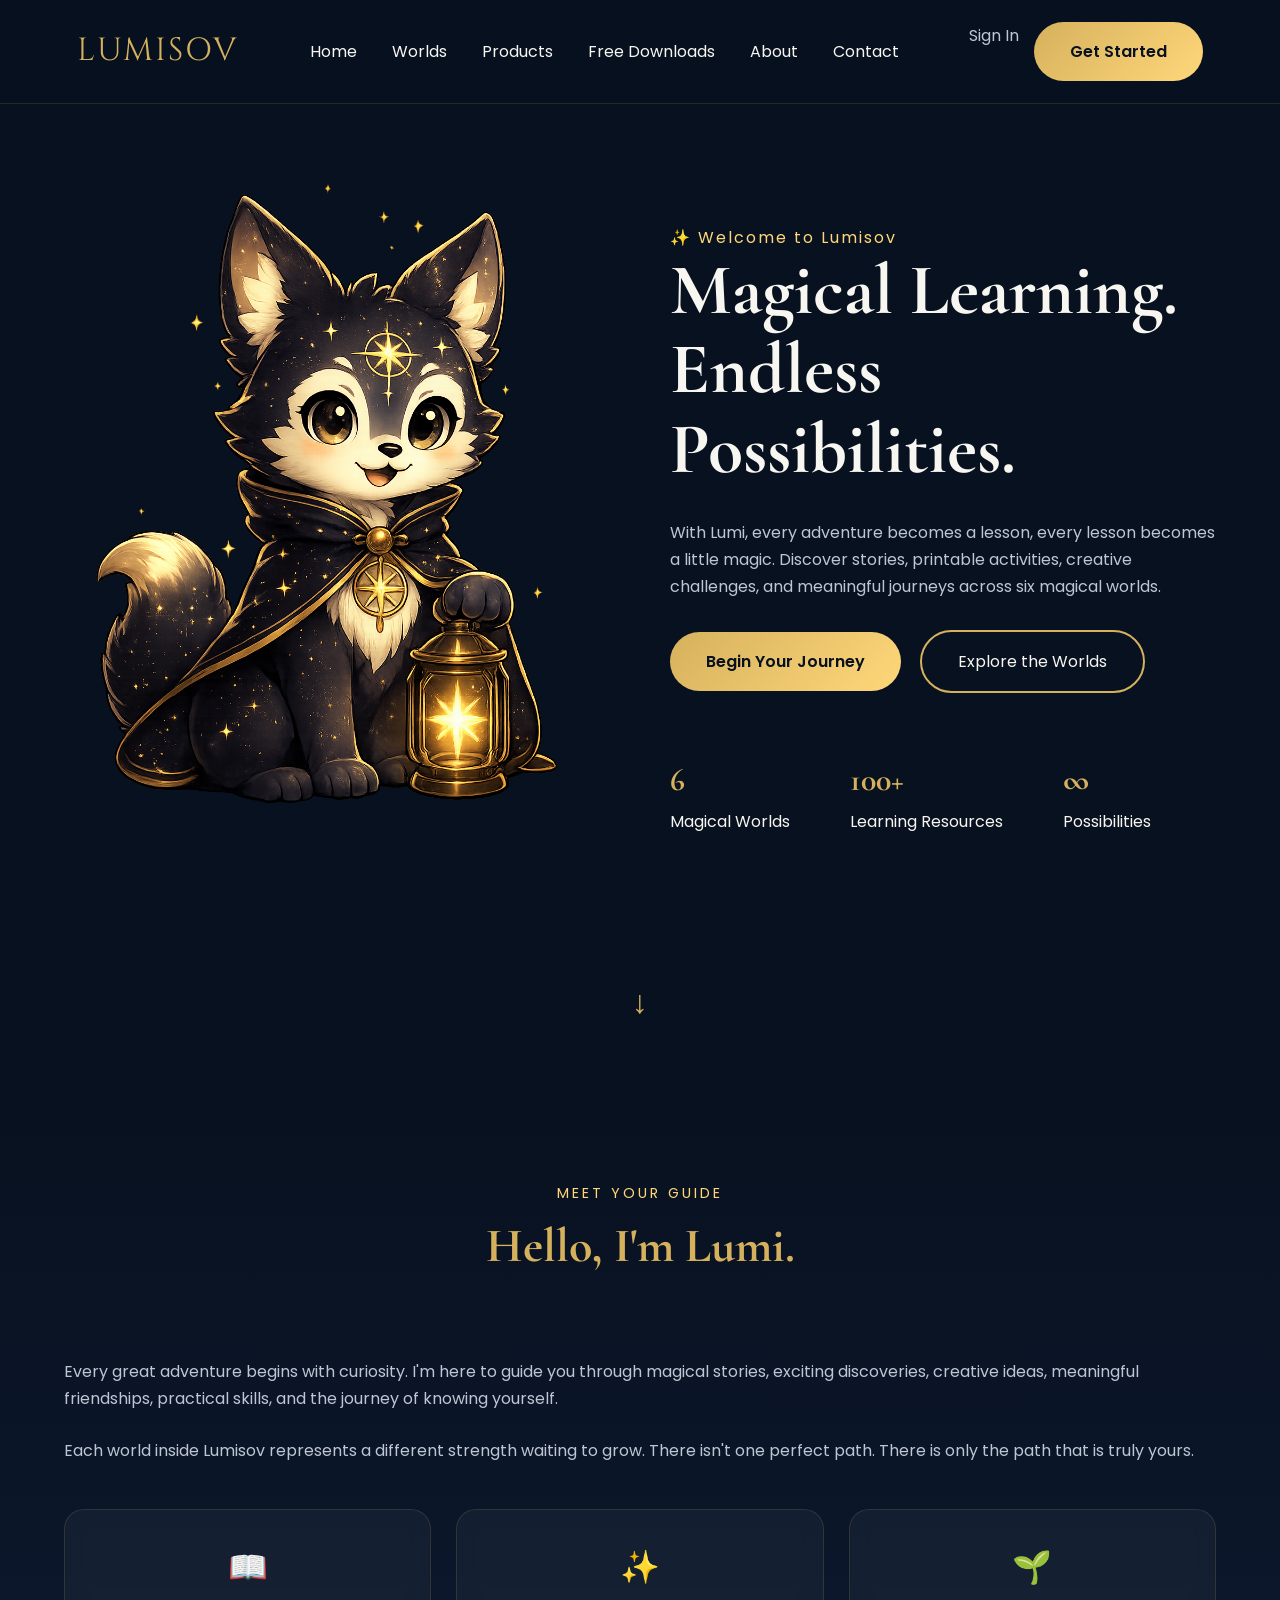
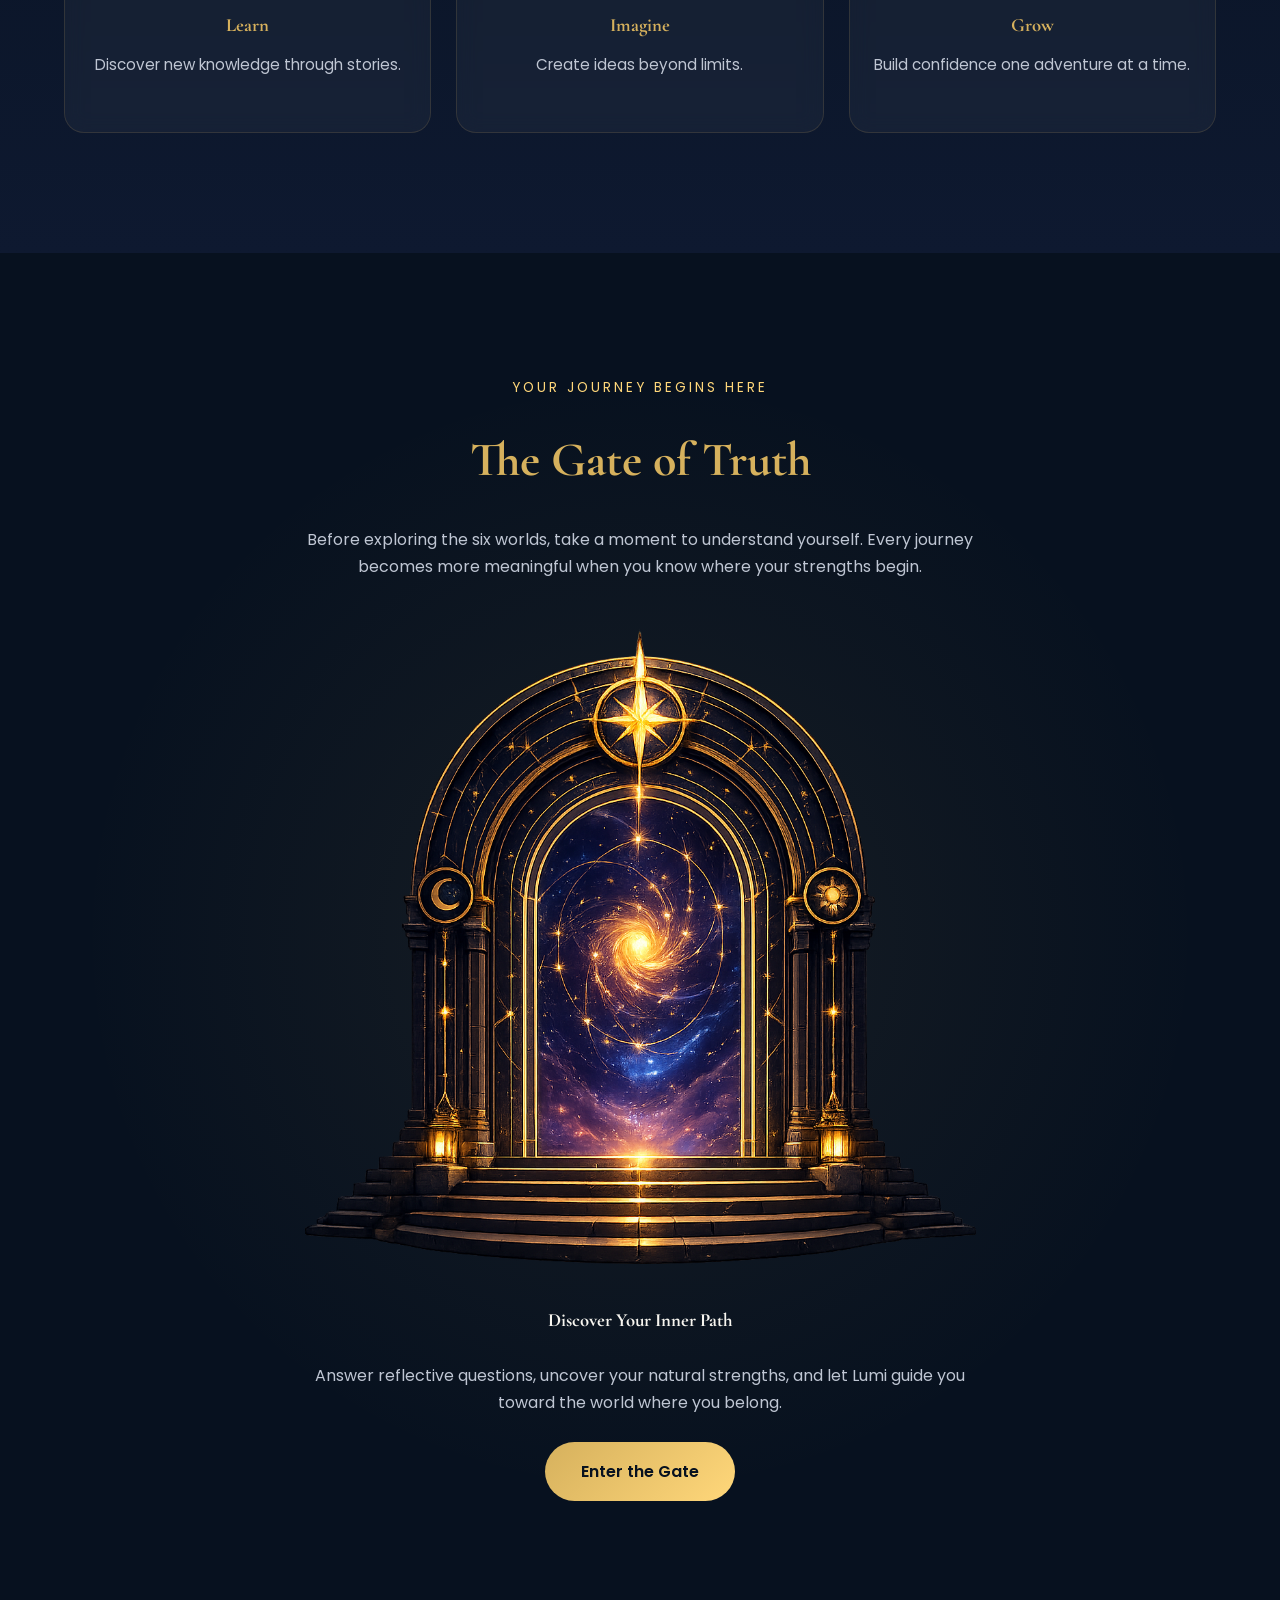
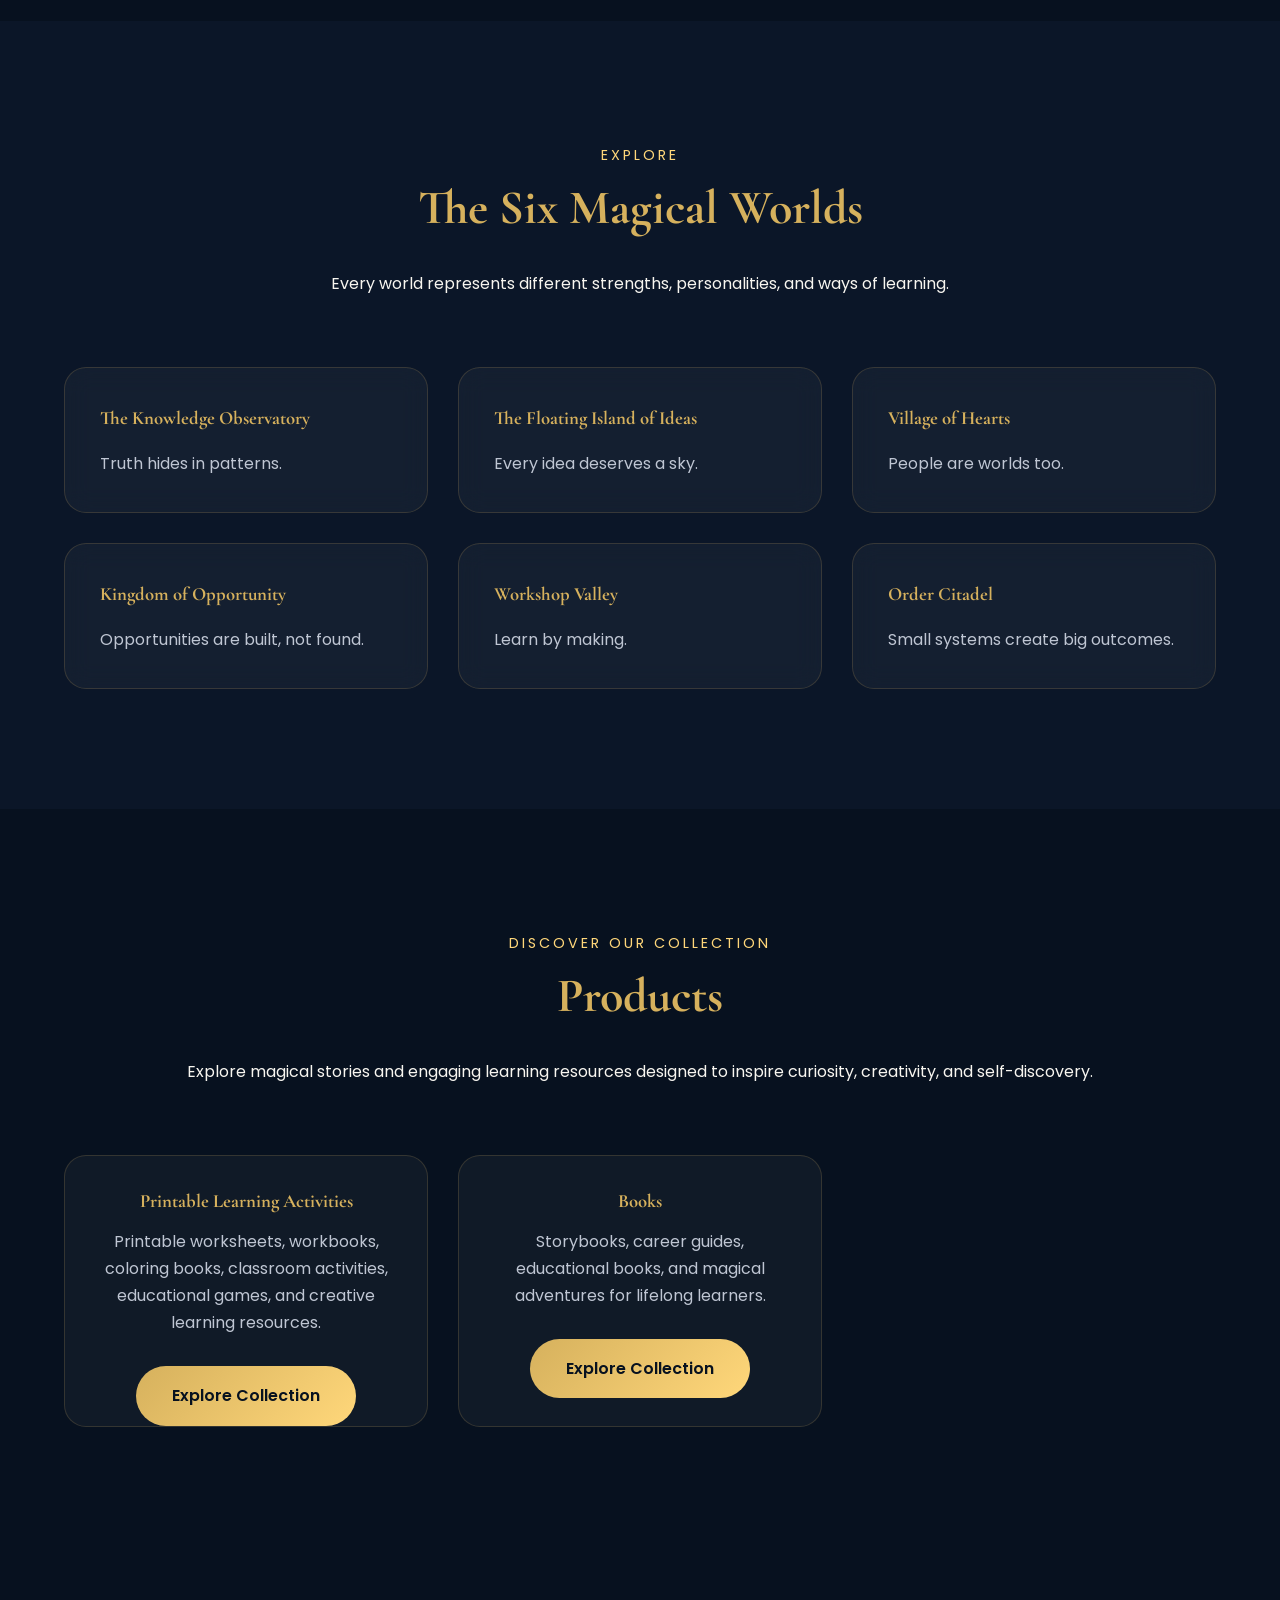
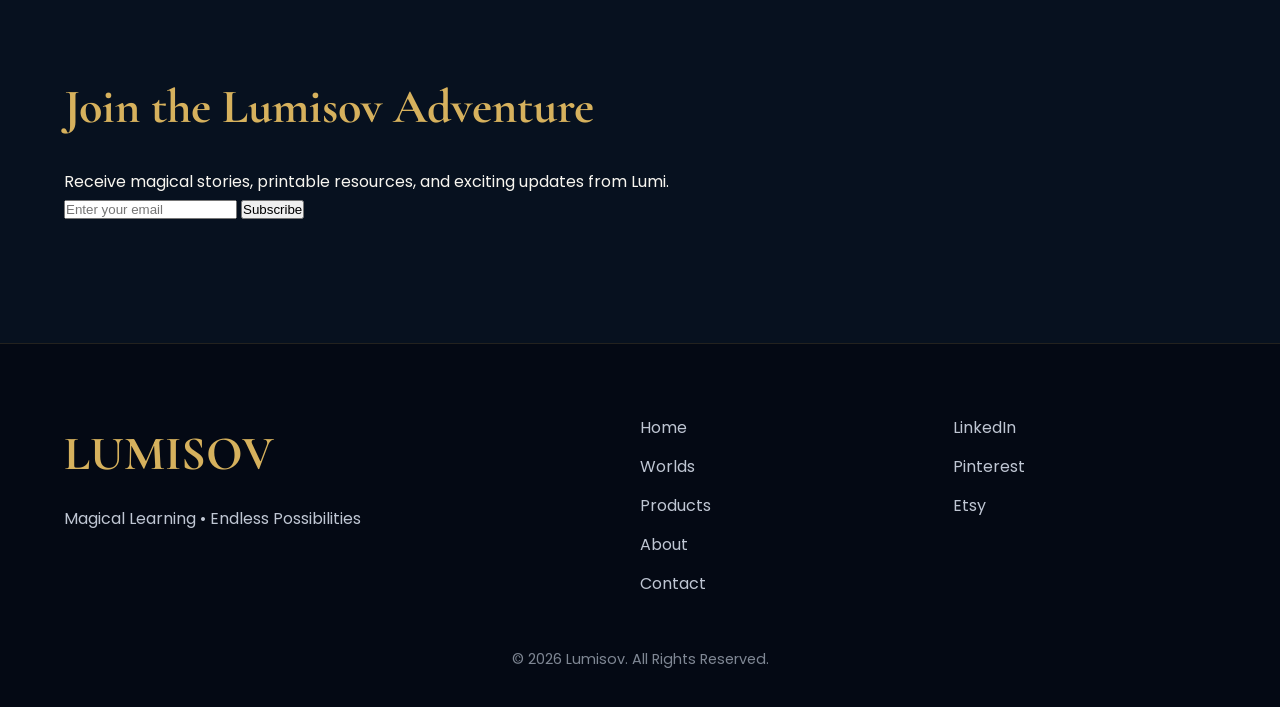
==== index.html @ 6437d445 "Update index.html" ====
<!DOCTYPE html>
<html lang="en">

<head>
<meta name="p:domain_verify" content="77ea2662620d0b95d9fd816de4dc7692"/>
    <!-- Basic -->
    <meta charset="UTF-8">
    <meta name="viewport" content="width=device-width, initial-scale=1.0">

    <title>Lumisov | Magical Learning • Endless Possibilities</title>

    <meta name="description"
        content="Lumisov is a magical learning universe where stories, creativity, discovery, and personal growth come together through six inspiring worlds.">

    <meta name="keywords"
        content="Lumisov, Education, Printable, Etsy, Storybook, Learning, Kids, Career Mapping">

    <meta name="author" content="Lumisov">

    <!-- Open Graph -->

    <meta property="og:title" content="Lumisov">

    <meta property="og:description"
        content="Magical Learning • Endless Possibilities">

    <meta property="og:type" content="website">

    <meta property="og:image" content="assets/images/banner.jpg">

    <!-- Theme -->

    <meta name="theme-color" content="#091221">

    <!-- Fonts -->

    <link rel="preconnect" href="https://fonts.googleapis.com">

    <link rel="preconnect" href="https://fonts.gstatic.com" crossorigin>

    <link href="https://fonts.googleapis.com/css2?family=Cinzel:wght@500;700&family=Cormorant+Garamond:wght@500;600;700&family=Poppins:wght@300;400;500;600&display=swap"
        rel="stylesheet">

    <!-- CSS -->

    <link rel="stylesheet" href="style.css">

</head>

<body>

    <!-- ===================================================== -->
    <!-- LOADING SCREEN -->
    <!-- ===================================================== -->

    <div id="loader">

        <div class="loader-logo">

            LUMISOV

        </div>

        <p>

            Every great journey begins with discovering who you are.

        </p>

    </div>

    <!-- ===================================================== -->
    <!-- HEADER -->
    <!-- ===================================================== -->

    <header>

        <nav class="navbar">

            <a href="#" class="logo">

                LUMISOV

            </a>

           <ul class="nav-menu">

<li><a href="index.html">Home</a></li>

<li><a href="#worlds">Worlds</a></li>

<li><a href="#products">Products</a></li>

<li><a href="free-downloads.html">Free Downloads</a></li>

<li><a href="#about">About</a></li>

<li><a href="#contact">Contact</a></li>

</ul>

            <div class="nav-buttons">

                <a href="#" class="btn-login">

                    Sign In

                </a>

                <a href="#" class="btn-primary">

                    Get Started

                </a>

            </div>

        </nav>

    </header>

    <!-- ===================================================== -->
    <!-- HERO -->
    <!-- ===================================================== -->

    <section id="hero">

        <div class="hero-overlay"></div>

        <div class="hero-container">

            <div class="hero-left">

                <img src="assets/images/lumi.png"
                    alt="Lumi">

            </div>

            <div class="hero-right">

                <span class="hero-tag">

                    ✨ Welcome to Lumisov

                </span>

                <h1>

                    Magical Learning.<br>

                    Endless Possibilities.

                </h1>

                <p>

                    With Lumi, every adventure becomes a lesson,
                    every lesson becomes a little magic.

                    Discover stories, printable activities,
                    creative challenges, and meaningful journeys
                    across six magical worlds.

                </p>

                <div class="hero-buttons">

                    <a href="#gate" class="btn-primary">

                        Begin Your Journey

                    </a>

                    <a href="#worlds" class="btn-secondary">

                        Explore the Worlds

                    </a>

                </div>

                <div class="hero-stats">

                    <div class="stat">

                        <h3>6</h3>

                        <span>Magical Worlds</span>

                    </div>

                    <div class="stat">

                        <h3>100+</h3>

                        <span>Learning Resources</span>

                    </div>

                    <div class="stat">

                        <h3>∞</h3>

                        <span>Possibilities</span>

                    </div>

                </div>

            </div>

        </div>

        <div class="scroll-down">

            ↓

        </div>

    </section>
        <!-- ===================================================== -->
    <!-- MEET LUMI -->
    <!-- ===================================================== -->

    <section id="lumi">

        <div class="container">

            <div class="section-title">

                <span>Meet Your Guide</span>

                <h2>Hello, I'm Lumi.</h2>

            </div>

            <div class="lumi-content">

                </div>

                <div class="lumi-text">

                    <p>

                        Every great adventure begins with curiosity.

                        I'm here to guide you through magical stories,
                        exciting discoveries, creative ideas,
                        meaningful friendships,
                        practical skills,
                        and the journey of knowing yourself.

                    </p>

                    <p>

                        Each world inside Lumisov represents a different
                        strength waiting to grow.

                        There isn't one perfect path.

                        There is only the path that is truly yours.

                    </p>

                    <div class="lumi-features">

                        <div class="feature-card">

                            <span>📖</span>

                            <h3>Learn</h3>

                            <p>Discover new knowledge through stories.</p>

                        </div>

                        <div class="feature-card">

                            <span>✨</span>

                            <h3>Imagine</h3>

                            <p>Create ideas beyond limits.</p>

                        </div>

                        <div class="feature-card">

                            <span>🌱</span>

                            <h3>Grow</h3>

                            <p>Build confidence one adventure at a time.</p>

                        </div>

                    </div>

                </div>

            </div>

        </div>

    </section>

    <!-- ===================================================== -->
    <!-- GATE OF TRUTH -->
    <!-- ===================================================== -->

    <section id="gate">

        <div class="container gate-container">

            <span class="section-subtitle">

                Your Journey Begins Here

            </span>

            <h2>

                The Gate of Truth

            </h2>

            <p>

                Before exploring the six worlds,
                take a moment to understand yourself.

                Every journey becomes more meaningful
                when you know where your strengths begin.

            </p>

            <div class="gate-content">

               <img
                src="assets/images/gate-of-truth.png"
                alt="Gate of Truth"
                class="gate-image">

                <h3>

                    Discover Your Inner Path

                </h3>

                <p>

                    Answer reflective questions,
                    uncover your natural strengths,
                    and let Lumi guide you toward
                    the world where you belong.

                </p>

                <a href="#" class="btn-primary">

                    Enter the Gate

                </a>

            </div>

        </div>

    </section>
        <!-- ===================================================== -->
    <!-- SIX WORLDS -->
    <!-- ===================================================== -->

    <section id="worlds">

        <div class="container">

            <div class="section-title">

                <span>Explore</span>

                <h2>The Six Magical Worlds</h2>

                <p>

                    Every world represents different strengths,
                    personalities, and ways of learning.

                </p>

            </div>

            <div class="world-grid">

                <article class="world-card">

                    <h3>The Knowledge Observatory</h3>

                    <p>Truth hides in patterns.</p>

                </article>

                <article class="world-card">

                    <h3>The Floating Island of Ideas</h3>

                    <p>Every idea deserves a sky.</p>

                </article>

                <article class="world-card">

                    <h3>Village of Hearts</h3>

                    <p>People are worlds too.</p>

                </article>

                <article class="world-card">

                    <h3>Kingdom of Opportunity</h3>

                    <p>Opportunities are built, not found.</p>

                </article>

                <article class="world-card">

                    <h3>Workshop Valley</h3>

                    <p>Learn by making.</p>

                </article>

                <article class="world-card">

                    <h3>Order Citadel</h3>

                    <p>Small systems create big outcomes.</p>

                </article>

            </div>

        </div>

    </section>

<!-- ===================================================== -->
<!-- PRODUCTS -->
<!-- ===================================================== -->

<section id="products">

    <div class="container">

        <div class="section-title">

            <span>DISCOVER OUR COLLECTION</span>

            <h2>Products</h2>

            <p>
                Explore magical stories and engaging learning resources designed to inspire curiosity, creativity, and self-discovery.
            </p>

        </div>

        <div class="product-grid">

            <article class="product-card">

                <h3>Printable Learning Activities</h3>

                <p>
                    Printable worksheets, workbooks, coloring books,
                    classroom activities, educational games,
                    and creative learning resources.
                </p>

                <a href="printables.html" class="btn-primary">
                    Explore Collection
                </a>

            </article>

            <article class="product-card">

                <h3>Books</h3>

                <p>
                    Storybooks, career guides,
                    educational books,
                    and magical adventures
                    for lifelong learners.
                </p>

                <a href="books.html" class="btn-primary">
                    Explore Collection
                </a>

            </article>

        </div>

    </div>

</section>

    <!-- ===================================================== -->
    <!-- NEWSLETTER -->
    <!-- ===================================================== -->

    <section id="newsletter">

        <div class="container">

            <div class="newsletter-box">

                <h2>

                    Join the Lumisov Adventure

                </h2>

                <p>

                    Receive magical stories,
                    printable resources,
                    and exciting updates from Lumi.

                </p>

                <form>

                    <input
                        type="email"
                        placeholder="Enter your email">

                    <button type="submit">

                        Subscribe

                    </button>

                </form>

            </div>

        </div>

    </section>

    <!-- ===================================================== -->
    <!-- FOOTER -->
    <!-- ===================================================== -->

    <footer id="contact">

        <div class="container footer-content">

            <div class="footer-logo">

                <h2>LUMISOV</h2>

                <p>

                    Magical Learning • Endless Possibilities

                </p>

            </div>

            <div class="footer-links">

                <a href="#">Home</a>

                <a href="#">Worlds</a>

                <a href="#">Products</a>

                <a href="#">About</a>

                <a href="mailto:nindi@lumisov.com">Contact</a>

            </div>

            <div class="footer-social">

<a href="https://www.linkedin.com/company/lumisov/" target="_blank">LinkedIn</a>
<a href="https://id.pinterest.com/Lumisov/" target="_blank">Pinterest</a>
<a href="https://www.etsy.com/shop/Lumisov" target="_blank">Etsy</a>

            </div>

        </div>

        <div class="copyright">

            © 2026 Lumisov. All Rights Reserved.

        </div>

    </footer>
<!-- World Popup -->

<div id="world-popup" class="popup">

    <div class="popup-content">

        <span class="close-popup">&times;</span>

        <h2>✨</h2>

        <h3>This world has not been unlocked yet.</h3>

        <p>

            Lumi is still preparing this magical place
            for future explorers.

            <br><br>

            Come back soon.

        </p>

    </div>

</div>
    <script src="script.js"></script>

</body>

</html>
---- style.css ----
/* ==========================================================
   LUMISOV
   Magical Learning • Endless Possibilities
========================================================== */

/* GOOGLE RESET */

*{
    margin:0;
    padding:0;
    box-sizing:border-box;
}

html{
    scroll-behavior:smooth;
}

body{

    font-family:'Poppins',sans-serif;

    background:#07111F;

    color:#F8F6F0;

    overflow-x:hidden;

    line-height:1.7;

}


/* ==========================================================
COLORS
========================================================== */

:root{

    --bg:#07111F;

    --bg2:#0E1930;

    --gold:#D6B15D;

    --gold-light:#FFD77A;

    --white:#F8F6F0;

    --gray:#BFC6D3;

    --card:#132340;

}


/* ==========================================================
GENERAL
========================================================== */

.container{

    width:90%;

    max-width:1280px;

    margin:auto;

}

section{

    padding:120px 0;

}

img{

    width:100%;

    display:block;

}

a{

    text-decoration:none;

    color:inherit;

}

ul{

    list-style:none;

}


/* ==========================================================
HEADINGS
========================================================== */

h1,h2,h3{

    font-family:'Cormorant Garamond',serif;

    font-weight:700;

}

h1{

    font-size:4.5rem;

    line-height:1.1;

}

h2{

    font-size:3rem;

    color:var(--gold);

    margin-bottom:20px;

}

.section-title{

    text-align:center;

    margin-bottom:70px;

}

.section-title span{

    color:var(--gold-light);

    letter-spacing:3px;

    text-transform:uppercase;

    font-size:.9rem;

}


/* ==========================================================
BUTTONS
========================================================== */

.btn-primary{

    display:inline-block;

    padding:16px 36px;

    background:linear-gradient(135deg,#D6B15D,#FFD77A);

    color:#07111F;

    border-radius:50px;

    font-weight:600;

    transition:.3s;

}

.btn-primary:hover{

    transform:translateY(-3px);

    box-shadow:0 0 25px rgba(255,215,122,.45);

}

.btn-secondary{

    display:inline-block;

    padding:16px 36px;

    border:2px solid var(--gold);

    border-radius:50px;

    margin-left:15px;

    transition:.3s;

}

.btn-secondary:hover{

    background:rgba(255,255,255,.08);

}


/* ==========================================================
NAVBAR
========================================================== */

.navbar{

    position:fixed;

    width:100%;

    top:0;

    left:0;

    z-index:1000;

    padding:22px 6%;

    display:flex;

    justify-content:space-between;

    align-items:center;

    background:rgba(7,17,31,.65);

    backdrop-filter:blur(12px);

    border-bottom:1px solid rgba(214,177,93,.15);

}

.logo{

    font-family:'Cinzel',serif;

    font-size:2rem;

    color:var(--gold);

    letter-spacing:2px;

}

.nav-menu{

    display:flex;

    gap:35px;

}

.nav-menu a{

    transition:.3s;

}

.nav-menu a:hover{

    color:var(--gold-light);

}

.nav-buttons{

    display:flex;

    gap:15px;

}

.btn-login{

    color:var(--gray);

}


/* ==========================================================
LOADER
========================================================== */

#loader{

    position:fixed;

    inset:0;

    background:#07111F;

    display:flex;

    flex-direction:column;

    justify-content:center;

    align-items:center;

    z-index:9999;

}

.loader-logo{

    font-family:'Cinzel',serif;

    font-size:4rem;

    color:var(--gold);

    margin-bottom:20px;

}


/* ==========================================================
HERO
========================================================== */

#hero{

    min-height:100vh;

    display:flex;

    align-items:center;

    position:relative;

    padding-top:120px;

    overflow:hidden;

}

.hero-container{

    width:90%;

    max-width:1280px;

    margin:auto;

    display:grid;

    grid-template-columns:1fr 1fr;

    align-items:center;

    gap:60px;

}

.hero-tag{

    color:var(--gold-light);

    letter-spacing:2px;

}

.hero-right p{

    margin:30px 0;

    color:var(--gray);

    max-width:600px;

}

.hero-stats{

    display:flex;

    gap:60px;

    margin-top:60px;

}

.stat h3{

    color:var(--gold);

    font-size:2rem;

}

.scroll-down{

    position:absolute;

    bottom:30px;

    left:50%;

    transform:translateX(-50%);

    font-size:2rem;

    color:var(--gold);

    animation:bounce 2s infinite;

}


/* ==========================================================
ANIMATION
========================================================== */

@keyframes bounce{

    0%,20%,50%,80%,100%{

        transform:translate(-50%,0);

    }

    40%{

        transform:translate(-50%,-12px);

    }

    60%{

        transform:translate(-50%,-6px);

    }

}
/* ==========================================================
MEET LUMI
========================================================== */

#lumi{

    background:linear-gradient(180deg,#07111F,#0E1930);

}

.lumi-content{
    max-width: 800px;
    margin: 0 auto;
}

.lumi-text p{

    color:var(--gray);

    margin-bottom:25px;

}

.lumi-features{

    display:grid;

    grid-template-columns:repeat(3,1fr);

    gap:25px;

    margin-top:45px;

}

.feature-card{

    background:rgba(255,255,255,.04);

    border:1px solid rgba(214,177,93,.15);

    border-radius:20px;

    padding:30px 22px;

    text-align:center;

    transition:.35s;

    backdrop-filter:blur(10px);

}

.feature-card:hover{

    transform:translateY(-8px);

    border-color:var(--gold);

    box-shadow:0 0 30px rgba(214,177,93,.15);

}

.feature-card span{

    font-size:2rem;

    display:block;

    margin-bottom:15px;

}

.feature-card h3{

    color:var(--gold);

    margin-bottom:10px;

}

.feature-card p{

    font-size:.95rem;

    color:var(--gray);

}


/* ==========================================================
GATE OF TRUTH
========================================================== */

#gate{

    background:

    radial-gradient(circle at center,
    rgba(214,177,93,.08),
    transparent 60%),

    #07111F;

    text-align:center;

}

.gate-container{

    max-width:900px;

}

.section-subtitle{

    display:inline-block;

    color:var(--gold-light);

    text-transform:uppercase;

    letter-spacing:3px;

    margin-bottom:20px;

    font-size:.85rem;

}

#gate p{

    color:var(--gray);

    max-width:700px;

    margin:25px auto;

}

.gate-content{

    max-width:700px;

    margin:10px auto 0;

    text-align:center;

}

}

.gate-image{

    width:170px;
    max-width:80%;
    display:block;
    margin: 20px auto;

    filter:drop-shadow(0 0 35px rgba(255,210,90,.45));

    animation:gateFloat 5s ease-in-out infinite;

}

/* ==========================================================
SECTION SPACING
========================================================== */

#lumi,
#gate{

    position:relative;

    overflow:hidden;

}
/* ==========================================================
SIX WORLDS
========================================================== */

#worlds{

    background:#0B1628;

}

.world-grid{

    display:grid;

    grid-template-columns:repeat(3,1fr);

    gap:30px;

}

.world-card{

    background:rgba(255,255,255,.04);

    border:1px solid rgba(214,177,93,.18);

    border-radius:22px;

    padding:35px;

    transition:.35s;

    backdrop-filter:blur(12px);

}

.world-card:hover{

    transform:translateY(-10px);

    border-color:var(--gold);

    box-shadow:0 0 35px rgba(214,177,93,.18);

}

.world-card h3{

    color:var(--gold);

    margin-bottom:15px;

}

.world-card p{

    color:var(--gray);

}


/* ==========================================================
FEATURED PRODUCTS
========================================================== */

#products{

    background:#07111F;

}

.product-grid{

    display:grid;

    grid-template-columns:repeat(3,1fr);

    gap:30px;

}

.product-card{

    background:rgba(255,255,255,.04);

    border-radius:22px;

    border:1px solid rgba(214,177,93,.18);

    overflow:hidden;

    transition:.35s;

}

.product-card:hover{

    transform:translateY(-10px);

    border-color:var(--gold);

    box-shadow:0 0 35px rgba(214,177,93,.18);

}

.product-card h3{

    color:var(--gold);

    padding:30px 30px 10px;

}

.product-card p{

    padding:0 30px 30px;

    color:var(--gray);

}


/* ==========================================================
FOOTER
========================================================== */

footer{

    background:#040914;

    border-top:1px solid rgba(214,177,93,.15);

    padding:70px 0 35px;

}

.footer-content{

    display:grid;

    grid-template-columns:2fr 1fr 1fr;

    gap:50px;

}

.footer-logo h2{

    color:var(--gold);

    margin-bottom:10px;

}

.footer-logo p{

    color:var(--gray);

}

.footer-links{

    display:flex;

    flex-direction:column;

    gap:12px;

}

.footer-links a{

    color:var(--gray);

    transition:.3s;

}

.footer-links a:hover{

    color:var(--gold-light);

}

.footer-social{

    display:flex;

    flex-direction:column;

    gap:12px;

}

.footer-social a{

    color:var(--gray);

    transition:.3s;

}

.footer-social a:hover{

    color:var(--gold-light);

}

.copyright{

    margin-top:50px;

    text-align:center;

    color:#7f8794;

    font-size:.9rem;

}


/* ==========================================================
RESPONSIVE
========================================================== */

@media(max-width:992px){

    .hero-container,
    .lumi-content{

        grid-template-columns:1fr;

        text-align:center;

    }

    .hero-stats{

        justify-content:center;

    }

    .world-grid,
    .product-grid{

        grid-template-columns:1fr 1fr;

    }

    .footer-content{

        grid-template-columns:1fr;

        text-align:center;

    }

}

@media(max-width:768px){

    h1{

        font-size:3rem;

    }

    h2{

        font-size:2.3rem;

    }

    .nav-menu{

        display:none;

    }

    .hero-buttons{

        display:flex;

        flex-direction:column;

        gap:20px;

    }

    .btn-secondary{

        margin-left:0;

    }

    .world-grid,
    .product-grid,
    .lumi-features{

        grid-template-columns:1fr;

    }

}
@keyframes gateFloat{

0%{
transform:translateY(0);
}

50%{
transform:translateY(-10px);
}

100%{
transform:translateY(0);
}

}
.product-card{

    text-decoration:none;
    text-align:center;
    color:inherit;

}

.product-card img{

    width:220px;

    max-width:100%;

    display:block;

    margin:30px auto 20px;

    border-radius:14px;

}
.popup{

    display:none;

    position:fixed;

    inset:0;

    background:rgba(0,0,0,.65);

    z-index:9999;

    justify-content:center;

    align-items:center;

}

.popup-content{

    background:#0f1728;

    color:white;

    padding:40px;

    border-radius:20px;

    width:90%;

    max-width:500px;

    text-align:center;

    box-shadow:0 20px 50px rgba(0,0,0,.4);

}

.close-popup{

    float:right;

    cursor:pointer;

    font-size:28px;

}
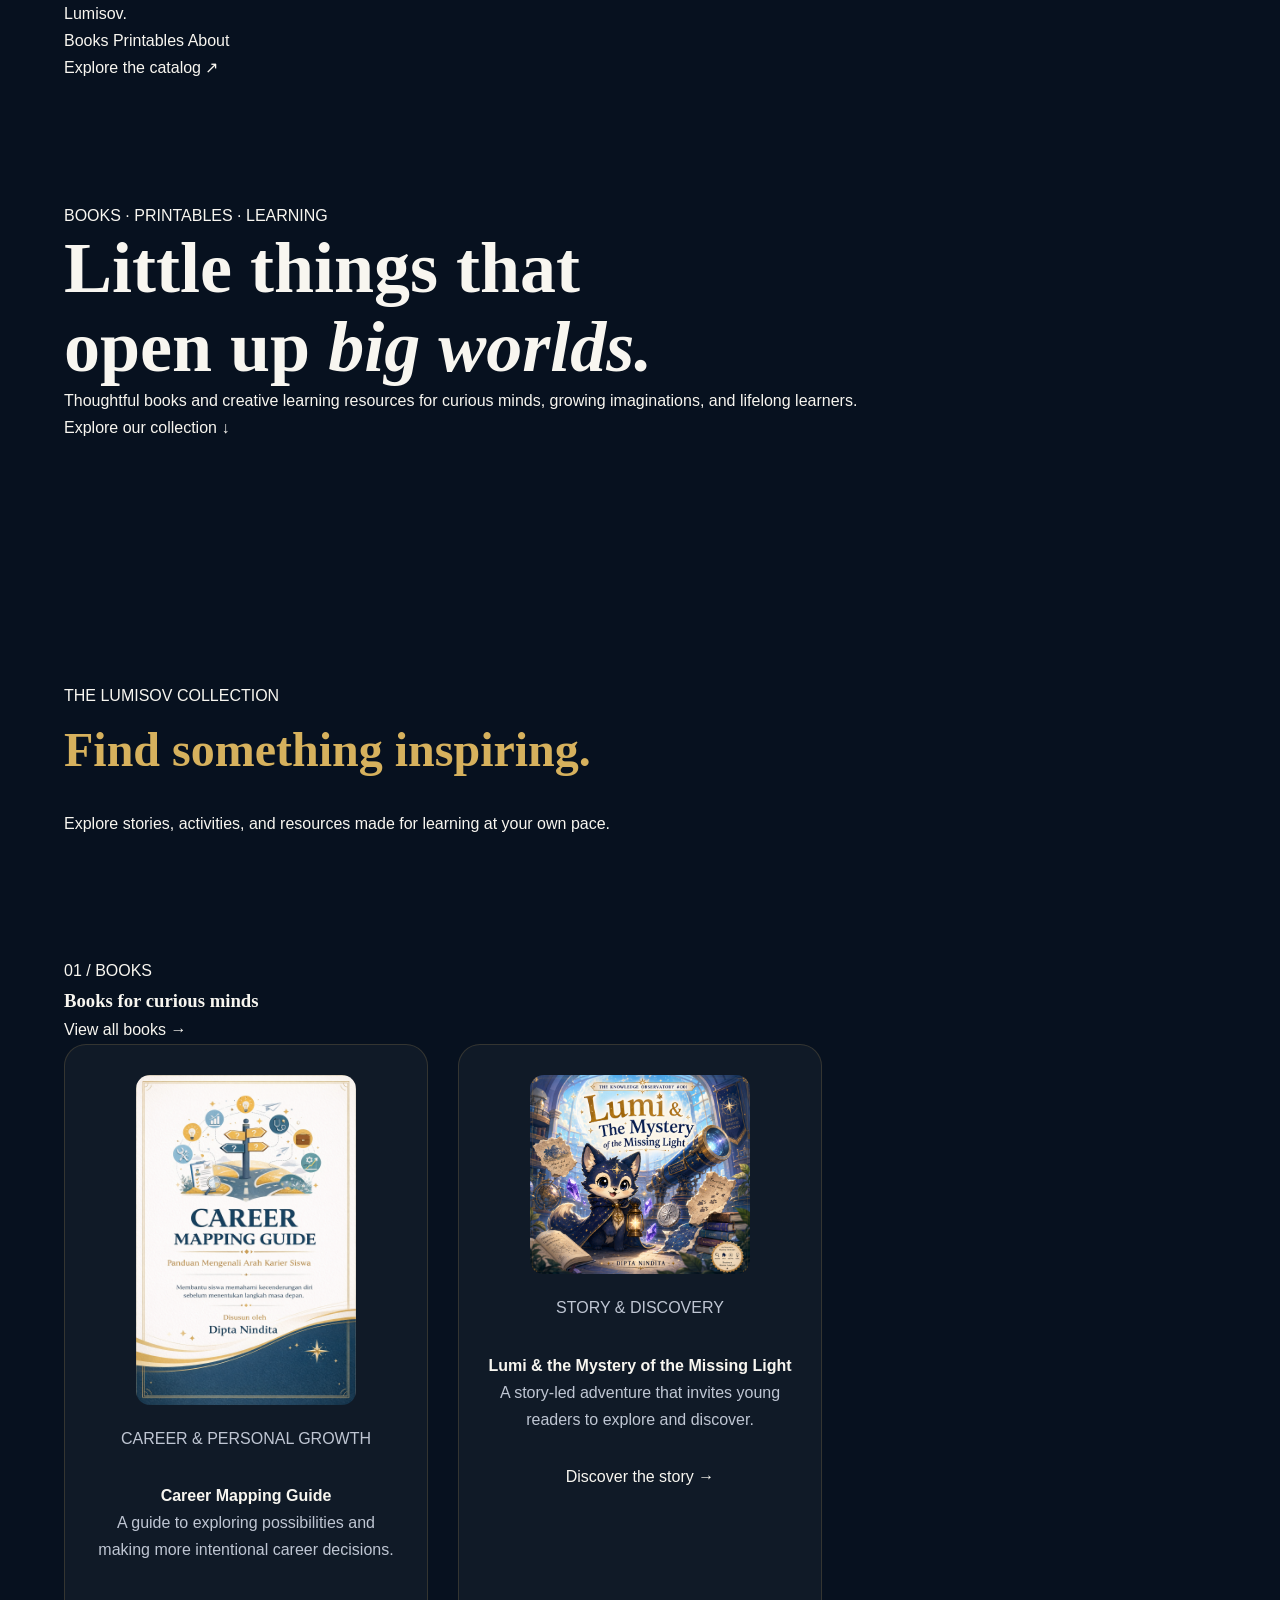
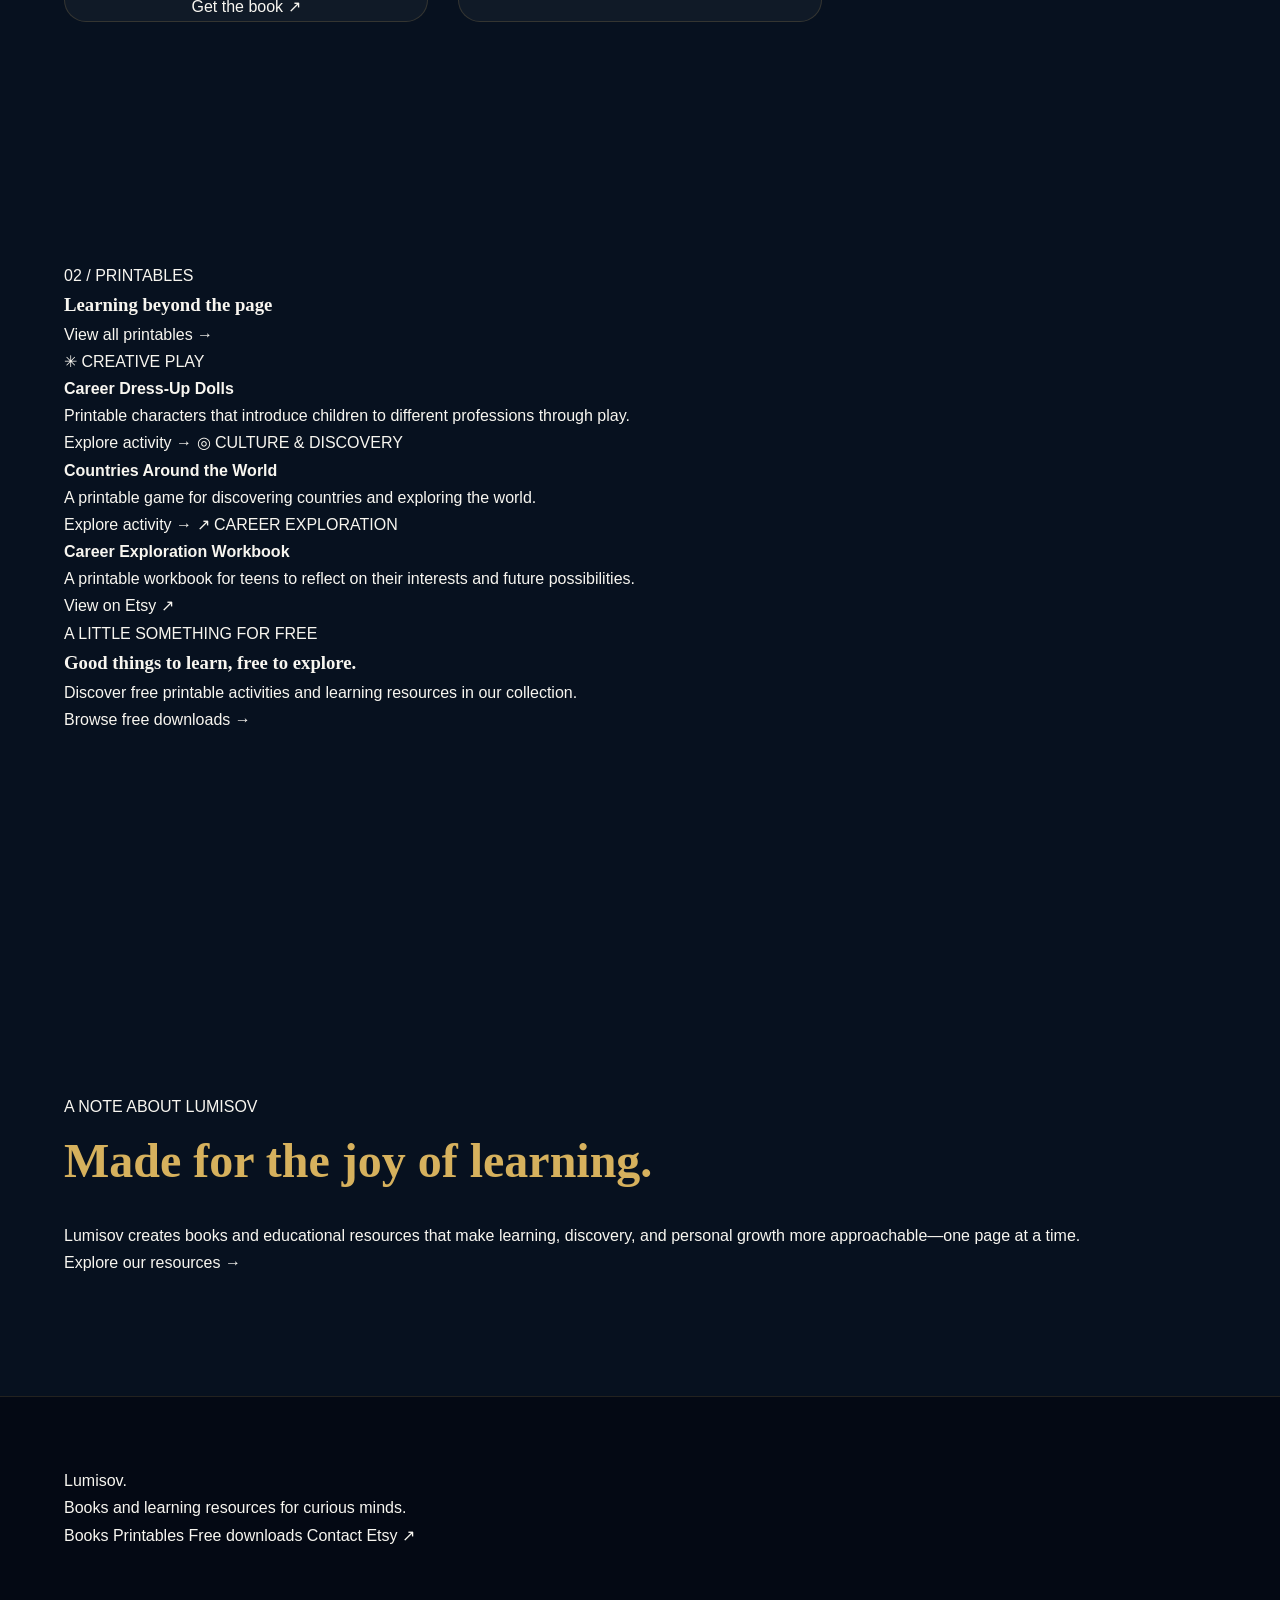
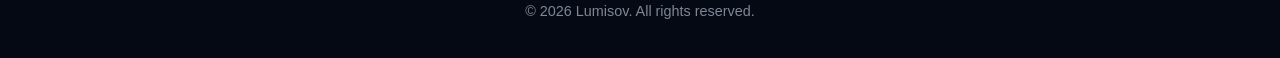
==== commit 3e039938: "Update index.html" ====
--- a/index.html
+++ b/index.html
@@ -1,636 +1,212 @@
+
 <!DOCTYPE html>
 <html lang="en">
-
 <head>
-<meta name="p:domain_verify" content="77ea2662620d0b95d9fd816de4dc7692"/>
-    <!-- Basic -->
-    <meta charset="UTF-8">
-    <meta name="viewport" content="width=device-width, initial-scale=1.0">
-
-    <title>Lumisov | Magical Learning • Endless Possibilities</title>
-
-    <meta name="description"
-        content="Lumisov is a magical learning universe where stories, creativity, discovery, and personal growth come together through six inspiring worlds.">
-
-    <meta name="keywords"
-        content="Lumisov, Education, Printable, Etsy, Storybook, Learning, Kids, Career Mapping">
-
-    <meta name="author" content="Lumisov">
-
-    <!-- Open Graph -->
-
-    <meta property="og:title" content="Lumisov">
-
-    <meta property="og:description"
-        content="Magical Learning • Endless Possibilities">
-
-    <meta property="og:type" content="website">
-
-    <meta property="og:image" content="assets/images/banner.jpg">
-
-    <!-- Theme -->
-
-    <meta name="theme-color" content="#091221">
-
-    <!-- Fonts -->
-
-    <link rel="preconnect" href="https://fonts.googleapis.com">
-
-    <link rel="preconnect" href="https://fonts.gstatic.com" crossorigin>
-
-    <link href="https://fonts.googleapis.com/css2?family=Cinzel:wght@500;700&family=Cormorant+Garamond:wght@500;600;700&family=Poppins:wght@300;400;500;600&display=swap"
-        rel="stylesheet">
-
-    <!-- CSS -->
-
-    <link rel="stylesheet" href="style.css">
-
+  <meta charset="UTF-8">
+  <meta name="viewport" content="width=device-width, initial-scale=1.0">
+
+  <title>Lumisov — Books & Learning Resources</title>
+  <meta
+    name="description"
+    content="Explore books, printable activities, and educational resources for curious minds from Lumisov."
+  >
+  <meta name="theme-color" content="#f8f7f2">
+
+  <link rel="canonical" href="https://lumisov.com/">
+  <link rel="stylesheet" href="style.css">
+
+  <link rel="preconnect" href="https://fonts.googleapis.com">
+  <link rel="preconnect" href="https://fonts.gstatic.com" crossorigin>
+  <link
+    href="https://fonts.googleapis.com/css2?family=DM+Sans:wght@400;500;600;700&family=Playfair+Display:wght@400;500;600;700&display=swap"
+    rel="stylesheet"
+  >
 </head>
 
 <body>
-
-    <!-- ===================================================== -->
-    <!-- LOADING SCREEN -->
-    <!-- ===================================================== -->
-
-    <div id="loader">
-
-        <div class="loader-logo">
-
-            LUMISOV
-
+  <header class="site-header">
+    <div class="container header-inner">
+      <a class="brand" href="index.html" aria-label="Lumisov home">
+        Lumisov<span class="brand-dot">.</span>
+      </a>
+
+      <nav class="main-nav" aria-label="Main navigation">
+        <a href="#books">Books</a>
+        <a href="#printables">Printables</a>
+        <a href="#about">About</a>
+      </nav>
+
+      <a class="header-link" href="#catalog">Explore the catalog <span aria-hidden="true">↗</span></a>
+    </div>
+  </header>
+
+  <main>
+    <section class="intro-section">
+      <div class="container intro-inner">
+        <p class="eyebrow">BOOKS · PRINTABLES · LEARNING</p>
+
+        <h1>Little things that<br>open up <em>big worlds.</em></h1>
+
+        <p class="intro-copy">
+          Thoughtful books and creative learning resources for curious minds,
+          growing imaginations, and lifelong learners.
+        </p>
+
+        <a class="button button-dark" href="#catalog">
+          Explore our collection <span aria-hidden="true">↓</span>
+        </a>
+      </div>
+    </section>
+
+    <section class="catalog-section" id="catalog">
+      <div class="container">
+        <div class="section-heading">
+          <div>
+            <p class="eyebrow">THE LUMISOV COLLECTION</p>
+            <h2>Find something inspiring.</h2>
+          </div>
+          <p class="section-note">
+            Explore stories, activities, and resources made for learning at your own pace.
+          </p>
         </div>
 
+        <section class="catalog-category" id="books">
+          <div class="category-heading">
+            <div>
+              <span class="category-number">01 / BOOKS</span>
+              <h3>Books for curious minds</h3>
+            </div>
+            <a class="text-link" href="books.html">
+              View all books <span aria-hidden="true">→</span>
+            </a>
+          </div>
+
+          <div class="product-grid">
+            <article class="product-card">
+              <a class="product-image-link" href="https://play.google.com/store/books/details?id=F7fYEQAAQBAJ" target="_blank" rel="noopener noreferrer" aria-label="View Career Mapping Guide on Google Play Books">
+                <div class="product-image product-image-cover">
+                  <img
+                    src="assets/images/career-mapping-guide.png"
+                    alt="Career Mapping Guide book cover"
+                    loading="lazy"
+                  >
+                </div>
+              </a>
+              <div class="product-info">
+                <p class="product-type">CAREER & PERSONAL GROWTH</p>
+                <h4>Career Mapping Guide</h4>
+                <p>A guide to exploring possibilities and making more intentional career decisions.</p>
+                <a class="text-link" href="https://play.google.com/store/books/details?id=F7fYEQAAQBAJ" target="_blank" rel="noopener noreferrer">
+                  Get the book <span aria-hidden="true">↗</span>
+                </a>
+              </div>
+            </article>
+
+            <article class="product-card">
+              <a class="product-image-link" href="lumi-mystery-missing-light.html" aria-label="Discover Lumi and the Mystery of the Missing Light">
+                <div class="product-image product-image-cover">
+                  <img
+                    src="assets/images/tko-book-cover.png"
+                    alt="Lumi and the Mystery of the Missing Light book cover"
+                    loading="lazy"
+                  >
+                </div>
+              </a>
+              <div class="product-info">
+                <p class="product-type">STORY & DISCOVERY</p>
+                <h4>Lumi & the Mystery of the Missing Light</h4>
+                <p>A story-led adventure that invites young readers to explore and discover.</p>
+                <a class="text-link" href="lumi-mystery-missing-light.html">
+                  Discover the story <span aria-hidden="true">→</span>
+                </a>
+              </div>
+            </article>
+          </div>
+        </section>
+
+        <section class="catalog-category" id="printables">
+          <div class="category-heading">
+            <div>
+              <span class="category-number">02 / PRINTABLES</span>
+              <h3>Learning beyond the page</h3>
+            </div>
+            <a class="text-link" href="printables.html">
+              View all printables <span aria-hidden="true">→</span>
+            </a>
+          </div>
+
+          <div class="printable-grid">
+            <a class="printable-card" href="career-dress-up-dolls.html">
+              <span class="printable-icon" aria-hidden="true">✳</span>
+              <span class="printable-label">CREATIVE PLAY</span>
+              <h4>Career Dress-Up Dolls</h4>
+              <p>Printable characters that introduce children to different professions through play.</p>
+              <span class="text-link">Explore activity <span aria-hidden="true">→</span></span>
+            </a>
+
+            <a class="printable-card" href="culture-around-the-world-game.html">
+              <span class="printable-icon" aria-hidden="true">◎</span>
+              <span class="printable-label">CULTURE & DISCOVERY</span>
+              <h4>Countries Around the World</h4>
+              <p>A printable game for discovering countries and exploring the world.</p>
+              <span class="text-link">Explore activity <span aria-hidden="true">→</span></span>
+            </a>
+
+            <a class="printable-card" href="https://www.etsy.com/listing/4509457602/career-exploration-workbook-for-teens" target="_blank" rel="noopener noreferrer">
+              <span class="printable-icon" aria-hidden="true">↗</span>
+              <span class="printable-label">CAREER EXPLORATION</span>
+              <h4>Career Exploration Workbook</h4>
+              <p>A printable workbook for teens to reflect on their interests and future possibilities.</p>
+              <span class="text-link">View on Etsy <span aria-hidden="true">↗</span></span>
+            </a>
+          </div>
+
+          <div class="free-downloads-banner" id="free-downloads">
+            <div>
+              <p class="eyebrow">A LITTLE SOMETHING FOR FREE</p>
+              <h3>Good things to learn, free to explore.</h3>
+              <p>Discover free printable activities and learning resources in our collection.</p>
+            </div>
+            <a class="button button-light" href="printables.html#free-downloads">
+              Browse free downloads <span aria-hidden="true">→</span>
+            </a>
+          </div>
+        </section>
+      </div>
+    </section>
+
+    <section class="about-section" id="about">
+      <div class="container about-inner">
+        <p class="eyebrow">A NOTE ABOUT LUMISOV</p>
+        <h2>Made for the joy of learning.</h2>
         <p>
-
-            Every great journey begins with discovering who you are.
-
+          Lumisov creates books and educational resources that make learning,
+          discovery, and personal growth more approachable—one page at a time.
         </p>
-
+        <a class="text-link" href="printables.html">
+          Explore our resources <span aria-hidden="true">→</span>
+        </a>
+      </div>
+    </section>
+  </main>
+
+  <footer class="site-footer">
+    <div class="container footer-inner">
+      <div>
+        <a class="brand footer-brand" href="index.html">Lumisov<span class="brand-dot">.</span></a>
+        <p class="footer-tagline">Books and learning resources for curious minds.</p>
+      </div>
+
+      <nav class="footer-nav" aria-label="Footer navigation">
+        <a href="books.html">Books</a>
+        <a href="printables.html">Printables</a>
+        <a href="printables.html#free-downloads">Free downloads</a>
+        <a href="mailto:nindi@lumisov.com">Contact</a>
+        <a href="https://www.etsy.com/shop/Lumisov" target="_blank" rel="noopener noreferrer">Etsy <span aria-hidden="true">↗</span></a>
+      </nav>
+
+      <p class="copyright">© 2026 Lumisov. All rights reserved.</p>
     </div>
-
-    <!-- ===================================================== -->
-    <!-- HEADER -->
-    <!-- ===================================================== -->
-
-    <header>
-
-        <nav class="navbar">
-
-            <a href="#" class="logo">
-
-                LUMISOV
-
-            </a>
-
-           <ul class="nav-menu">
-
-<li><a href="index.html">Home</a></li>
-
-<li><a href="#worlds">Worlds</a></li>
-
-<li><a href="#products">Products</a></li>
-
-<li><a href="free-downloads.html">Free Downloads</a></li>
-
-<li><a href="#about">About</a></li>
-
-<li><a href="#contact">Contact</a></li>
-
-</ul>
-
-            <div class="nav-buttons">
-
-                <a href="#" class="btn-login">
-
-                    Sign In
-
-                </a>
-
-                <a href="#" class="btn-primary">
-
-                    Get Started
-
-                </a>
-
-            </div>
-
-        </nav>
-
-    </header>
-
-    <!-- ===================================================== -->
-    <!-- HERO -->
-    <!-- ===================================================== -->
-
-    <section id="hero">
-
-        <div class="hero-overlay"></div>
-
-        <div class="hero-container">
-
-            <div class="hero-left">
-
-                <img src="assets/images/lumi.png"
-                    alt="Lumi">
-
-            </div>
-
-            <div class="hero-right">
-
-                <span class="hero-tag">
-
-                    ✨ Welcome to Lumisov
-
-                </span>
-
-                <h1>
-
-                    Magical Learning.<br>
-
-                    Endless Possibilities.
-
-                </h1>
-
-                <p>
-
-                    With Lumi, every adventure becomes a lesson,
-                    every lesson becomes a little magic.
-
-                    Discover stories, printable activities,
-                    creative challenges, and meaningful journeys
-                    across six magical worlds.
-
-                </p>
-
-                <div class="hero-buttons">
-
-                    <a href="#gate" class="btn-primary">
-
-                        Begin Your Journey
-
-                    </a>
-
-                    <a href="#worlds" class="btn-secondary">
-
-                        Explore the Worlds
-
-                    </a>
-
-                </div>
-
-                <div class="hero-stats">
-
-                    <div class="stat">
-
-                        <h3>6</h3>
-
-                        <span>Magical Worlds</span>
-
-                    </div>
-
-                    <div class="stat">
-
-                        <h3>100+</h3>
-
-                        <span>Learning Resources</span>
-
-                    </div>
-
-                    <div class="stat">
-
-                        <h3>∞</h3>
-
-                        <span>Possibilities</span>
-
-                    </div>
-
-                </div>
-
-            </div>
-
-        </div>
-
-        <div class="scroll-down">
-
-            ↓
-
-        </div>
-
-    </section>
-        <!-- ===================================================== -->
-    <!-- MEET LUMI -->
-    <!-- ===================================================== -->
-
-    <section id="lumi">
-
-        <div class="container">
-
-            <div class="section-title">
-
-                <span>Meet Your Guide</span>
-
-                <h2>Hello, I'm Lumi.</h2>
-
-            </div>
-
-            <div class="lumi-content">
-
-                </div>
-
-                <div class="lumi-text">
-
-                    <p>
-
-                        Every great adventure begins with curiosity.
-
-                        I'm here to guide you through magical stories,
-                        exciting discoveries, creative ideas,
-                        meaningful friendships,
-                        practical skills,
-                        and the journey of knowing yourself.
-
-                    </p>
-
-                    <p>
-
-                        Each world inside Lumisov represents a different
-                        strength waiting to grow.
-
-                        There isn't one perfect path.
-
-                        There is only the path that is truly yours.
-
-                    </p>
-
-                    <div class="lumi-features">
-
-                        <div class="feature-card">
-
-                            <span>📖</span>
-
-                            <h3>Learn</h3>
-
-                            <p>Discover new knowledge through stories.</p>
-
-                        </div>
-
-                        <div class="feature-card">
-
-                            <span>✨</span>
-
-                            <h3>Imagine</h3>
-
-                            <p>Create ideas beyond limits.</p>
-
-                        </div>
-
-                        <div class="feature-card">
-
-                            <span>🌱</span>
-
-                            <h3>Grow</h3>
-
-                            <p>Build confidence one adventure at a time.</p>
-
-                        </div>
-
-                    </div>
-
-                </div>
-
-            </div>
-
-        </div>
-
-    </section>
-
-    <!-- ===================================================== -->
-    <!-- GATE OF TRUTH -->
-    <!-- ===================================================== -->
-
-    <section id="gate">
-
-        <div class="container gate-container">
-
-            <span class="section-subtitle">
-
-                Your Journey Begins Here
-
-            </span>
-
-            <h2>
-
-                The Gate of Truth
-
-            </h2>
-
-            <p>
-
-                Before exploring the six worlds,
-                take a moment to understand yourself.
-
-                Every journey becomes more meaningful
-                when you know where your strengths begin.
-
-            </p>
-
-            <div class="gate-content">
-
-               <img
-                src="assets/images/gate-of-truth.png"
-                alt="Gate of Truth"
-                class="gate-image">
-
-                <h3>
-
-                    Discover Your Inner Path
-
-                </h3>
-
-                <p>
-
-                    Answer reflective questions,
-                    uncover your natural strengths,
-                    and let Lumi guide you toward
-                    the world where you belong.
-
-                </p>
-
-                <a href="#" class="btn-primary">
-
-                    Enter the Gate
-
-                </a>
-
-            </div>
-
-        </div>
-
-    </section>
-        <!-- ===================================================== -->
-    <!-- SIX WORLDS -->
-    <!-- ===================================================== -->
-
-    <section id="worlds">
-
-        <div class="container">
-
-            <div class="section-title">
-
-                <span>Explore</span>
-
-                <h2>The Six Magical Worlds</h2>
-
-                <p>
-
-                    Every world represents different strengths,
-                    personalities, and ways of learning.
-
-                </p>
-
-            </div>
-
-            <div class="world-grid">
-
-                <article class="world-card">
-
-                    <h3>The Knowledge Observatory</h3>
-
-                    <p>Truth hides in patterns.</p>
-
-                </article>
-
-                <article class="world-card">
-
-                    <h3>The Floating Island of Ideas</h3>
-
-                    <p>Every idea deserves a sky.</p>
-
-                </article>
-
-                <article class="world-card">
-
-                    <h3>Village of Hearts</h3>
-
-                    <p>People are worlds too.</p>
-
-                </article>
-
-                <article class="world-card">
-
-                    <h3>Kingdom of Opportunity</h3>
-
-                    <p>Opportunities are built, not found.</p>
-
-                </article>
-
-                <article class="world-card">
-
-                    <h3>Workshop Valley</h3>
-
-                    <p>Learn by making.</p>
-
-                </article>
-
-                <article class="world-card">
-
-                    <h3>Order Citadel</h3>
-
-                    <p>Small systems create big outcomes.</p>
-
-                </article>
-
-            </div>
-
-        </div>
-
-    </section>
-
-<!-- ===================================================== -->
-<!-- PRODUCTS -->
-<!-- ===================================================== -->
-
-<section id="products">
-
-    <div class="container">
-
-        <div class="section-title">
-
-            <span>DISCOVER OUR COLLECTION</span>
-
-            <h2>Products</h2>
-
-            <p>
-                Explore magical stories and engaging learning resources designed to inspire curiosity, creativity, and self-discovery.
-            </p>
-
-        </div>
-
-        <div class="product-grid">
-
-            <article class="product-card">
-
-                <h3>Printable Learning Activities</h3>
-
-                <p>
-                    Printable worksheets, workbooks, coloring books,
-                    classroom activities, educational games,
-                    and creative learning resources.
-                </p>
-
-                <a href="printables.html" class="btn-primary">
-                    Explore Collection
-                </a>
-
-            </article>
-
-            <article class="product-card">
-
-                <h3>Books</h3>
-
-                <p>
-                    Storybooks, career guides,
-                    educational books,
-                    and magical adventures
-                    for lifelong learners.
-                </p>
-
-                <a href="books.html" class="btn-primary">
-                    Explore Collection
-                </a>
-
-            </article>
-
-        </div>
-
-    </div>
-
-</section>
-
-    <!-- ===================================================== -->
-    <!-- NEWSLETTER -->
-    <!-- ===================================================== -->
-
-    <section id="newsletter">
-
-        <div class="container">
-
-            <div class="newsletter-box">
-
-                <h2>
-
-                    Join the Lumisov Adventure
-
-                </h2>
-
-                <p>
-
-                    Receive magical stories,
-                    printable resources,
-                    and exciting updates from Lumi.
-
-                </p>
-
-                <form>
-
-                    <input
-                        type="email"
-                        placeholder="Enter your email">
-
-                    <button type="submit">
-
-                        Subscribe
-
-                    </button>
-
-                </form>
-
-            </div>
-
-        </div>
-
-    </section>
-
-    <!-- ===================================================== -->
-    <!-- FOOTER -->
-    <!-- ===================================================== -->
-
-    <footer id="contact">
-
-        <div class="container footer-content">
-
-            <div class="footer-logo">
-
-                <h2>LUMISOV</h2>
-
-                <p>
-
-                    Magical Learning • Endless Possibilities
-
-                </p>
-
-            </div>
-
-            <div class="footer-links">
-
-                <a href="#">Home</a>
-
-                <a href="#">Worlds</a>
-
-                <a href="#">Products</a>
-
-                <a href="#">About</a>
-
-                <a href="mailto:nindi@lumisov.com">Contact</a>
-
-            </div>
-
-            <div class="footer-social">
-
-<a href="https://www.linkedin.com/company/lumisov/" target="_blank">LinkedIn</a>
-<a href="https://id.pinterest.com/Lumisov/" target="_blank">Pinterest</a>
-<a href="https://www.etsy.com/shop/Lumisov" target="_blank">Etsy</a>
-
-            </div>
-
-        </div>
-
-        <div class="copyright">
-
-            © 2026 Lumisov. All Rights Reserved.
-
-        </div>
-
-    </footer>
-<!-- World Popup -->
-
-<div id="world-popup" class="popup">
-
-    <div class="popup-content">
-
-        <span class="close-popup">&times;</span>
-
-        <h2>✨</h2>
-
-        <h3>This world has not been unlocked yet.</h3>
-
-        <p>
-
-            Lumi is still preparing this magical place
-            for future explorers.
-
-            <br><br>
-
-            Come back soon.
-
-        </p>
-
-    </div>
-
-</div>
-    <script src="script.js"></script>
-
+  </footer>
 </body>
-
 </html>
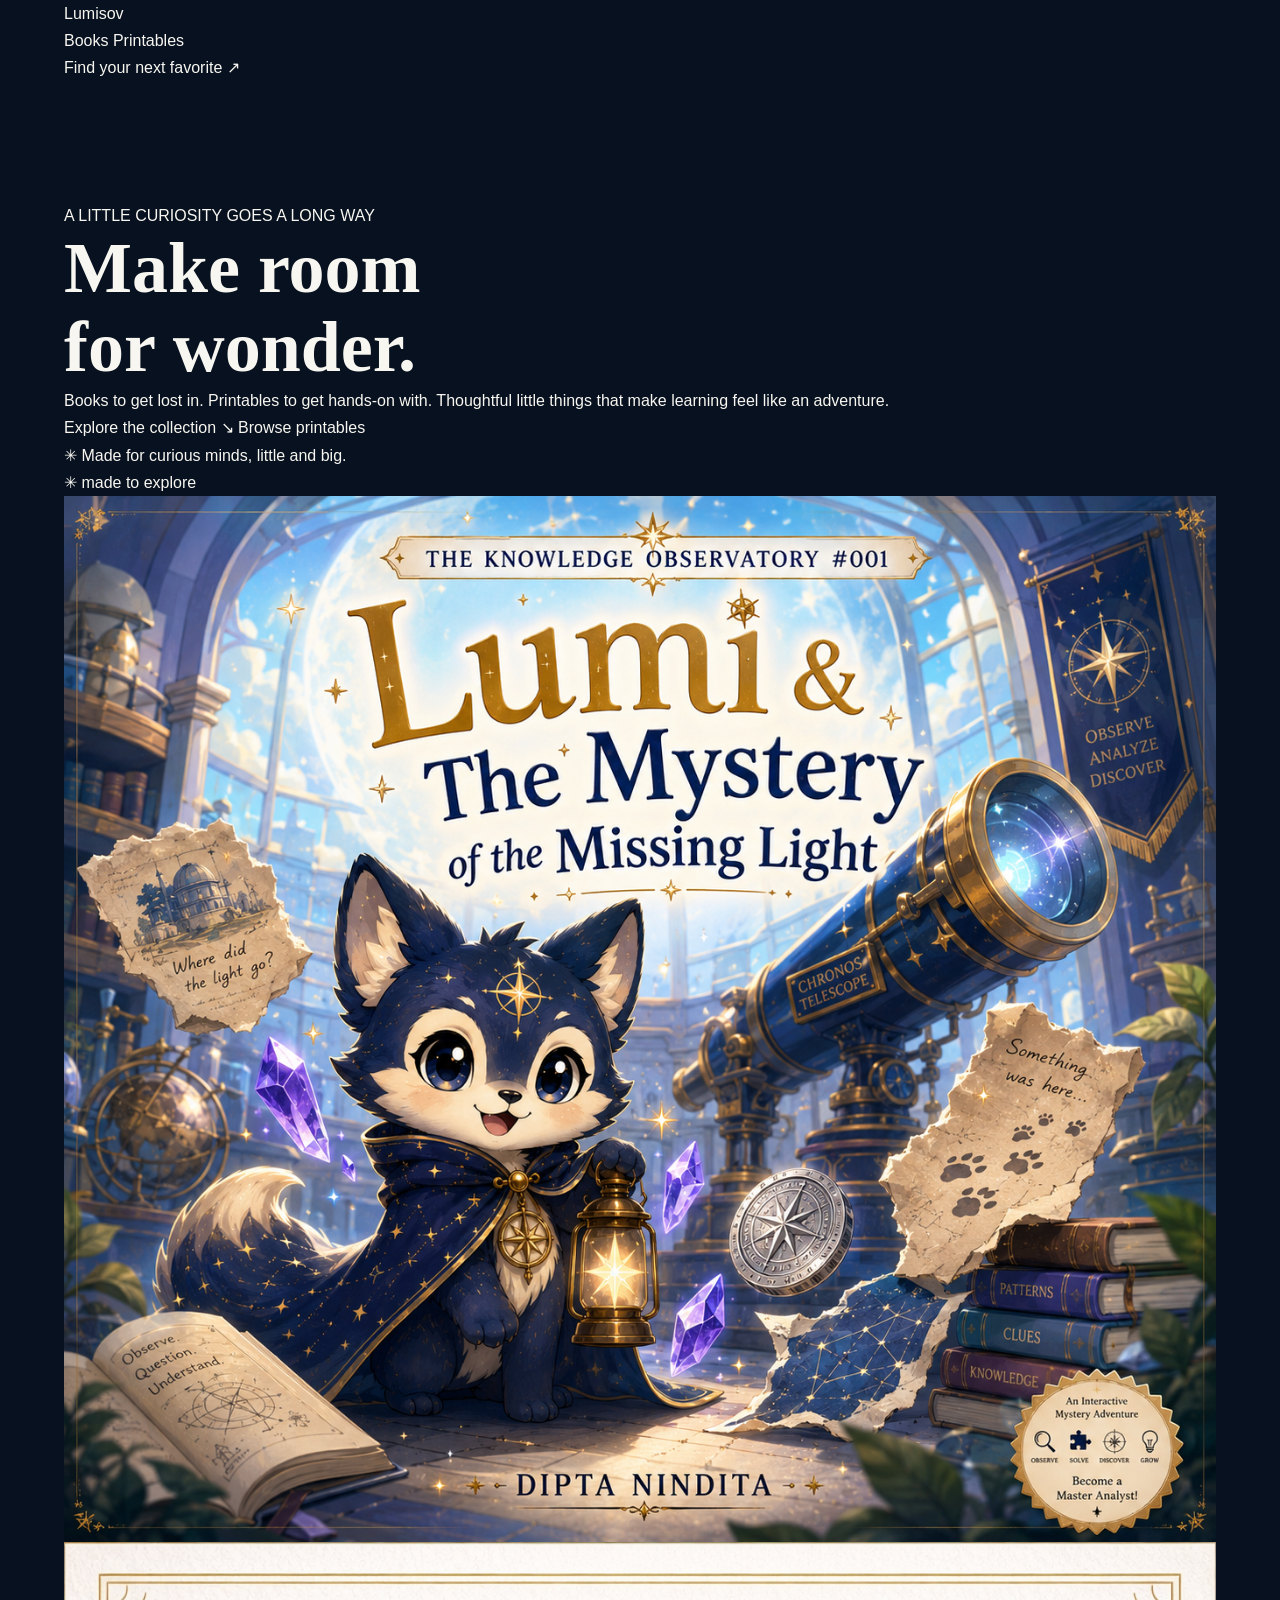
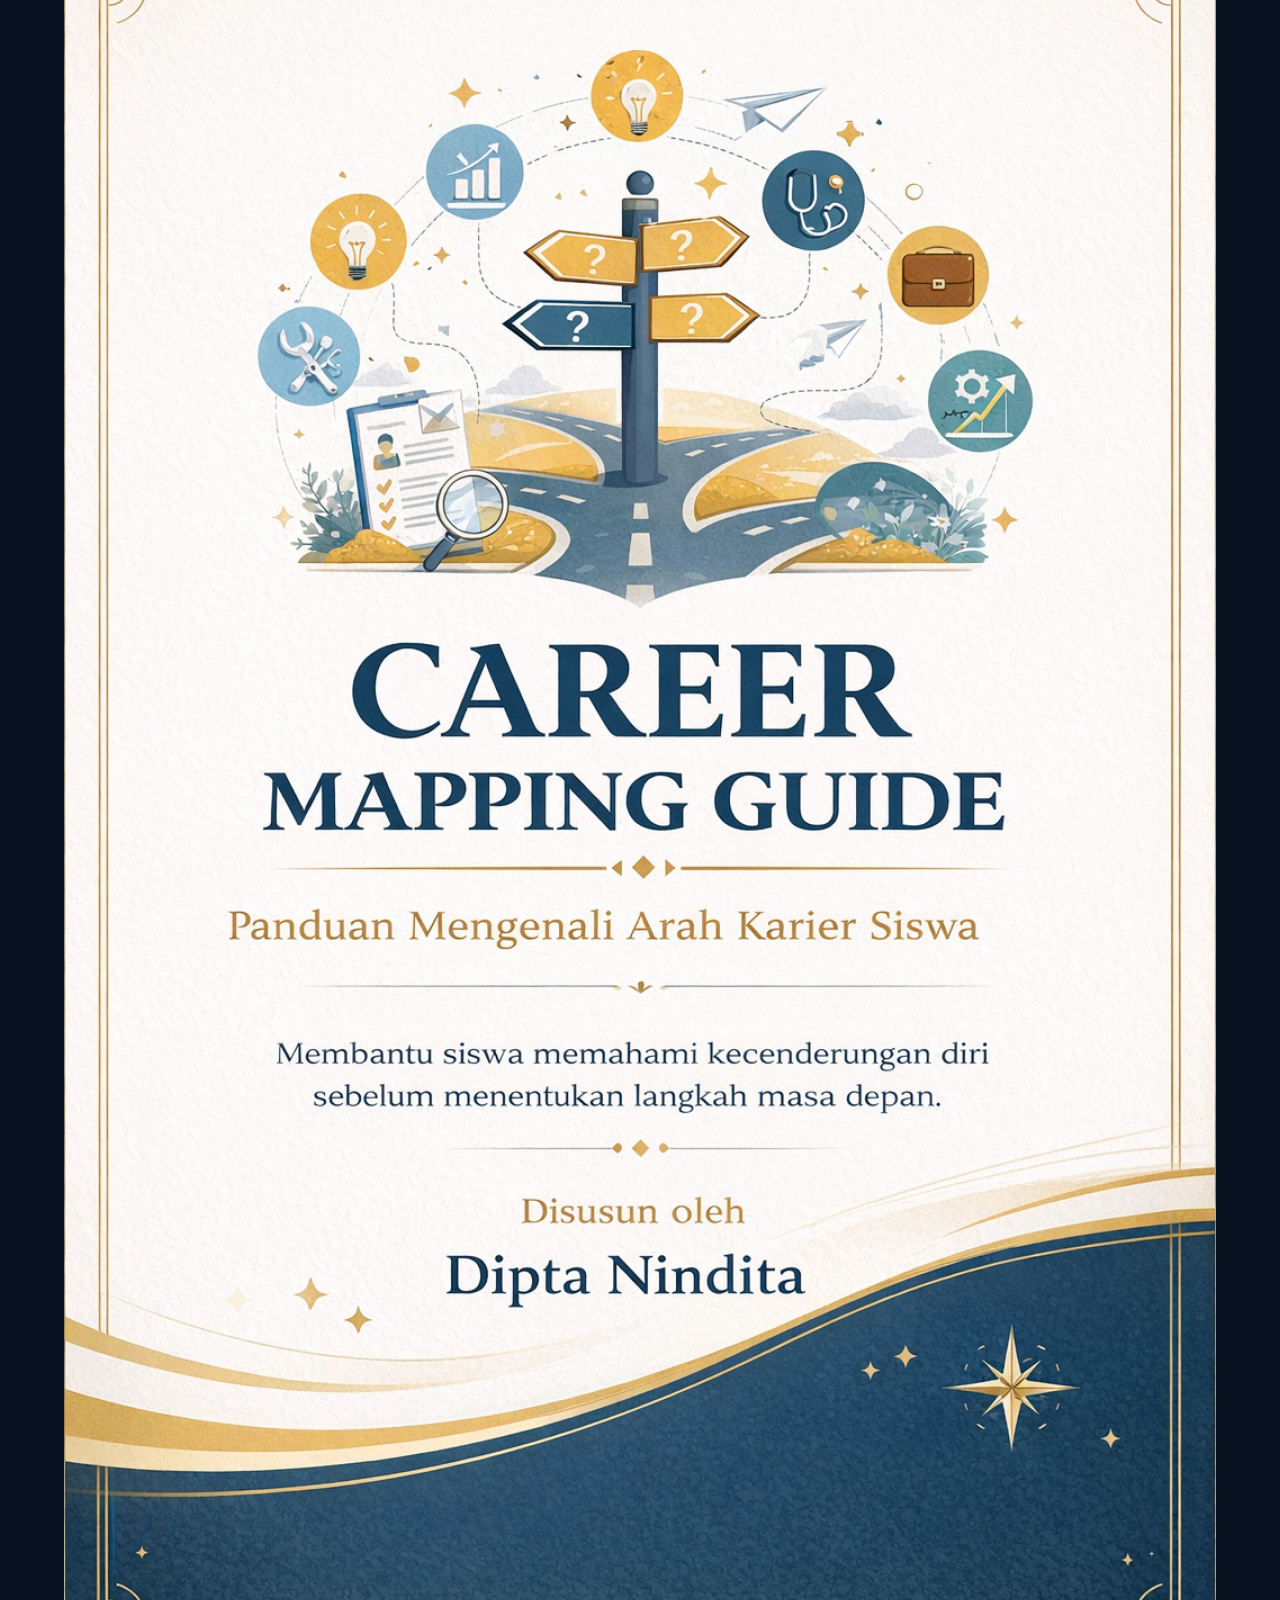
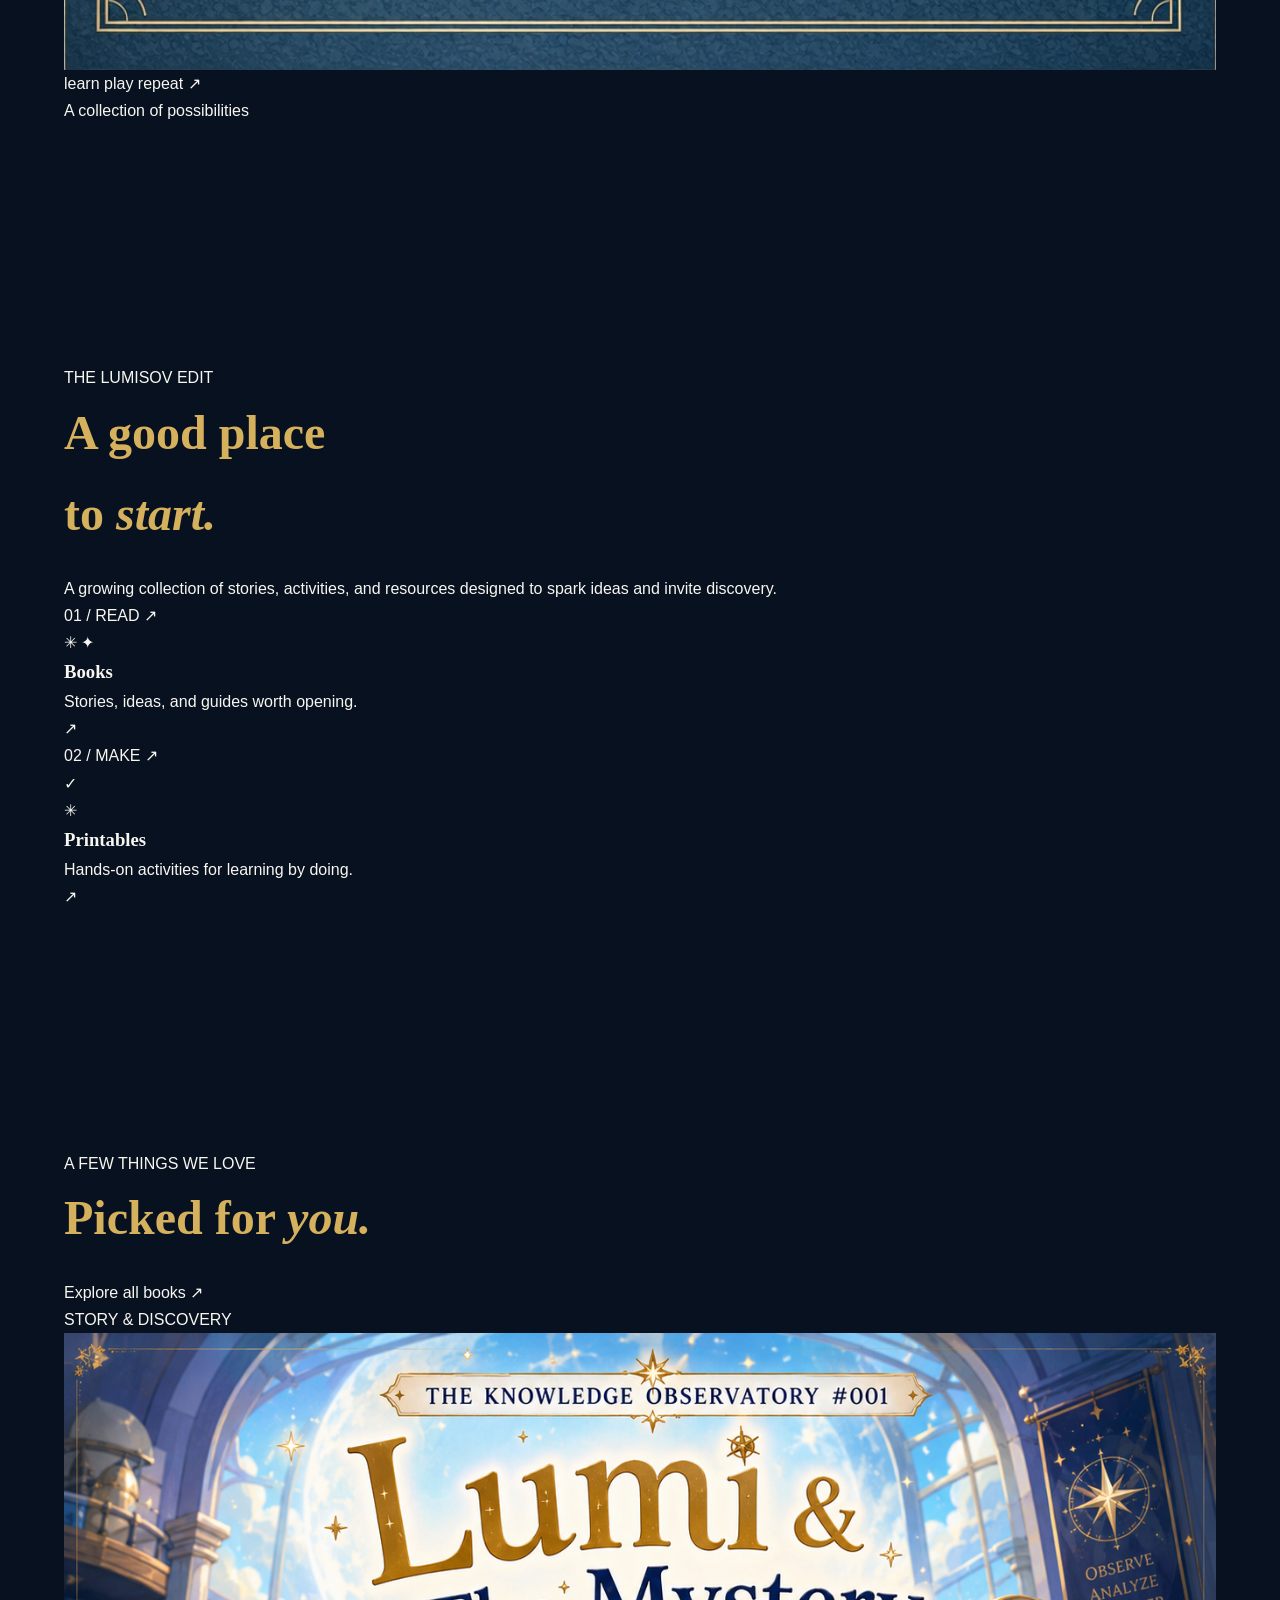
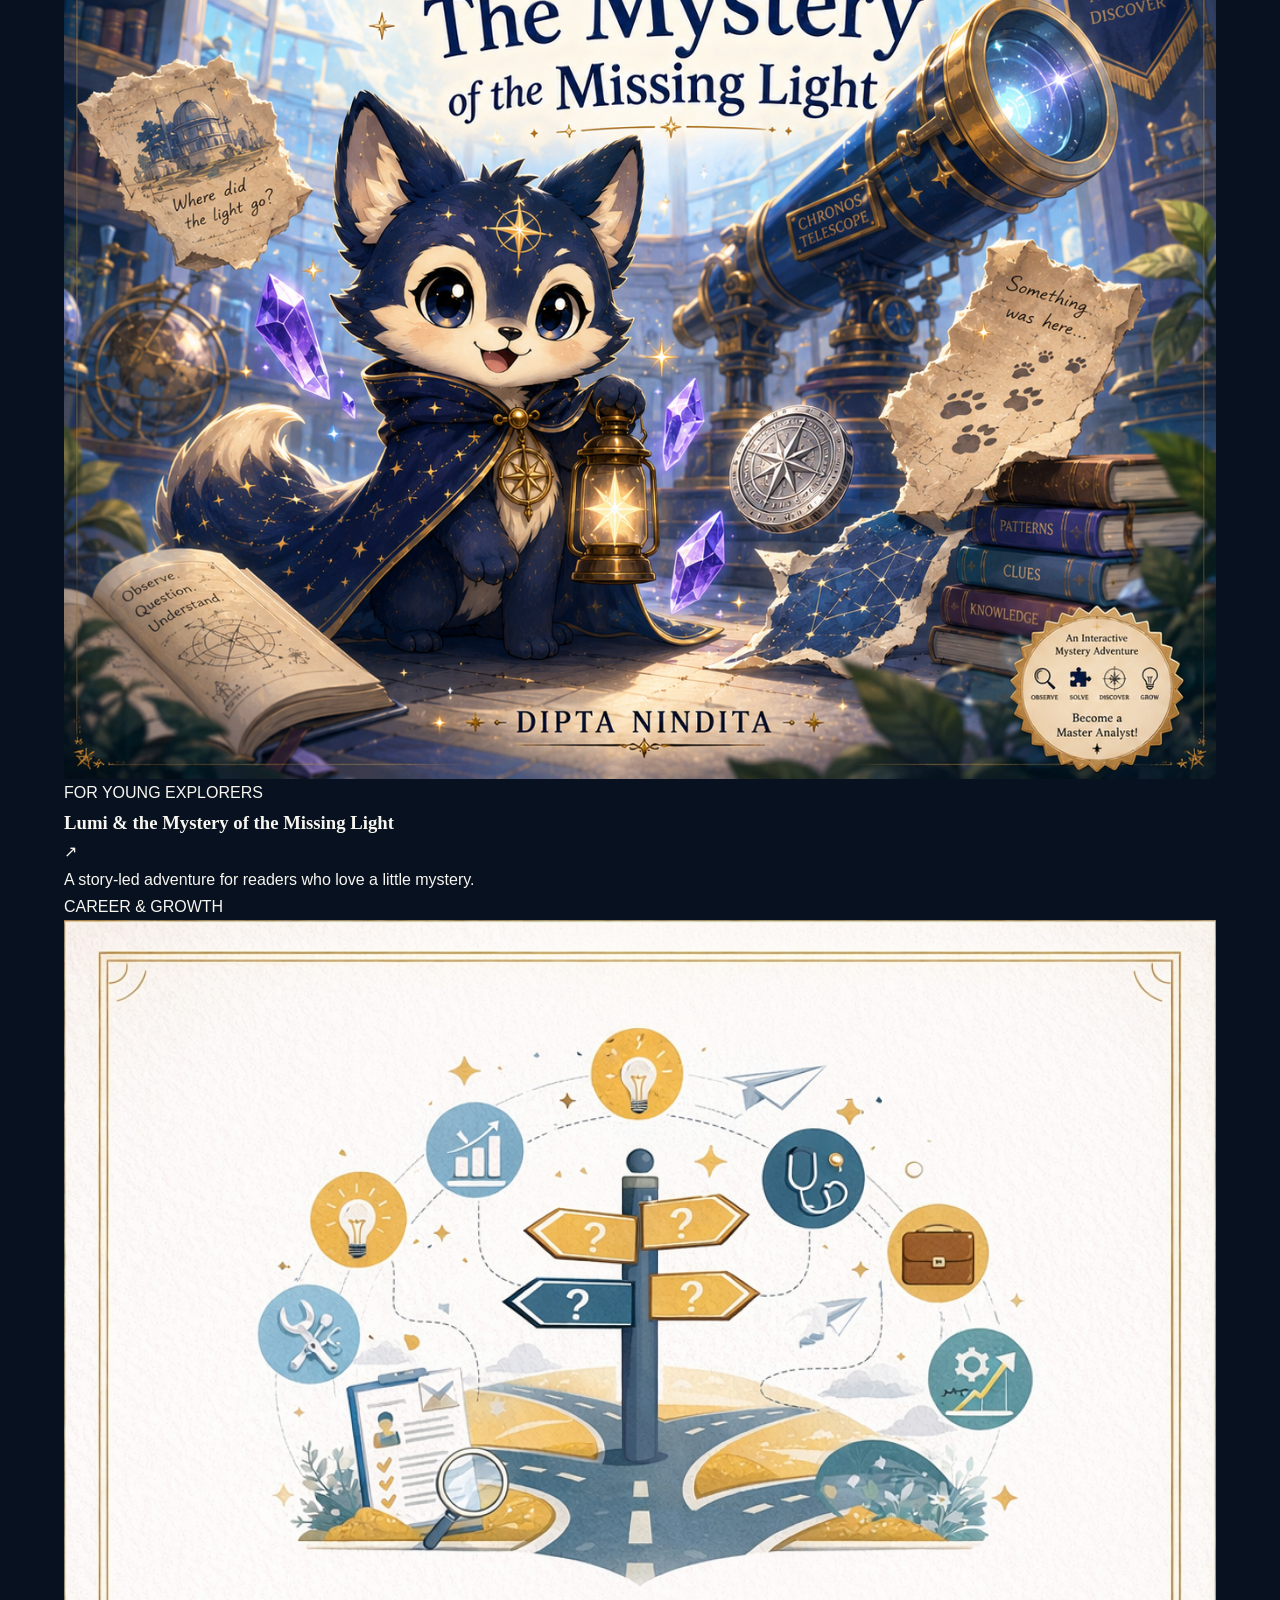
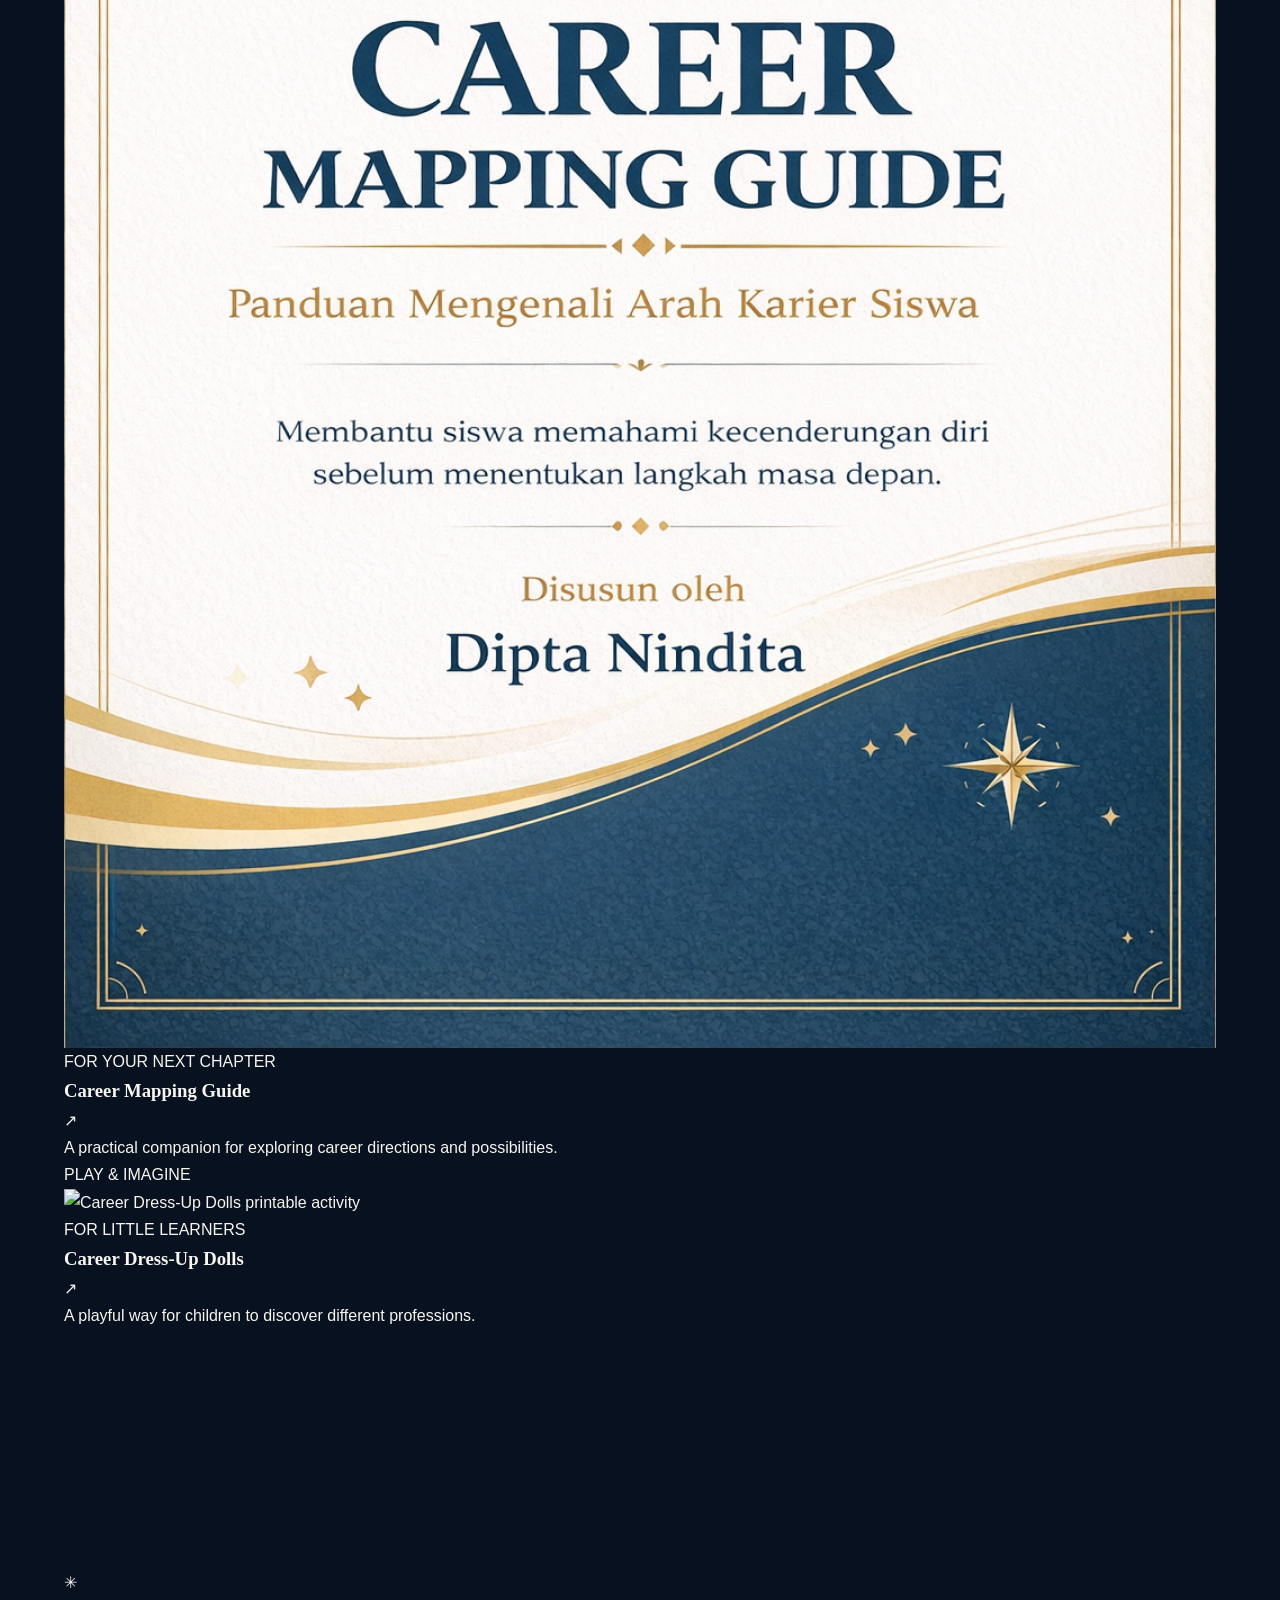
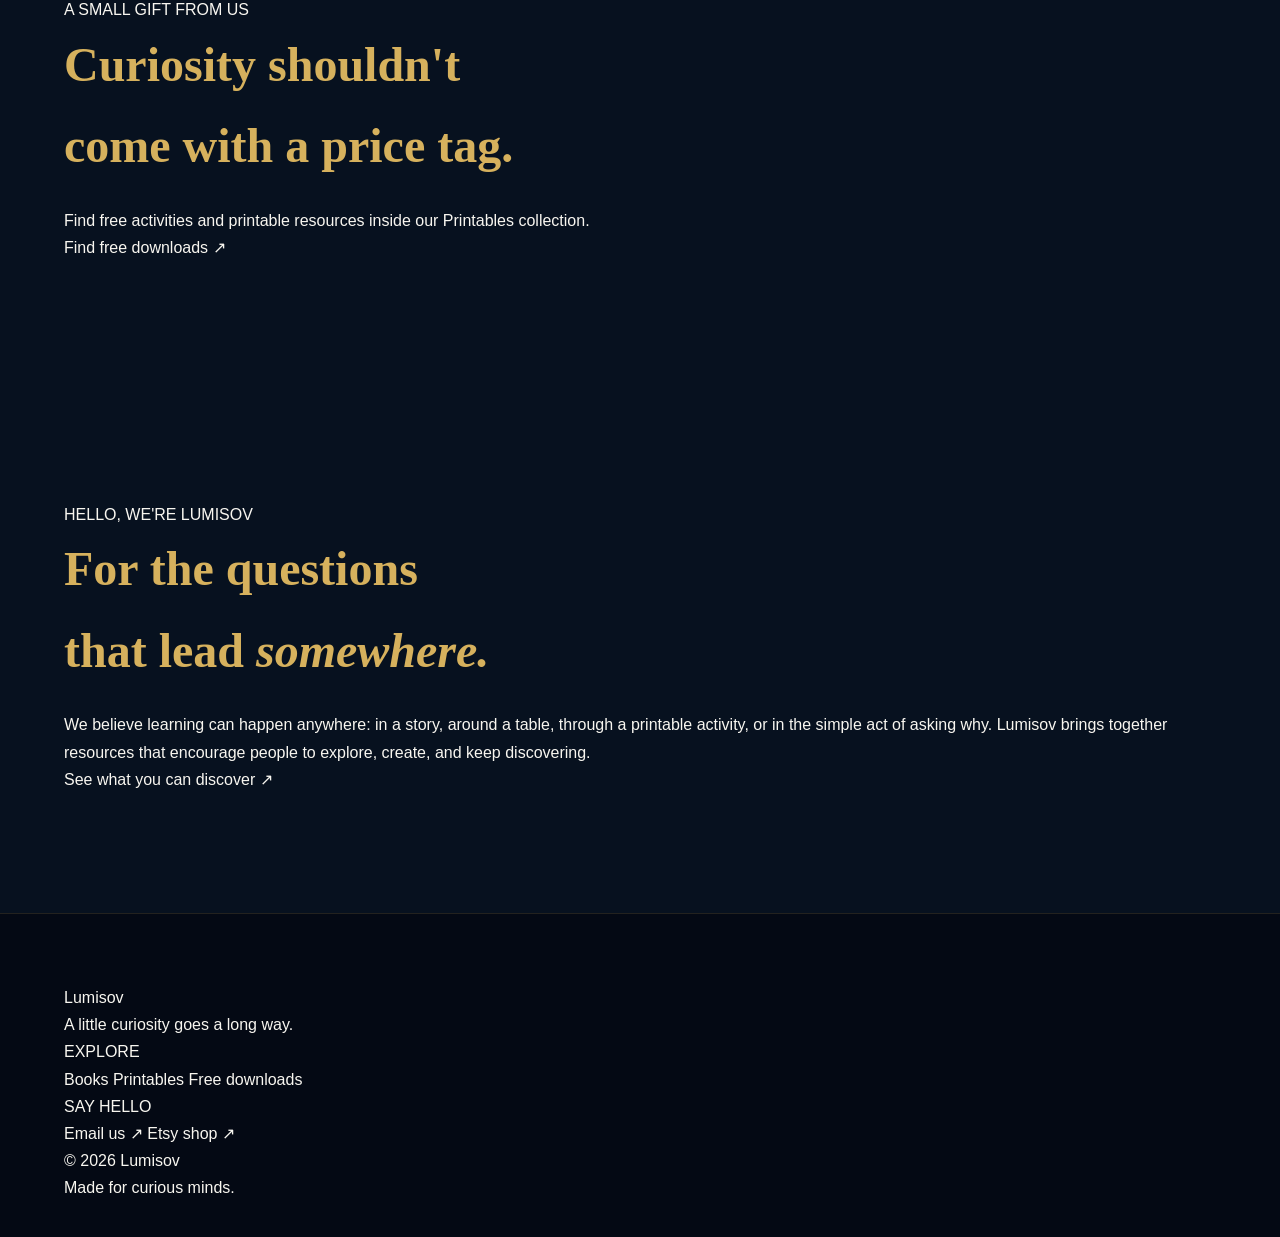
==== commit 958e0911: "Update index.html" ====
--- a/index.html
+++ b/index.html
@@ -3,209 +3,275 @@
 <html lang="en">
 <head>
   <meta charset="UTF-8">
-  <meta name="viewport" content="width=device-width, initial-scale=1.0">
-
-  <title>Lumisov — Books & Learning Resources</title>
-  <meta
-    name="description"
-    content="Explore books, printable activities, and educational resources for curious minds from Lumisov."
-  >
-  <meta name="theme-color" content="#f8f7f2">
+  <meta name="viewport" content="width=device-width, initial-scale=1">
+
+  <title>Lumisov — Books & Creative Learning Resources</title>
+  <meta name="description" content="Discover thoughtful books, playful printables, and creative educational resources from Lumisov.">
+  <meta name="theme-color" content="#f7f5ed">
 
   <link rel="canonical" href="https://lumisov.com/">
   <link rel="stylesheet" href="style.css">
 
   <link rel="preconnect" href="https://fonts.googleapis.com">
   <link rel="preconnect" href="https://fonts.gstatic.com" crossorigin>
-  <link
-    href="https://fonts.googleapis.com/css2?family=DM+Sans:wght@400;500;600;700&family=Playfair+Display:wght@400;500;600;700&display=swap"
-    rel="stylesheet"
-  >
+  <link href="https://fonts.googleapis.com/css2?family=DM+Sans:wght@400;500;600;700&family=Manrope:wght@400;500;600;700;800&family=Playfair+Display:ital,wght@0,500;0,600;0,700;1,500;1,600&display=swap" rel="stylesheet">
 </head>
 
 <body>
   <header class="site-header">
     <div class="container header-inner">
-      <a class="brand" href="index.html" aria-label="Lumisov home">
-        Lumisov<span class="brand-dot">.</span>
+      <a class="brand" href="index.html" aria-label="Lumisov home">Lumisov</a>
+
+      <nav class="main-nav" aria-label="Main navigation">
+        <a href="books.html">Books</a>
+        <a href="printables.html">Printables</a>
+      </nav>
+
+      <a class="header-cta" href="printables.html">
+        Find your next favorite <span aria-hidden="true">↗</span>
       </a>
-
-      <nav class="main-nav" aria-label="Main navigation">
-        <a href="#books">Books</a>
-        <a href="#printables">Printables</a>
-        <a href="#about">About</a>
-      </nav>
-
-      <a class="header-link" href="#catalog">Explore the catalog <span aria-hidden="true">↗</span></a>
     </div>
   </header>
 
   <main>
-    <section class="intro-section">
-      <div class="container intro-inner">
-        <p class="eyebrow">BOOKS · PRINTABLES · LEARNING</p>
-
-        <h1>Little things that<br>open up <em>big worlds.</em></h1>
-
-        <p class="intro-copy">
-          Thoughtful books and creative learning resources for curious minds,
-          growing imaginations, and lifelong learners.
-        </p>
-
-        <a class="button button-dark" href="#catalog">
-          Explore our collection <span aria-hidden="true">↓</span>
+    <section class="hero">
+      <div class="hero-shape hero-shape-one" aria-hidden="true"></div>
+      <div class="hero-shape hero-shape-two" aria-hidden="true"></div>
+
+      <div class="container hero-grid">
+        <div class="hero-copy">
+          <p class="eyebrow"><span class="eyebrow-dot"></span> A LITTLE CURIOSITY GOES A LONG WAY</p>
+
+          <h1>Make room<br>for <span class="highlight-word">wonder.</span></h1>
+
+          <p class="hero-description">
+            Books to get lost in. Printables to get hands-on with.
+            Thoughtful little things that make learning feel like an adventure.
+          </p>
+
+          <div class="hero-actions">
+            <a class="button button-primary" href="#collection">
+              Explore the collection <span aria-hidden="true">↘</span>
+            </a>
+            <a class="button button-text" href="printables.html">
+              Browse printables
+            </a>
+          </div>
+
+          <div class="hero-footnote">
+            <span class="footnote-star" aria-hidden="true">✳</span>
+            <span>Made for curious minds, little and big.</span>
+          </div>
+        </div>
+
+        <div class="hero-art" aria-label="A preview of books and learning resources">
+          <div class="art-backdrop"></div>
+
+          <div class="art-note art-note-top">
+            <span class="note-sparkle" aria-hidden="true">✳</span>
+            made to explore
+          </div>
+
+          <div class="hero-book hero-book-main">
+            <img src="assets/images/tko-book-cover.png" alt="Lumi and the Mystery of the Missing Light book cover">
+          </div>
+
+          <div class="hero-book hero-book-secondary">
+            <img src="assets/images/career-mapping-guide.png" alt="Career Mapping Guide cover">
+          </div>
+
+          <div class="art-sticker">
+            <span>learn</span>
+            <span>play</span>
+            <span>repeat ↗</span>
+          </div>
+
+          <div class="art-note art-note-bottom">A collection of possibilities</div>
+        </div>
+      </div>
+    </section>
+
+    <section class="collection section-space" id="collection">
+      <div class="container">
+        <div class="section-intro">
+          <div>
+            <p class="eyebrow">THE LUMISOV EDIT</p>
+            <h2>A good place<br>to <em>start.</em></h2>
+          </div>
+          <p class="section-description">
+            A growing collection of stories, activities, and resources
+            designed to spark ideas and invite discovery.
+          </p>
+        </div>
+
+        <div class="category-grid">
+          <a class="category-card category-books" href="books.html">
+            <div class="category-card-top">
+              <span class="category-index">01 / READ</span>
+              <span class="category-arrow" aria-hidden="true">↗</span>
+            </div>
+
+            <div class="category-illustration books-illustration" aria-hidden="true">
+              <div class="mini-book mini-book-left"></div>
+              <div class="mini-book mini-book-middle"></div>
+              <div class="mini-book mini-book-right"></div>
+              <span class="illustration-sparkle sparkle-one">✳</span>
+              <span class="illustration-sparkle sparkle-two">✦</span>
+            </div>
+
+            <div class="category-card-bottom">
+              <div>
+                <h3>Books</h3>
+                <p>Stories, ideas, and guides worth opening.</p>
+              </div>
+              <span class="round-arrow" aria-hidden="true">↗</span>
+            </div>
+          </a>
+
+          <a class="category-card category-printables" href="printables.html">
+            <div class="category-card-top">
+              <span class="category-index">02 / MAKE</span>
+              <span class="category-arrow" aria-hidden="true">↗</span>
+            </div>
+
+            <div class="category-illustration printable-illustration" aria-hidden="true">
+              <div class="paper paper-back"></div>
+              <div class="paper paper-front">
+                <span class="paper-sun"></span>
+                <span class="paper-line line-one"></span>
+                <span class="paper-line line-two"></span>
+                <span class="paper-line line-three"></span>
+                <span class="paper-check">✓</span>
+              </div>
+              <span class="illustration-sparkle printable-sparkle">✳</span>
+            </div>
+
+            <div class="category-card-bottom">
+              <div>
+                <h3>Printables</h3>
+                <p>Hands-on activities for learning by doing.</p>
+              </div>
+              <span class="round-arrow" aria-hidden="true">↗</span>
+            </div>
+          </a>
+        </div>
+      </div>
+    </section>
+
+    <section class="featured section-space">
+      <div class="container">
+        <div class="featured-heading">
+          <div>
+            <p class="eyebrow">A FEW THINGS WE LOVE</p>
+            <h2>Picked for <em>you.</em></h2>
+          </div>
+          <a class="text-link" href="books.html">Explore all books <span aria-hidden="true">↗</span></a>
+        </div>
+
+        <div class="featured-grid">
+          <article class="featured-card featured-card-book">
+            <a class="featured-image featured-image-book" href="lumi-mystery-missing-light.html" aria-label="Discover Lumi and the Mystery of the Missing Light">
+              <span class="image-label">STORY & DISCOVERY</span>
+              <img src="assets/images/tko-book-cover.png" alt="Lumi and the Mystery of the Missing Light book cover" loading="lazy">
+            </a>
+            <div class="featured-meta">
+              <div>
+                <p class="product-category">FOR YOUNG EXPLORERS</p>
+                <h3>Lumi & the Mystery of the Missing Light</h3>
+              </div>
+              <a class="icon-link" href="lumi-mystery-missing-light.html" aria-label="Discover the book">↗</a>
+            </div>
+            <p class="product-description">A story-led adventure for readers who love a little mystery.</p>
+          </article>
+
+          <article class="featured-card featured-card-guide">
+            <a class="featured-image featured-image-guide" href="https://play.google.com/store/books/details?id=F7fYEQAAQBAJ" target="_blank" rel="noopener noreferrer" aria-label="Get Career Mapping Guide on Google Play Books">
+              <span class="image-label">CAREER & GROWTH</span>
+              <img src="assets/images/career-mapping-guide.png" alt="Career Mapping Guide book cover" loading="lazy">
+            </a>
+            <div class="featured-meta">
+              <div>
+                <p class="product-category">FOR YOUR NEXT CHAPTER</p>
+                <h3>Career Mapping Guide</h3>
+              </div>
+              <a class="icon-link" href="https://play.google.com/store/books/details?id=F7fYEQAAQBAJ" target="_blank" rel="noopener noreferrer" aria-label="Get the book">↗</a>
+            </div>
+            <p class="product-description">A practical companion for exploring career directions and possibilities.</p>
+          </article>
+
+          <article class="featured-card featured-card-activity">
+            <a class="featured-image featured-image-activity" href="career-dress-up-dolls.html" aria-label="Explore Career Dress-Up Dolls">
+              <span class="image-label">PLAY & IMAGINE</span>
+              <img src="assets/images/career-dress-up-dolls.png" alt="Career Dress-Up Dolls printable activity" loading="lazy">
+            </a>
+            <div class="featured-meta">
+              <div>
+                <p class="product-category">FOR LITTLE LEARNERS</p>
+                <h3>Career Dress-Up Dolls</h3>
+              </div>
+              <a class="icon-link" href="career-dress-up-dolls.html" aria-label="Explore the activity">↗</a>
+            </div>
+            <p class="product-description">A playful way for children to discover different professions.</p>
+          </article>
+        </div>
+      </div>
+    </section>
+
+    <section class="freebie-strip">
+      <div class="container freebie-inner">
+        <div class="freebie-symbol" aria-hidden="true">✳</div>
+        <div class="freebie-copy">
+          <p class="eyebrow">A SMALL GIFT FROM US</p>
+          <h2>Curiosity shouldn't<br>come with a price tag.</h2>
+          <p>Find free activities and printable resources inside our Printables collection.</p>
+        </div>
+        <a class="button button-light" href="printables.html#free-downloads">
+          Find free downloads <span aria-hidden="true">↗</span>
         </a>
       </div>
     </section>
 
-    <section class="catalog-section" id="catalog">
-      <div class="container">
-        <div class="section-heading">
-          <div>
-            <p class="eyebrow">THE LUMISOV COLLECTION</p>
-            <h2>Find something inspiring.</h2>
-          </div>
-          <p class="section-note">
-            Explore stories, activities, and resources made for learning at your own pace.
+    <section class="about-section section-space" id="about">
+      <div class="container about-grid">
+        <p class="eyebrow">HELLO, WE'RE LUMISOV</p>
+        <div>
+          <h2>For the questions<br>that lead <em>somewhere.</em></h2>
+          <p>
+            We believe learning can happen anywhere: in a story, around a table,
+            through a printable activity, or in the simple act of asking why.
+            Lumisov brings together resources that encourage people to explore,
+            create, and keep discovering.
           </p>
-        </div>
-
-        <section class="catalog-category" id="books">
-          <div class="category-heading">
-            <div>
-              <span class="category-number">01 / BOOKS</span>
-              <h3>Books for curious minds</h3>
-            </div>
-            <a class="text-link" href="books.html">
-              View all books <span aria-hidden="true">→</span>
-            </a>
-          </div>
-
-          <div class="product-grid">
-            <article class="product-card">
-              <a class="product-image-link" href="https://play.google.com/store/books/details?id=F7fYEQAAQBAJ" target="_blank" rel="noopener noreferrer" aria-label="View Career Mapping Guide on Google Play Books">
-                <div class="product-image product-image-cover">
-                  <img
-                    src="assets/images/career-mapping-guide.png"
-                    alt="Career Mapping Guide book cover"
-                    loading="lazy"
-                  >
-                </div>
-              </a>
-              <div class="product-info">
-                <p class="product-type">CAREER & PERSONAL GROWTH</p>
-                <h4>Career Mapping Guide</h4>
-                <p>A guide to exploring possibilities and making more intentional career decisions.</p>
-                <a class="text-link" href="https://play.google.com/store/books/details?id=F7fYEQAAQBAJ" target="_blank" rel="noopener noreferrer">
-                  Get the book <span aria-hidden="true">↗</span>
-                </a>
-              </div>
-            </article>
-
-            <article class="product-card">
-              <a class="product-image-link" href="lumi-mystery-missing-light.html" aria-label="Discover Lumi and the Mystery of the Missing Light">
-                <div class="product-image product-image-cover">
-                  <img
-                    src="assets/images/tko-book-cover.png"
-                    alt="Lumi and the Mystery of the Missing Light book cover"
-                    loading="lazy"
-                  >
-                </div>
-              </a>
-              <div class="product-info">
-                <p class="product-type">STORY & DISCOVERY</p>
-                <h4>Lumi & the Mystery of the Missing Light</h4>
-                <p>A story-led adventure that invites young readers to explore and discover.</p>
-                <a class="text-link" href="lumi-mystery-missing-light.html">
-                  Discover the story <span aria-hidden="true">→</span>
-                </a>
-              </div>
-            </article>
-          </div>
-        </section>
-
-        <section class="catalog-category" id="printables">
-          <div class="category-heading">
-            <div>
-              <span class="category-number">02 / PRINTABLES</span>
-              <h3>Learning beyond the page</h3>
-            </div>
-            <a class="text-link" href="printables.html">
-              View all printables <span aria-hidden="true">→</span>
-            </a>
-          </div>
-
-          <div class="printable-grid">
-            <a class="printable-card" href="career-dress-up-dolls.html">
-              <span class="printable-icon" aria-hidden="true">✳</span>
-              <span class="printable-label">CREATIVE PLAY</span>
-              <h4>Career Dress-Up Dolls</h4>
-              <p>Printable characters that introduce children to different professions through play.</p>
-              <span class="text-link">Explore activity <span aria-hidden="true">→</span></span>
-            </a>
-
-            <a class="printable-card" href="culture-around-the-world-game.html">
-              <span class="printable-icon" aria-hidden="true">◎</span>
-              <span class="printable-label">CULTURE & DISCOVERY</span>
-              <h4>Countries Around the World</h4>
-              <p>A printable game for discovering countries and exploring the world.</p>
-              <span class="text-link">Explore activity <span aria-hidden="true">→</span></span>
-            </a>
-
-            <a class="printable-card" href="https://www.etsy.com/listing/4509457602/career-exploration-workbook-for-teens" target="_blank" rel="noopener noreferrer">
-              <span class="printable-icon" aria-hidden="true">↗</span>
-              <span class="printable-label">CAREER EXPLORATION</span>
-              <h4>Career Exploration Workbook</h4>
-              <p>A printable workbook for teens to reflect on their interests and future possibilities.</p>
-              <span class="text-link">View on Etsy <span aria-hidden="true">↗</span></span>
-            </a>
-          </div>
-
-          <div class="free-downloads-banner" id="free-downloads">
-            <div>
-              <p class="eyebrow">A LITTLE SOMETHING FOR FREE</p>
-              <h3>Good things to learn, free to explore.</h3>
-              <p>Discover free printable activities and learning resources in our collection.</p>
-            </div>
-            <a class="button button-light" href="printables.html#free-downloads">
-              Browse free downloads <span aria-hidden="true">→</span>
-            </a>
-          </div>
-        </section>
-      </div>
-    </section>
-
-    <section class="about-section" id="about">
-      <div class="container about-inner">
-        <p class="eyebrow">A NOTE ABOUT LUMISOV</p>
-        <h2>Made for the joy of learning.</h2>
-        <p>
-          Lumisov creates books and educational resources that make learning,
-          discovery, and personal growth more approachable—one page at a time.
-        </p>
-        <a class="text-link" href="printables.html">
-          Explore our resources <span aria-hidden="true">→</span>
-        </a>
+          <a class="text-link" href="printables.html">See what you can discover <span aria-hidden="true">↗</span></a>
+        </div>
       </div>
     </section>
   </main>
 
   <footer class="site-footer">
-    <div class="container footer-inner">
-      <div>
-        <a class="brand footer-brand" href="index.html">Lumisov<span class="brand-dot">.</span></a>
-        <p class="footer-tagline">Books and learning resources for curious minds.</p>
-      </div>
-
-      <nav class="footer-nav" aria-label="Footer navigation">
+    <div class="container footer-main">
+      <div class="footer-brand-group">
+        <a class="brand footer-brand" href="index.html">Lumisov</a>
+        <p>A little curiosity goes a long way.</p>
+      </div>
+
+      <div class="footer-column">
+        <p class="footer-heading">EXPLORE</p>
         <a href="books.html">Books</a>
         <a href="printables.html">Printables</a>
         <a href="printables.html#free-downloads">Free downloads</a>
-        <a href="mailto:nindi@lumisov.com">Contact</a>
-        <a href="https://www.etsy.com/shop/Lumisov" target="_blank" rel="noopener noreferrer">Etsy <span aria-hidden="true">↗</span></a>
-      </nav>
-
-      <p class="copyright">© 2026 Lumisov. All rights reserved.</p>
+      </div>
+
+      <div class="footer-column">
+        <p class="footer-heading">SAY HELLO</p>
+        <a href="mailto:nindi@lumisov.com">Email us ↗</a>
+        <a href="https://www.etsy.com/shop/Lumisov" target="_blank" rel="noopener noreferrer">Etsy shop ↗</a>
+      </div>
+    </div>
+
+    <div class="container footer-bottom">
+      <p>© 2026 Lumisov</p>
+      <p>Made for curious minds.</p>
     </div>
   </footer>
 </body>
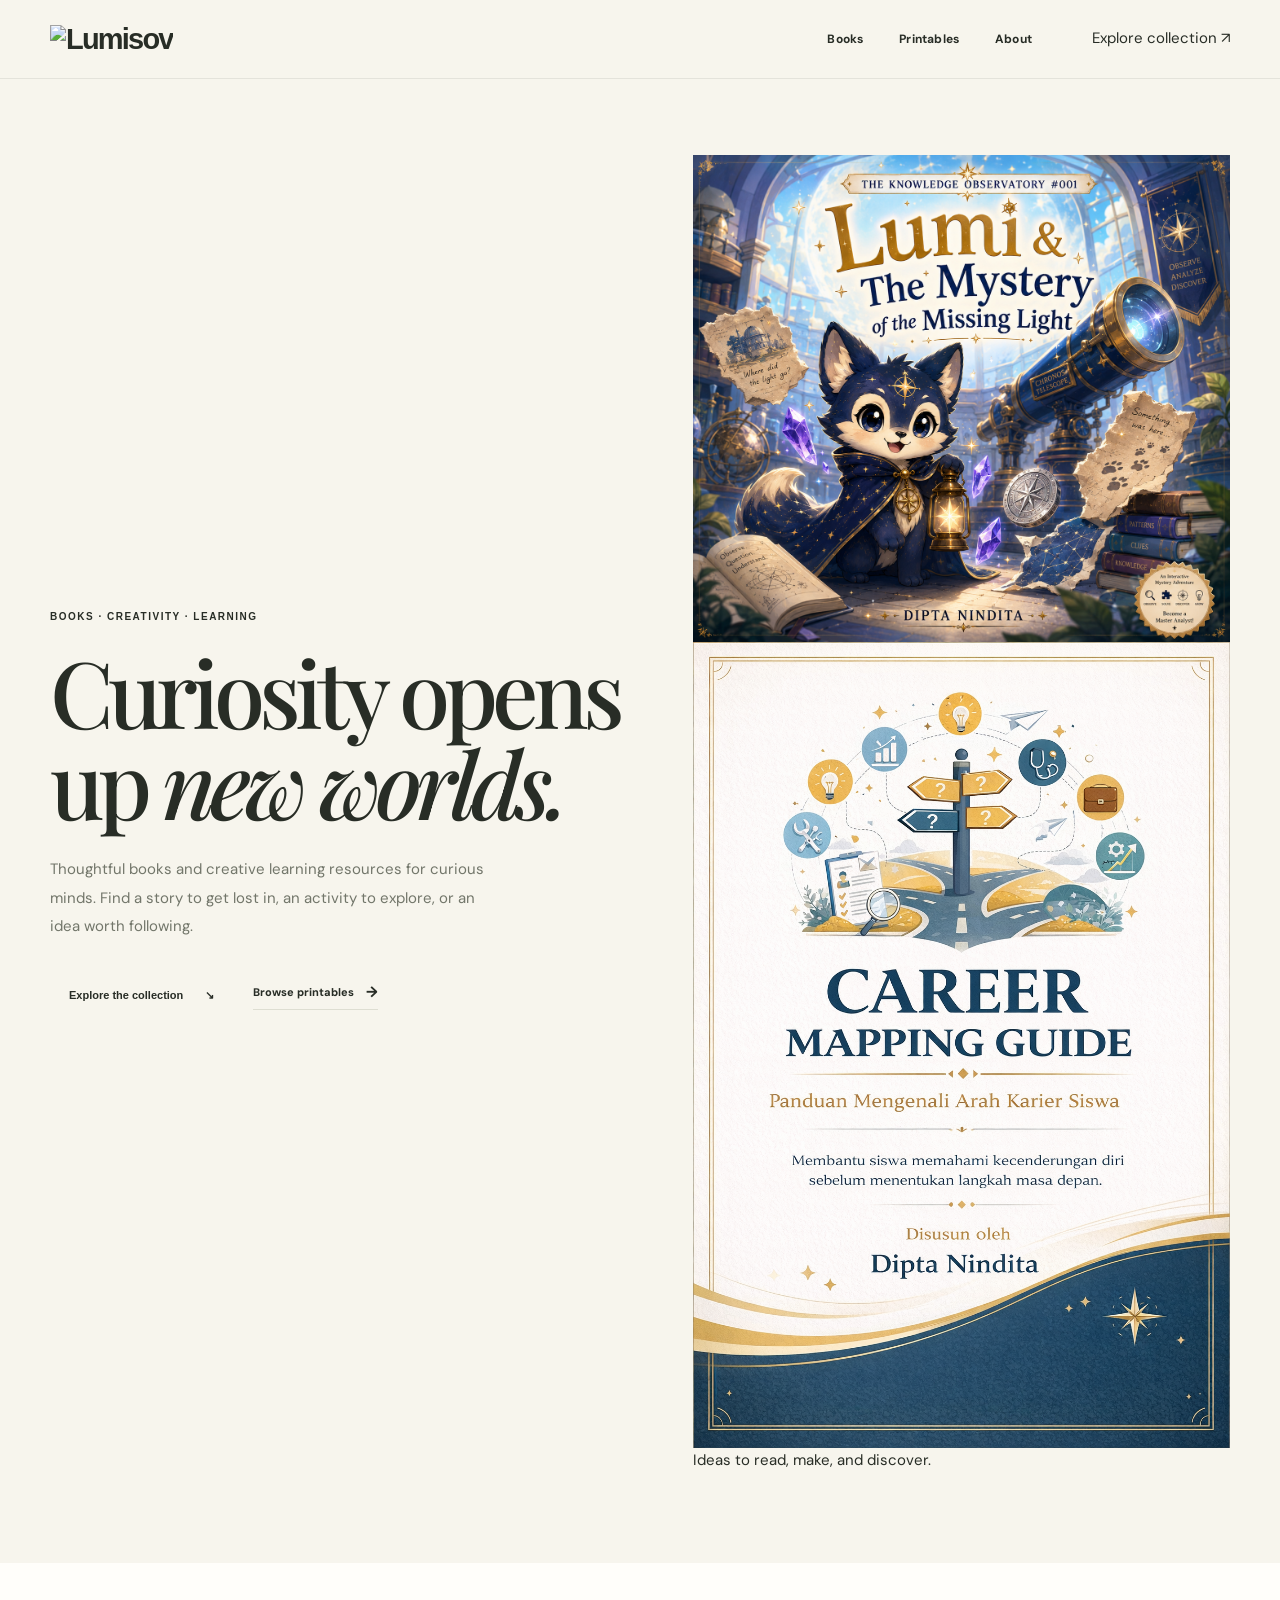
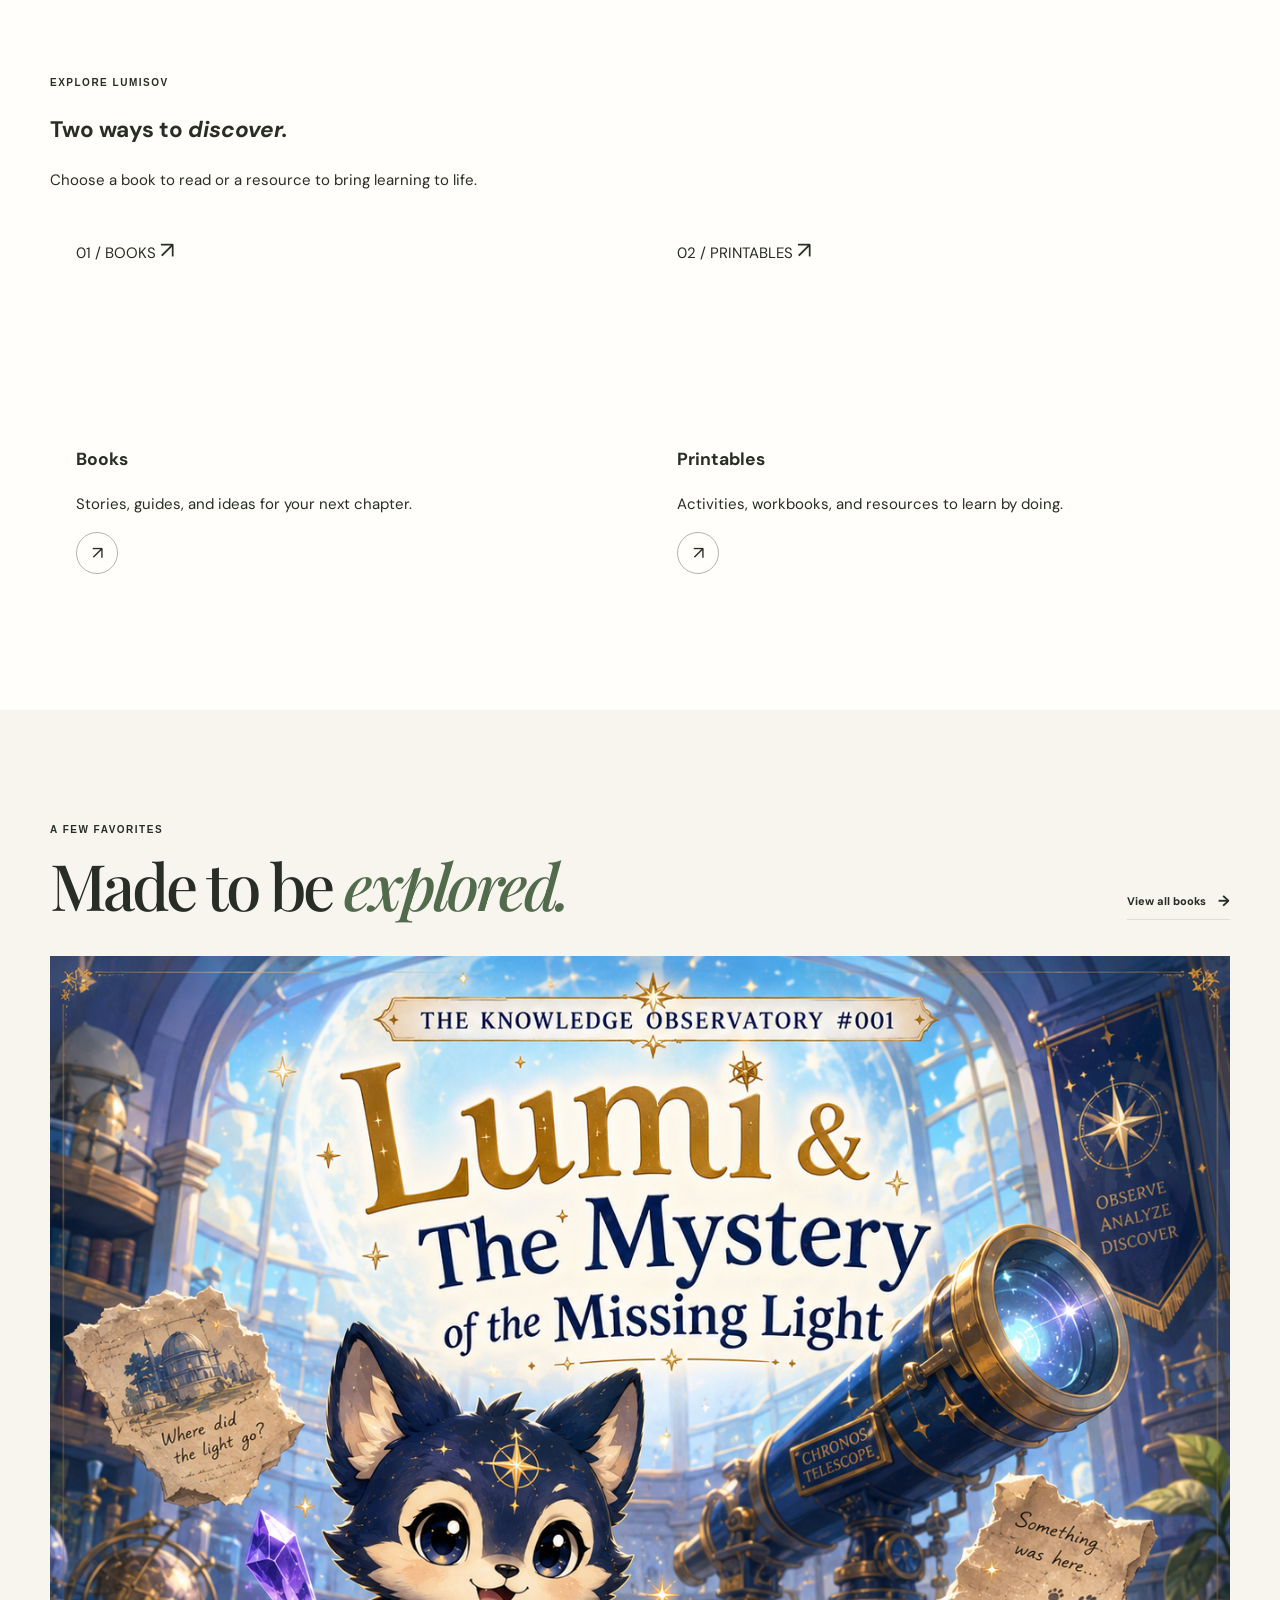
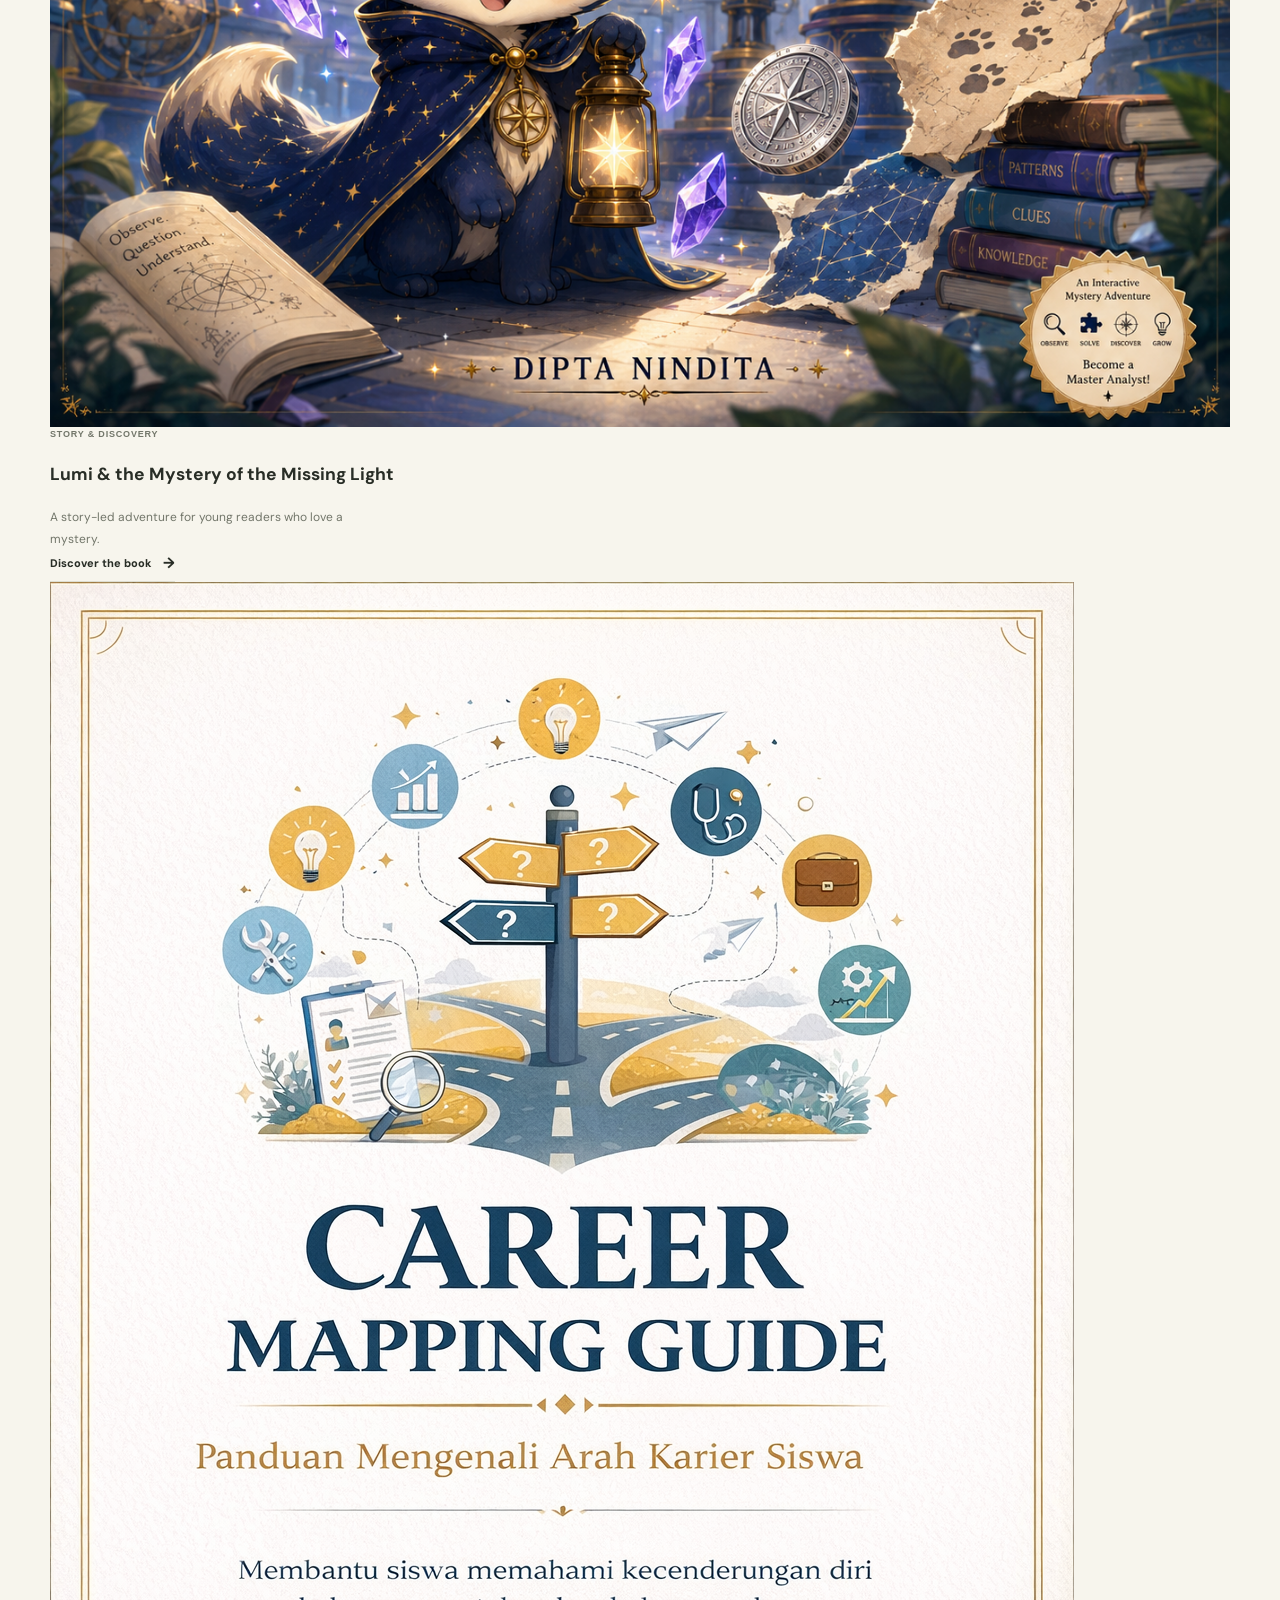
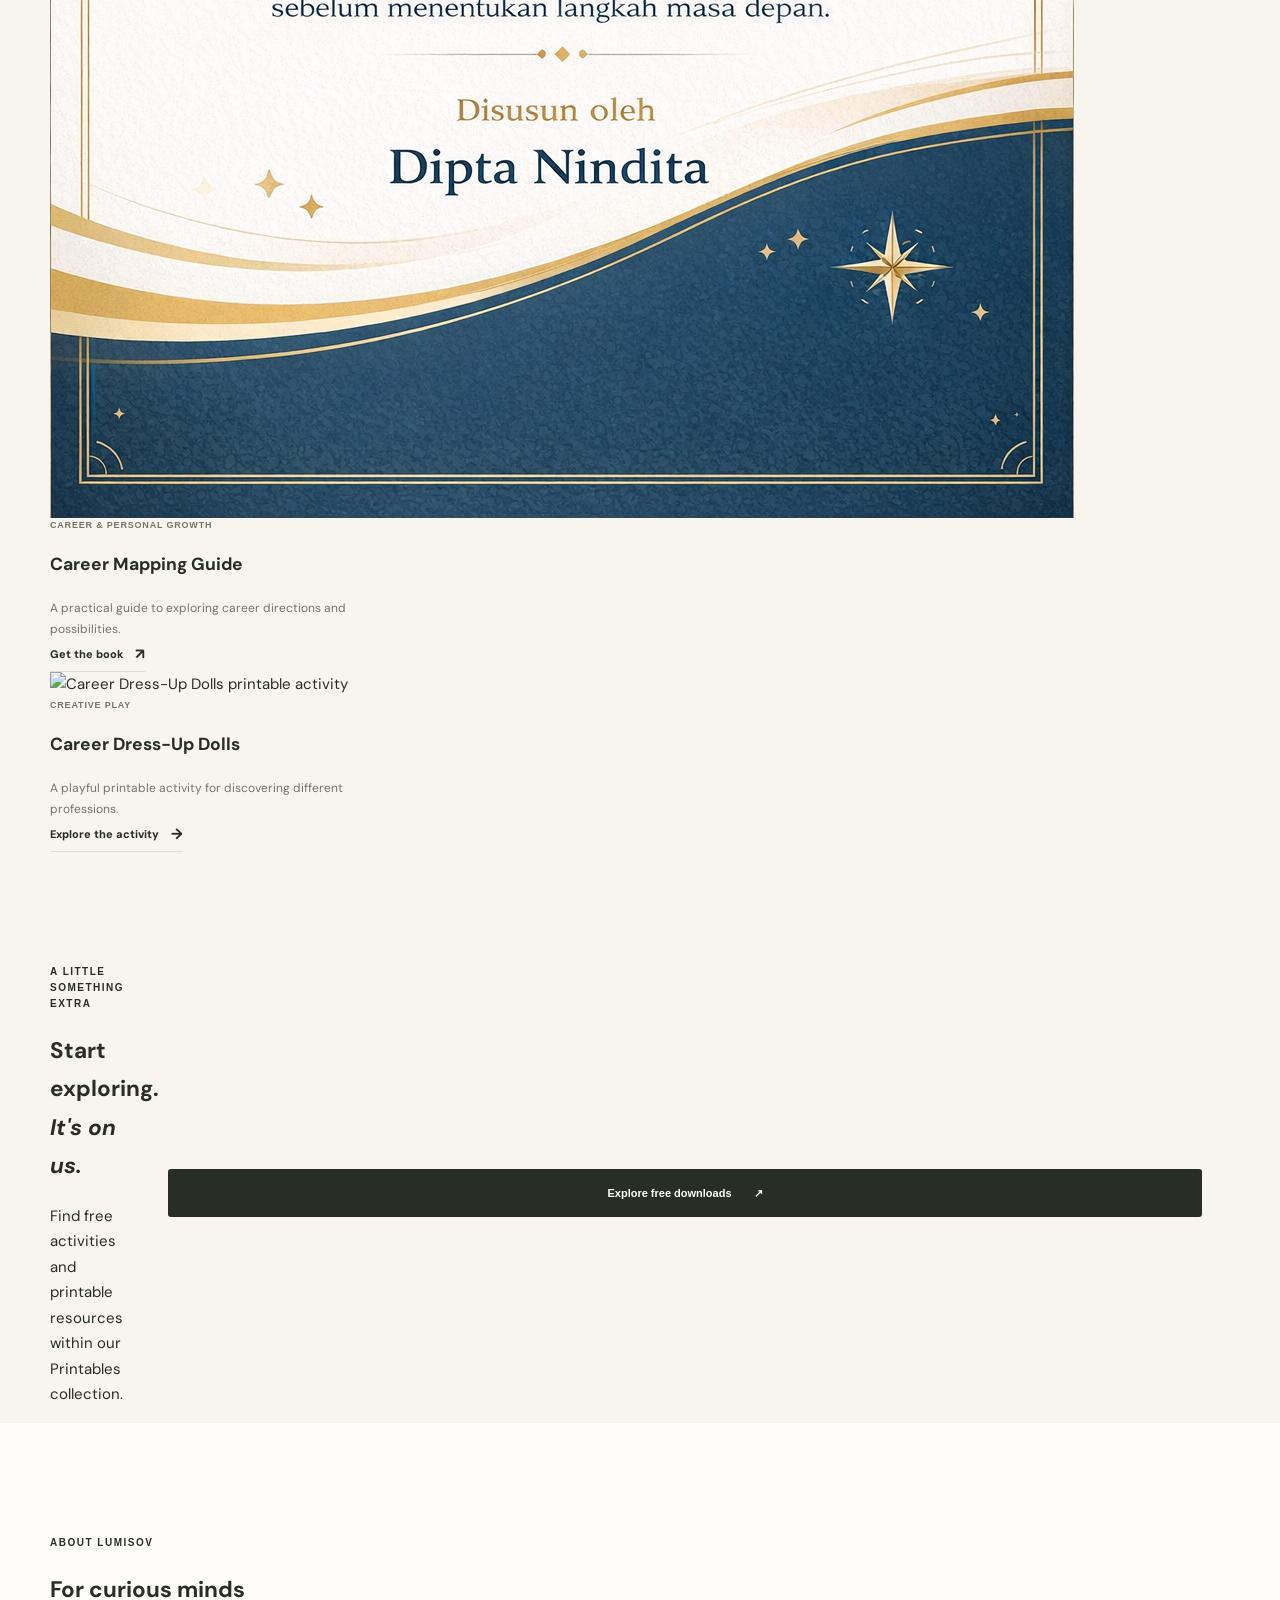
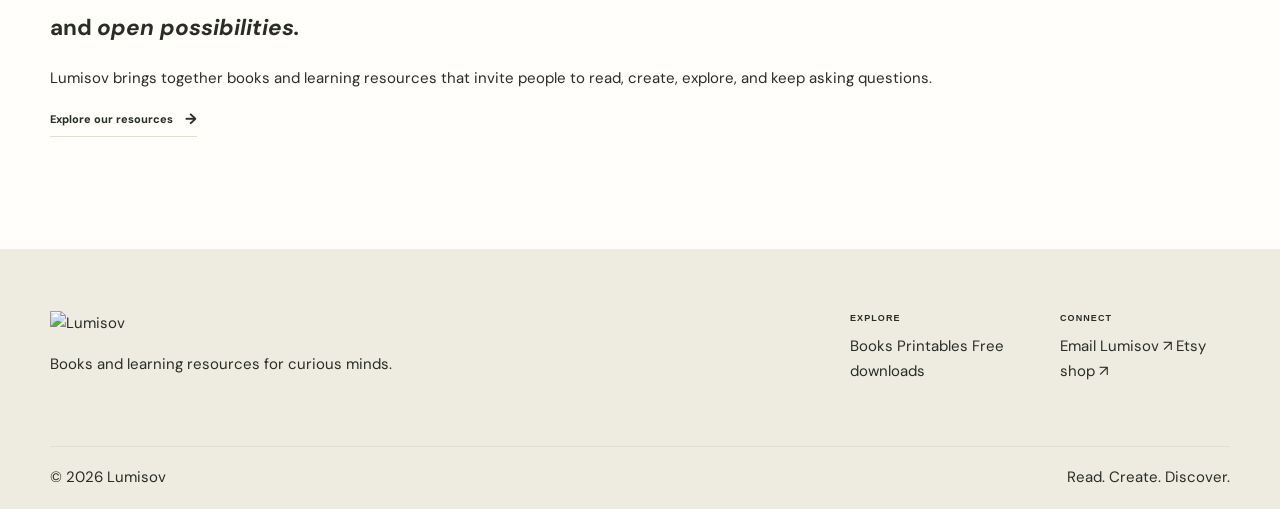
==== commit 9ff657d2: "Update index.html" ====
--- a/index.html
+++ b/index.html
@@ -5,153 +5,118 @@
   <meta charset="UTF-8">
   <meta name="viewport" content="width=device-width, initial-scale=1">
 
-  <title>Lumisov — Books & Creative Learning Resources</title>
-  <meta name="description" content="Discover thoughtful books, playful printables, and creative educational resources from Lumisov.">
-  <meta name="theme-color" content="#f7f5ed">
+  <title>Lumisov | Books & Learning Resources</title>
+  <meta name="description" content="Explore books, creative printables, and educational resources from Lumisov.">
+  <meta name="theme-color" content="#f8f6f0">
 
   <link rel="canonical" href="https://lumisov.com/">
   <link rel="stylesheet" href="style.css">
 
   <link rel="preconnect" href="https://fonts.googleapis.com">
   <link rel="preconnect" href="https://fonts.gstatic.com" crossorigin>
-  <link href="https://fonts.googleapis.com/css2?family=DM+Sans:wght@400;500;600;700&family=Manrope:wght@400;500;600;700;800&family=Playfair+Display:ital,wght@0,500;0,600;0,700;1,500;1,600&display=swap" rel="stylesheet">
+  <link href="https://fonts.googleapis.com/css2?family=DM+Sans:wght@400;500;600;700&family=Playfair+Display:ital,wght@0,500;0,600;0,700;1,500&display=swap" rel="stylesheet">
 </head>
 
 <body>
   <header class="site-header">
     <div class="container header-inner">
-      <a class="brand" href="index.html" aria-label="Lumisov home">Lumisov</a>
+      <a class="brand" href="index.html" aria-label="Lumisov home">
+        <img src="assets/images/lumisov-logo.png" alt="Lumisov">
+      </a>
 
       <nav class="main-nav" aria-label="Main navigation">
         <a href="books.html">Books</a>
         <a href="printables.html">Printables</a>
+        <a href="#about">About</a>
       </nav>
 
-      <a class="header-cta" href="printables.html">
-        Find your next favorite <span aria-hidden="true">↗</span>
-      </a>
+      <a class="header-link" href="#collection">Explore collection <span>↗</span></a>
     </div>
   </header>
 
   <main>
     <section class="hero">
-      <div class="hero-shape hero-shape-one" aria-hidden="true"></div>
-      <div class="hero-shape hero-shape-two" aria-hidden="true"></div>
-
       <div class="container hero-grid">
         <div class="hero-copy">
-          <p class="eyebrow"><span class="eyebrow-dot"></span> A LITTLE CURIOSITY GOES A LONG WAY</p>
-
-          <h1>Make room<br>for <span class="highlight-word">wonder.</span></h1>
+          <p class="eyebrow">BOOKS · CREATIVITY · LEARNING</p>
+
+          <h1>Curiosity opens<br>up <em>new worlds.</em></h1>
 
           <p class="hero-description">
-            Books to get lost in. Printables to get hands-on with.
-            Thoughtful little things that make learning feel like an adventure.
+            Thoughtful books and creative learning resources for curious minds.
+            Find a story to get lost in, an activity to explore, or an idea worth following.
           </p>
 
           <div class="hero-actions">
-            <a class="button button-primary" href="#collection">
-              Explore the collection <span aria-hidden="true">↘</span>
-            </a>
-            <a class="button button-text" href="printables.html">
-              Browse printables
-            </a>
-          </div>
-
-          <div class="hero-footnote">
-            <span class="footnote-star" aria-hidden="true">✳</span>
-            <span>Made for curious minds, little and big.</span>
-          </div>
-        </div>
-
-        <div class="hero-art" aria-label="A preview of books and learning resources">
-          <div class="art-backdrop"></div>
-
-          <div class="art-note art-note-top">
-            <span class="note-sparkle" aria-hidden="true">✳</span>
-            made to explore
-          </div>
-
-          <div class="hero-book hero-book-main">
-            <img src="assets/images/tko-book-cover.png" alt="Lumi and the Mystery of the Missing Light book cover">
-          </div>
-
-          <div class="hero-book hero-book-secondary">
-            <img src="assets/images/career-mapping-guide.png" alt="Career Mapping Guide cover">
-          </div>
-
-          <div class="art-sticker">
-            <span>learn</span>
-            <span>play</span>
-            <span>repeat ↗</span>
-          </div>
-
-          <div class="art-note art-note-bottom">A collection of possibilities</div>
+            <a class="button button-dark" href="#collection">Explore the collection <span>↘</span></a>
+            <a class="text-link" href="printables.html">Browse printables <span>→</span></a>
+          </div>
+        </div>
+
+        <div class="hero-visual">
+          <div class="hero-panel hero-panel-green"></div>
+          <div class="hero-panel hero-panel-gold"></div>
+
+          <div class="hero-cover hero-cover-main">
+            <img src="assets/images/tko-book-cover.png" alt="Lumi and the Mystery of the Missing Light" fetchpriority="high">
+          </div>
+
+          <div class="hero-cover hero-cover-secondary">
+            <img src="assets/images/career-mapping-guide.png" alt="Career Mapping Guide">
+          </div>
+
+          <div class="hero-caption">Ideas to read, make, and discover.</div>
         </div>
       </div>
     </section>
 
     <section class="collection section-space" id="collection">
       <div class="container">
-        <div class="section-intro">
+        <div class="section-heading">
           <div>
-            <p class="eyebrow">THE LUMISOV EDIT</p>
-            <h2>A good place<br>to <em>start.</em></h2>
-          </div>
-          <p class="section-description">
-            A growing collection of stories, activities, and resources
-            designed to spark ideas and invite discovery.
-          </p>
+            <p class="eyebrow">EXPLORE LUMISOV</p>
+            <h2>Two ways to <em>discover.</em></h2>
+          </div>
+          <p>Choose a book to read or a resource to bring learning to life.</p>
         </div>
 
         <div class="category-grid">
-          <a class="category-card category-books" href="books.html">
-            <div class="category-card-top">
-              <span class="category-index">01 / READ</span>
-              <span class="category-arrow" aria-hidden="true">↗</span>
-            </div>
-
-            <div class="category-illustration books-illustration" aria-hidden="true">
-              <div class="mini-book mini-book-left"></div>
-              <div class="mini-book mini-book-middle"></div>
-              <div class="mini-book mini-book-right"></div>
-              <span class="illustration-sparkle sparkle-one">✳</span>
-              <span class="illustration-sparkle sparkle-two">✦</span>
-            </div>
-
-            <div class="category-card-bottom">
+          <a class="category-card books-card" href="books.html">
+            <div class="category-top">
+              <span>01 / BOOKS</span>
+              <span class="category-arrow">↗</span>
+            </div>
+            <div class="category-art books-art" aria-hidden="true">
+              <div class="book-shape book-shape-one"></div>
+              <div class="book-shape book-shape-two"></div>
+              <div class="book-shape book-shape-three"></div>
+            </div>
+            <div class="category-bottom">
               <div>
                 <h3>Books</h3>
-                <p>Stories, ideas, and guides worth opening.</p>
+                <p>Stories, guides, and ideas for your next chapter.</p>
               </div>
-              <span class="round-arrow" aria-hidden="true">↗</span>
+              <span class="round-arrow">↗</span>
             </div>
           </a>
 
-          <a class="category-card category-printables" href="printables.html">
-            <div class="category-card-top">
-              <span class="category-index">02 / MAKE</span>
-              <span class="category-arrow" aria-hidden="true">↗</span>
-            </div>
-
-            <div class="category-illustration printable-illustration" aria-hidden="true">
-              <div class="paper paper-back"></div>
-              <div class="paper paper-front">
-                <span class="paper-sun"></span>
-                <span class="paper-line line-one"></span>
-                <span class="paper-line line-two"></span>
-                <span class="paper-line line-three"></span>
-                <span class="paper-check">✓</span>
+          <a class="category-card printables-card" href="printables.html">
+            <div class="category-top">
+              <span>02 / PRINTABLES</span>
+              <span class="category-arrow">↗</span>
+            </div>
+            <div class="category-art activity-art" aria-hidden="true">
+              <div class="activity-sheet sheet-back"></div>
+              <div class="activity-sheet sheet-front">
+                <span></span><span></span><span></span>
               </div>
-              <span class="illustration-sparkle printable-sparkle">✳</span>
-            </div>
-
-            <div class="category-card-bottom">
+            </div>
+            <div class="category-bottom">
               <div>
                 <h3>Printables</h3>
-                <p>Hands-on activities for learning by doing.</p>
+                <p>Activities, workbooks, and resources to learn by doing.</p>
               </div>
-              <span class="round-arrow" aria-hidden="true">↗</span>
+              <span class="round-arrow">↗</span>
             </div>
           </a>
         </div>
@@ -160,118 +125,98 @@
 
     <section class="featured section-space">
       <div class="container">
-        <div class="featured-heading">
+        <div class="section-heading featured-heading">
           <div>
-            <p class="eyebrow">A FEW THINGS WE LOVE</p>
-            <h2>Picked for <em>you.</em></h2>
-          </div>
-          <a class="text-link" href="books.html">Explore all books <span aria-hidden="true">↗</span></a>
-        </div>
-
-        <div class="featured-grid">
-          <article class="featured-card featured-card-book">
-            <a class="featured-image featured-image-book" href="lumi-mystery-missing-light.html" aria-label="Discover Lumi and the Mystery of the Missing Light">
-              <span class="image-label">STORY & DISCOVERY</span>
+            <p class="eyebrow">A FEW FAVORITES</p>
+            <h2>Made to be <em>explored.</em></h2>
+          </div>
+          <a class="text-link" href="books.html">View all books <span>→</span></a>
+        </div>
+
+        <div class="product-grid">
+          <article class="product-card">
+            <a class="product-image product-lavender" href="lumi-mystery-missing-light.html">
               <img src="assets/images/tko-book-cover.png" alt="Lumi and the Mystery of the Missing Light book cover" loading="lazy">
             </a>
-            <div class="featured-meta">
-              <div>
-                <p class="product-category">FOR YOUNG EXPLORERS</p>
-                <h3>Lumi & the Mystery of the Missing Light</h3>
-              </div>
-              <a class="icon-link" href="lumi-mystery-missing-light.html" aria-label="Discover the book">↗</a>
-            </div>
-            <p class="product-description">A story-led adventure for readers who love a little mystery.</p>
+            <p class="product-category">STORY & DISCOVERY</p>
+            <h3>Lumi & the Mystery of the Missing Light</h3>
+            <p class="product-description">A story-led adventure for young readers who love a mystery.</p>
+            <a class="text-link" href="lumi-mystery-missing-light.html">Discover the book <span>→</span></a>
           </article>
 
-          <article class="featured-card featured-card-guide">
-            <a class="featured-image featured-image-guide" href="https://play.google.com/store/books/details?id=F7fYEQAAQBAJ" target="_blank" rel="noopener noreferrer" aria-label="Get Career Mapping Guide on Google Play Books">
-              <span class="image-label">CAREER & GROWTH</span>
+          <article class="product-card">
+            <a class="product-image product-sage" href="https://play.google.com/store/books/details?id=F7fYEQAAQBAJ" target="_blank" rel="noopener noreferrer">
               <img src="assets/images/career-mapping-guide.png" alt="Career Mapping Guide book cover" loading="lazy">
             </a>
-            <div class="featured-meta">
-              <div>
-                <p class="product-category">FOR YOUR NEXT CHAPTER</p>
-                <h3>Career Mapping Guide</h3>
-              </div>
-              <a class="icon-link" href="https://play.google.com/store/books/details?id=F7fYEQAAQBAJ" target="_blank" rel="noopener noreferrer" aria-label="Get the book">↗</a>
-            </div>
-            <p class="product-description">A practical companion for exploring career directions and possibilities.</p>
+            <p class="product-category">CAREER & PERSONAL GROWTH</p>
+            <h3>Career Mapping Guide</h3>
+            <p class="product-description">A practical guide to exploring career directions and possibilities.</p>
+            <a class="text-link" href="https://play.google.com/store/books/details?id=F7fYEQAAQBAJ" target="_blank" rel="noopener noreferrer">Get the book <span>↗</span></a>
           </article>
 
-          <article class="featured-card featured-card-activity">
-            <a class="featured-image featured-image-activity" href="career-dress-up-dolls.html" aria-label="Explore Career Dress-Up Dolls">
-              <span class="image-label">PLAY & IMAGINE</span>
+          <article class="product-card">
+            <a class="product-image product-coral" href="career-dress-up-dolls.html">
               <img src="assets/images/career-dress-up-dolls.png" alt="Career Dress-Up Dolls printable activity" loading="lazy">
             </a>
-            <div class="featured-meta">
-              <div>
-                <p class="product-category">FOR LITTLE LEARNERS</p>
-                <h3>Career Dress-Up Dolls</h3>
-              </div>
-              <a class="icon-link" href="career-dress-up-dolls.html" aria-label="Explore the activity">↗</a>
-            </div>
-            <p class="product-description">A playful way for children to discover different professions.</p>
+            <p class="product-category">CREATIVE PLAY</p>
+            <h3>Career Dress-Up Dolls</h3>
+            <p class="product-description">A playful printable activity for discovering different professions.</p>
+            <a class="text-link" href="career-dress-up-dolls.html">Explore the activity <span>→</span></a>
           </article>
         </div>
       </div>
     </section>
 
-    <section class="freebie-strip">
+    <section class="freebie-section">
       <div class="container freebie-inner">
-        <div class="freebie-symbol" aria-hidden="true">✳</div>
-        <div class="freebie-copy">
-          <p class="eyebrow">A SMALL GIFT FROM US</p>
-          <h2>Curiosity shouldn't<br>come with a price tag.</h2>
-          <p>Find free activities and printable resources inside our Printables collection.</p>
-        </div>
-        <a class="button button-light" href="printables.html#free-downloads">
-          Find free downloads <span aria-hidden="true">↗</span>
-        </a>
+        <div>
+          <p class="eyebrow">A LITTLE SOMETHING EXTRA</p>
+          <h2>Start exploring.<br><em>It's on us.</em></h2>
+          <p>Find free activities and printable resources within our Printables collection.</p>
+        </div>
+        <a class="button button-light" href="printables.html#free-downloads">Explore free downloads <span>↗</span></a>
       </div>
     </section>
 
     <section class="about-section section-space" id="about">
-      <div class="container about-grid">
-        <p class="eyebrow">HELLO, WE'RE LUMISOV</p>
-        <div>
-          <h2>For the questions<br>that lead <em>somewhere.</em></h2>
-          <p>
-            We believe learning can happen anywhere: in a story, around a table,
-            through a printable activity, or in the simple act of asking why.
-            Lumisov brings together resources that encourage people to explore,
-            create, and keep discovering.
-          </p>
-          <a class="text-link" href="printables.html">See what you can discover <span aria-hidden="true">↗</span></a>
-        </div>
+      <div class="container about-inner">
+        <p class="eyebrow">ABOUT LUMISOV</p>
+        <h2>For curious minds<br>and <em>open possibilities.</em></h2>
+        <p>
+          Lumisov brings together books and learning resources that invite people
+          to read, create, explore, and keep asking questions.
+        </p>
+        <a class="text-link" href="printables.html">Explore our resources <span>→</span></a>
       </div>
     </section>
   </main>
 
   <footer class="site-footer">
     <div class="container footer-main">
-      <div class="footer-brand-group">
-        <a class="brand footer-brand" href="index.html">Lumisov</a>
-        <p>A little curiosity goes a long way.</p>
-      </div>
-
-      <div class="footer-column">
+      <div class="footer-brand-block">
+        <a class="footer-logo" href="index.html">
+          <img src="assets/images/lumisov-logo.png" alt="Lumisov">
+        </a>
+        <p>Books and learning resources for curious minds.</p>
+      </div>
+
+      <div class="footer-links">
         <p class="footer-heading">EXPLORE</p>
         <a href="books.html">Books</a>
         <a href="printables.html">Printables</a>
         <a href="printables.html#free-downloads">Free downloads</a>
       </div>
 
-      <div class="footer-column">
-        <p class="footer-heading">SAY HELLO</p>
-        <a href="mailto:nindi@lumisov.com">Email us ↗</a>
+      <div class="footer-links">
+        <p class="footer-heading">CONNECT</p>
+        <a href="mailto:nindi@lumisov.com">Email Lumisov ↗</a>
         <a href="https://www.etsy.com/shop/Lumisov" target="_blank" rel="noopener noreferrer">Etsy shop ↗</a>
       </div>
     </div>
 
     <div class="container footer-bottom">
-      <p>© 2026 Lumisov</p>
-      <p>Made for curious minds.</p>
+      <span>© 2026 Lumisov</span>
+      <span>Read. Create. Discover.</span>
     </div>
   </footer>
 </body>
--- a/style.css
+++ b/style.css
@@ -1,1000 +1,1313 @@
-/* ==========================================================
-   LUMISOV
-   Magical Learning • Endless Possibilities
-========================================================== */
-
-/* GOOGLE RESET */
-
-*{
-    margin:0;
-    padding:0;
-    box-sizing:border-box;
-}
-
-html{
-    scroll-behavior:smooth;
-}
-
-body{
-
-    font-family:'Poppins',sans-serif;
-
-    background:#07111F;
-
-    color:#F8F6F0;
-
-    overflow-x:hidden;
-
-    line-height:1.7;
-
-}
-
-
-/* ==========================================================
-COLORS
-========================================================== */
-
-:root{
-
-    --bg:#07111F;
-
-    --bg2:#0E1930;
-
-    --gold:#D6B15D;
-
-    --gold-light:#FFD77A;
-
-    --white:#F8F6F0;
-
-    --gray:#BFC6D3;
-
-    --card:#132340;
-
-}
-
-
-/* ==========================================================
-GENERAL
-========================================================== */
-
-.container{
-
-    width:90%;
-
-    max-width:1280px;
-
-    margin:auto;
-
-}
-
-section{
-
-    padding:120px 0;
-
-}
-
-img{
-
-    width:100%;
-
-    display:block;
-
-}
-
-a{
-
-    text-decoration:none;
-
-    color:inherit;
-
-}
-
-ul{
-
-    list-style:none;
-
-}
-
-
-/* ==========================================================
-HEADINGS
-========================================================== */
-
-h1,h2,h3{
-
-    font-family:'Cormorant Garamond',serif;
-
-    font-weight:700;
-
-}
-
-h1{
-
-    font-size:4.5rem;
-
-    line-height:1.1;
-
-}
-
-h2{
-
-    font-size:3rem;
-
-    color:var(--gold);
-
-    margin-bottom:20px;
-
-}
-
-.section-title{
-
-    text-align:center;
-
-    margin-bottom:70px;
-
-}
-
-.section-title span{
-
-    color:var(--gold-light);
-
-    letter-spacing:3px;
-
-    text-transform:uppercase;
-
-    font-size:.9rem;
-
-}
-
-
-/* ==========================================================
-BUTTONS
-========================================================== */
-
-.btn-primary{
-
-    display:inline-block;
-
-    padding:16px 36px;
-
-    background:linear-gradient(135deg,#D6B15D,#FFD77A);
-
-    color:#07111F;
-
-    border-radius:50px;
-
-    font-weight:600;
-
-    transition:.3s;
-
-}
-
-.btn-primary:hover{
-
-    transform:translateY(-3px);
-
-    box-shadow:0 0 25px rgba(255,215,122,.45);
-
-}
-
-.btn-secondary{
-
-    display:inline-block;
-
-    padding:16px 36px;
-
-    border:2px solid var(--gold);
-
-    border-radius:50px;
-
-    margin-left:15px;
-
-    transition:.3s;
-
-}
-
-.btn-secondary:hover{
-
-    background:rgba(255,255,255,.08);
-
-}
-
-
-/* ==========================================================
-NAVBAR
-========================================================== */
-
-.navbar{
-
-    position:fixed;
-
-    width:100%;
-
-    top:0;
-
-    left:0;
-
-    z-index:1000;
-
-    padding:22px 6%;
-
-    display:flex;
-
-    justify-content:space-between;
-
-    align-items:center;
-
-    background:rgba(7,17,31,.65);
-
-    backdrop-filter:blur(12px);
-
-    border-bottom:1px solid rgba(214,177,93,.15);
-
-}
-
-.logo{
-
-    font-family:'Cinzel',serif;
-
-    font-size:2rem;
-
-    color:var(--gold);
-
-    letter-spacing:2px;
-
-}
-
-.nav-menu{
-
-    display:flex;
-
-    gap:35px;
-
-}
-
-.nav-menu a{
-
-    transition:.3s;
-
-}
-
-.nav-menu a:hover{
-
-    color:var(--gold-light);
-
-}
-
-.nav-buttons{
-
-    display:flex;
-
-    gap:15px;
-
-}
-
-.btn-login{
-
-    color:var(--gray);
-
-}
-
-
-/* ==========================================================
-LOADER
-========================================================== */
-
-#loader{
-
-    position:fixed;
-
-    inset:0;
-
-    background:#07111F;
-
-    display:flex;
-
-    flex-direction:column;
-
-    justify-content:center;
-
-    align-items:center;
-
-    z-index:9999;
-
-}
-
-.loader-logo{
-
-    font-family:'Cinzel',serif;
-
-    font-size:4rem;
-
-    color:var(--gold);
-
-    margin-bottom:20px;
-
-}
-
-
-/* ==========================================================
-HERO
-========================================================== */
-
-#hero{
-
-    min-height:100vh;
-
-    display:flex;
-
-    align-items:center;
-
-    position:relative;
-
-    padding-top:120px;
-
-    overflow:hidden;
-
-}
-
-.hero-container{
-
-    width:90%;
-
-    max-width:1280px;
-
-    margin:auto;
-
-    display:grid;
-
-    grid-template-columns:1fr 1fr;
-
-    align-items:center;
-
-    gap:60px;
-
-}
-
-.hero-tag{
-
-    color:var(--gold-light);
-
-    letter-spacing:2px;
-
-}
-
-.hero-right p{
-
-    margin:30px 0;
-
-    color:var(--gray);
-
-    max-width:600px;
-
-}
-
-.hero-stats{
-
-    display:flex;
-
-    gap:60px;
-
-    margin-top:60px;
-
-}
-
-.stat h3{
-
-    color:var(--gold);
-
-    font-size:2rem;
-
-}
-
-.scroll-down{
-
-    position:absolute;
-
-    bottom:30px;
-
-    left:50%;
-
-    transform:translateX(-50%);
-
-    font-size:2rem;
-
-    color:var(--gold);
-
-    animation:bounce 2s infinite;
-
-}
-
-
-/* ==========================================================
-ANIMATION
-========================================================== */
-
-@keyframes bounce{
-
-    0%,20%,50%,80%,100%{
-
-        transform:translate(-50%,0);
-
-    }
-
-    40%{
-
-        transform:translate(-50%,-12px);
-
-    }
-
-    60%{
-
-        transform:translate(-50%,-6px);
-
-    }
-
-}
-/* ==========================================================
-MEET LUMI
-========================================================== */
-
-#lumi{
-
-    background:linear-gradient(180deg,#07111F,#0E1930);
-
-}
-
-.lumi-content{
-    max-width: 800px;
-    margin: 0 auto;
-}
-
-.lumi-text p{
-
-    color:var(--gray);
-
-    margin-bottom:25px;
-
-}
-
-.lumi-features{
-
-    display:grid;
-
-    grid-template-columns:repeat(3,1fr);
-
-    gap:25px;
-
-    margin-top:45px;
-
-}
-
-.feature-card{
-
-    background:rgba(255,255,255,.04);
-
-    border:1px solid rgba(214,177,93,.15);
-
-    border-radius:20px;
-
-    padding:30px 22px;
-
-    text-align:center;
-
-    transition:.35s;
-
-    backdrop-filter:blur(10px);
-
-}
-
-.feature-card:hover{
-
-    transform:translateY(-8px);
-
-    border-color:var(--gold);
-
-    box-shadow:0 0 30px rgba(214,177,93,.15);
-
-}
-
-.feature-card span{
-
-    font-size:2rem;
-
-    display:block;
-
-    margin-bottom:15px;
-
-}
-
-.feature-card h3{
-
-    color:var(--gold);
-
-    margin-bottom:10px;
-
-}
-
-.feature-card p{
-
-    font-size:.95rem;
-
-    color:var(--gray);
-
-}
-
-
-/* ==========================================================
-GATE OF TRUTH
-========================================================== */
-
-#gate{
-
-    background:
-
-    radial-gradient(circle at center,
-    rgba(214,177,93,.08),
-    transparent 60%),
-
-    #07111F;
-
-    text-align:center;
-
-}
-
-.gate-container{
-
-    max-width:900px;
-
-}
-
-.section-subtitle{
-
-    display:inline-block;
-
-    color:var(--gold-light);
-
-    text-transform:uppercase;
-
-    letter-spacing:3px;
-
-    margin-bottom:20px;
-
-    font-size:.85rem;
-
-}
-
-#gate p{
-
-    color:var(--gray);
-
-    max-width:700px;
-
-    margin:25px auto;
-
-}
-
-.gate-content{
-
-    max-width:700px;
-
-    margin:10px auto 0;
-
-    text-align:center;
-
-}
-
-}
-
-.gate-image{
-
-    width:170px;
-    max-width:80%;
-    display:block;
-    margin: 20px auto;
-
-    filter:drop-shadow(0 0 35px rgba(255,210,90,.45));
-
-    animation:gateFloat 5s ease-in-out infinite;
-
-}
-
-/* ==========================================================
-SECTION SPACING
-========================================================== */
-
-#lumi,
-#gate{
-
-    position:relative;
-
-    overflow:hidden;
-
-}
-/* ==========================================================
-SIX WORLDS
-========================================================== */
-
-#worlds{
-
-    background:#0B1628;
-
-}
-
-.world-grid{
-
-    display:grid;
-
-    grid-template-columns:repeat(3,1fr);
-
-    gap:30px;
-
-}
-
-.world-card{
-
-    background:rgba(255,255,255,.04);
-
-    border:1px solid rgba(214,177,93,.18);
-
-    border-radius:22px;
-
-    padding:35px;
-
-    transition:.35s;
-
-    backdrop-filter:blur(12px);
-
-}
-
-.world-card:hover{
-
-    transform:translateY(-10px);
-
-    border-color:var(--gold);
-
-    box-shadow:0 0 35px rgba(214,177,93,.18);
-
-}
-
-.world-card h3{
-
-    color:var(--gold);
-
-    margin-bottom:15px;
-
-}
-
-.world-card p{
-
-    color:var(--gray);
-
-}
-
-
-/* ==========================================================
-FEATURED PRODUCTS
-========================================================== */
-
-#products{
-
-    background:#07111F;
-
-}
-
-.product-grid{
-
-    display:grid;
-
-    grid-template-columns:repeat(3,1fr);
-
-    gap:30px;
-
-}
-
-.product-card{
-
-    background:rgba(255,255,255,.04);
-
-    border-radius:22px;
-
-    border:1px solid rgba(214,177,93,.18);
-
-    overflow:hidden;
-
-    transition:.35s;
-
-}
-
-.product-card:hover{
-
-    transform:translateY(-10px);
-
-    border-color:var(--gold);
-
-    box-shadow:0 0 35px rgba(214,177,93,.18);
-
-}
-
-.product-card h3{
-
-    color:var(--gold);
-
-    padding:30px 30px 10px;
-
-}
-
-.product-card p{
-
-    padding:0 30px 30px;
-
-    color:var(--gray);
-
-}
-
-
-/* ==========================================================
-FOOTER
-========================================================== */
-
-footer{
-
-    background:#040914;
-
-    border-top:1px solid rgba(214,177,93,.15);
-
-    padding:70px 0 35px;
-
-}
-
-.footer-content{
-
-    display:grid;
-
-    grid-template-columns:2fr 1fr 1fr;
-
-    gap:50px;
-
-}
-
-.footer-logo h2{
-
-    color:var(--gold);
-
-    margin-bottom:10px;
-
-}
-
-.footer-logo p{
-
-    color:var(--gray);
-
-}
-
-.footer-links{
-
-    display:flex;
-
-    flex-direction:column;
-
-    gap:12px;
-
-}
-
-.footer-links a{
-
-    color:var(--gray);
-
-    transition:.3s;
-
-}
-
-.footer-links a:hover{
-
-    color:var(--gold-light);
-
-}
-
-.footer-social{
-
-    display:flex;
-
-    flex-direction:column;
-
-    gap:12px;
-
-}
-
-.footer-social a{
-
-    color:var(--gray);
-
-    transition:.3s;
-
-}
-
-.footer-social a:hover{
-
-    color:var(--gold-light);
-
-}
-
-.copyright{
-
-    margin-top:50px;
-
-    text-align:center;
-
-    color:#7f8794;
-
-    font-size:.9rem;
-
-}
-
-
-/* ==========================================================
-RESPONSIVE
-========================================================== */
-
-@media(max-width:992px){
-
-    .hero-container,
-    .lumi-content{
-
-        grid-template-columns:1fr;
-
-        text-align:center;
-
-    }
-
-    .hero-stats{
-
-        justify-content:center;
-
-    }
-
-    .world-grid,
-    .product-grid{
-
-        grid-template-columns:1fr 1fr;
-
-    }
-
-    .footer-content{
-
-        grid-template-columns:1fr;
-
-        text-align:center;
-
-    }
-
-}
-
-@media(max-width:768px){
-
-    h1{
-
-        font-size:3rem;
-
-    }
-
-    h2{
-
-        font-size:2.3rem;
-
-    }
-
-    .nav-menu{
-
-        display:none;
-
-    }
-
-    .hero-buttons{
-
-        display:flex;
-
-        flex-direction:column;
-
-        gap:20px;
-
-    }
-
-    .btn-secondary{
-
-        margin-left:0;
-
-    }
-
-    .world-grid,
-    .product-grid,
-    .lumi-features{
-
-        grid-template-columns:1fr;
-
-    }
-
-}
-@keyframes gateFloat{
-
-0%{
-transform:translateY(0);
-}
-
-50%{
-transform:translateY(-10px);
-}
-
-100%{
-transform:translateY(0);
-}
-
-}
-.product-card{
-
-    text-decoration:none;
-    text-align:center;
-    color:inherit;
-
-}
-
-.product-card img{
-
-    width:220px;
-
-    max-width:100%;
-
-    display:block;
-
-    margin:30px auto 20px;
-
-    border-radius:14px;
-
-}
-.popup{
-
-    display:none;
-
-    position:fixed;
-
-    inset:0;
-
-    background:rgba(0,0,0,.65);
-
-    z-index:9999;
-
-    justify-content:center;
-
-    align-items:center;
-
-}
-
-.popup-content{
-
-    background:#0f1728;
-
-    color:white;
-
-    padding:40px;
-
-    border-radius:20px;
-
-    width:90%;
-
-    max-width:500px;
-
-    text-align:center;
-
-    box-shadow:0 20px 50px rgba(0,0,0,.4);
-
-}
-
-.close-popup{
-
-    float:right;
-
-    cursor:pointer;
-
-    font-size:28px;
-
-}
+
+/* =========================================
+   LUMISOV — Contemporary Editorial Storefront
+   ========================================= */
+
+:root {
+  --paper: #f7f5ed;
+  --paper-deep: #eeece1;
+  --white: #fffefa;
+  --ink: #282d26;
+  --muted: #72766a;
+  --line: #deded2;
+  --sage: #dce6d3;
+  --sage-dark: #526b4d;
+  --coral: #ef9c83;
+  --yellow: #f4d77c;
+  --lavender: #e5dff1;
+  --radius-card: 8px;
+  --font-body: "DM Sans", sans-serif;
+  --font-display: "Playfair Display", Georgia, serif;
+  --font-ui: "Manrope", sans-serif;
+  --container: 1180px;
+}
+
+* {
+  box-sizing: border-box;
+}
+
+html {
+  scroll-behavior: smooth;
+  scroll-padding-top: 90px;
+}
+
+body {
+  margin: 0;
+  background: var(--paper);
+  color: var(--ink);
+  font-family: var(--font-body);
+  font-size: 15px;
+  line-height: 1.7;
+  -webkit-font-smoothing: antialiased;
+}
+
+body,
+button,
+a {
+  -webkit-tap-highlight-color: transparent;
+}
+
+img {
+  display: block;
+  max-width: 100%;
+}
+
+a {
+  color: inherit;
+  text-decoration: none;
+}
+
+button,
+a {
+  touch-action: manipulation;
+}
+
+::selection {
+  color: var(--ink);
+  background: var(--yellow);
+}
+
+.container {
+  width: min(var(--container), calc(100% - 64px));
+  margin-inline: auto;
+}
+
+.section-space {
+  padding-block: 112px;
+}
+
+/* Header */
+
+.site-header {
+  position: sticky;
+  top: 0;
+  z-index: 100;
+  background: rgba(247, 245, 237, 0.94);
+  border-bottom: 1px solid rgba(40, 45, 38, 0.09);
+  backdrop-filter: blur(14px);
+}
+
+.header-inner {
+  min-height: 78px;
+  display: flex;
+  align-items: center;
+  justify-content: space-between;
+  gap: 32px;
+}
+
+.brand {
+  display: inline-block;
+  font-family: var(--font-ui);
+  font-size: 29px;
+  line-height: 1;
+  font-weight: 800;
+  letter-spacing: -1.8px;
+}
+
+.main-nav {
+  display: flex;
+  align-items: center;
+  gap: 36px;
+  margin-left: auto;
+  margin-right: 28px;
+}
+
+.main-nav a,
+.header-cta {
+  font-size: 12px;
+  font-weight: 700;
+  letter-spacing: 0.015em;
+}
+
+.main-nav a {
+  position: relative;
+  padding-block: 8px;
+}
+
+.main-nav a::after {
+  position: absolute;
+  right: 0;
+  bottom: 1px;
+  left: 0;
+  height: 1px;
+  content: "";
+  background: var(--ink);
+  transform: scaleX(0);
+  transform-origin: right;
+  transition: transform 220ms ease;
+}
+
+.main-nav a:hover::after {
+  transform: scaleX(1);
+  transform-origin: left;
+}
+
+.header-cta {
+  display: inline-flex;
+  align-items: center;
+  gap: 12px;
+  padding: 12px 16px;
+  border: 1px solid var(--ink);
+  border-radius: 3px;
+  transition: color 180ms ease, background 180ms ease;
+}
+
+.header-cta:hover {
+  color: var(--white);
+  background: var(--ink);
+}
+
+.header-cta span {
+  font-size: 16px;
+}
+
+/* Hero */
+
+.hero {
+  position: relative;
+  overflow: hidden;
+  padding-block: 76px 90px;
+  background: var(--paper);
+}
+
+.hero-grid {
+  position: relative;
+  z-index: 1;
+  display: grid;
+  grid-template-columns: 1.05fr 0.95fr;
+  align-items: center;
+  gap: 50px;
+}
+
+.hero-copy {
+  padding-block: 26px;
+}
+
+.eyebrow {
+  margin: 0 0 20px;
+  font-family: var(--font-ui);
+  font-size: 10px;
+  font-weight: 800;
+  letter-spacing: 0.15em;
+  line-height: 1.6;
+}
+
+.eyebrow-dot {
+  display: inline-block;
+  width: 8px;
+  height: 8px;
+  margin-right: 8px;
+  border-radius: 50%;
+  background: var(--coral);
+}
+
+.hero h1 {
+  max-width: 650px;
+  margin: 0;
+  font-family: var(--font-display);
+  font-size: clamp(62px, 7.2vw, 100px);
+  font-weight: 500;
+  letter-spacing: -0.065em;
+  line-height: 0.99;
+}
+
+.highlight-word {
+  position: relative;
+  z-index: 0;
+  color: var(--sage-dark);
+  font-weight: 500;
+  font-style: italic;
+  white-space: nowrap;
+}
+
+.highlight-word::after {
+  position: absolute;
+  z-index: -1;
+  right: -3px;
+  bottom: 3px;
+  left: 0;
+  height: 19px;
+  content: "";
+  background: var(--yellow);
+  opacity: 0.8;
+  transform: rotate(-1.5deg);
+}
+
+.hero-description {
+  max-width: 440px;
+  margin: 28px 0 30px;
+  color: var(--muted);
+  font-size: 15px;
+  line-height: 1.9;
+}
+
+.hero-actions {
+  display: flex;
+  flex-wrap: wrap;
+  align-items: center;
+  gap: 20px;
+}
+
+.button {
+  min-height: 48px;
+  display: inline-flex;
+  align-items: center;
+  justify-content: center;
+  gap: 22px;
+  padding: 12px 18px;
+  border: 1px solid transparent;
+  border-radius: 3px;
+  font-family: var(--font-ui);
+  font-size: 11px;
+  font-weight: 800;
+  transition:
+    transform 180ms ease,
+    background 180ms ease,
+    color 180ms ease;
+}
+
+.button:hover {
+  transform: translateY(-2px);
+}
+
+.button-primary {
+  color: var(--white);
+  background: var(--ink);
+}
+
+.button-primary:hover {
+  background: var(--sage-dark);
+}
+
+.button-text {
+  padding-inline: 0;
+  color: var(--ink);
+  border-bottom-color: var(--line);
+}
+
+.button-text:hover {
+  border-bottom-color: var(--ink);
+}
+
+.hero-footnote {
+  display: flex;
+  align-items: center;
+  gap: 10px;
+  margin-top: 50px;
+  color: var(--muted);
+  font-size: 11px;
+}
+
+.footnote-star {
+  color: #bd765d;
+  font-size: 19px;
+}
+
+/* Hero product composition */
+
+.hero-art {
+  position: relative;
+  min-height: 470px;
+  isolation: isolate;
+}
+
+.art-backdrop {
+  position: absolute;
+  z-index: -2;
+  top: 28px;
+  right: 6%;
+  bottom: 24px;
+  left: 9%;
+  border-radius: 48% 48% 8px 8px;
+  background: var(--sage);
+  transform: rotate(3deg);
+}
+
+.hero-book {
+  position: absolute;
+  overflow: hidden;
+  background: var(--white);
+  box-shadow: 0 24px 50px rgba(40, 45, 38, 0.13);
+}
+
+.hero-book img {
+  width: 100%;
+  height: 100%;
+  object-fit: contain;
+}
+
+.hero-book-main {
+  top: 34px;
+  left: 25%;
+  width: 43%;
+  height: 365px;
+  padding: 8px;
+  transform: rotate(4deg);
+}
+
+.hero-book-secondary {
+  right: 2%;
+  bottom: 25px;
+  width: 35%;
+  height: 270px;
+  padding: 8px;
+  transform: rotate(-7deg);
+}
+
+.art-note {
+  position: absolute;
+  z-index: 2;
+  font-family: var(--font-ui);
+  font-size: 10px;
+  font-weight: 700;
+  letter-spacing: 0.02em;
+}
+
+.art-note-top {
+  top: 5px;
+  left: 4%;
+  display: flex;
+  align-items: center;
+  gap: 8px;
+  padding: 10px 13px;
+  background: var(--white);
+  border: 1px solid var(--line);
+  border-radius: 3px;
+  transform: rotate(-5deg);
+}
+
+.note-sparkle {
+  color: #c5785d;
+  font-size: 17px;
+}
+
+.art-note-bottom {
+  right: 0;
+  bottom: 2px;
+  padding: 9px 12px;
+  background: var(--yellow);
+  transform: rotate(3deg);
+}
+
+.art-sticker {
+  position: absolute;
+  z-index: 3;
+  top: 43%;
+  left: 0;
+  width: 96px;
+  height: 96px;
+  display: flex;
+  flex-direction: column;
+  align-items: center;
+  justify-content: center;
+  border: 1px solid var(--ink);
+  border-radius: 50%;
+  background: var(--coral);
+  font-family: var(--font-ui);
+  font-size: 12px;
+  font-weight: 800;
+  line-height: 1.4;
+  transform: rotate(-10deg);
+}
+
+.hero-shape {
+  position: absolute;
+  z-index: 0;
+  border-radius: 50%;
+  pointer-events: none;
+}
+
+.hero-shape-one {
+  top: 8%;
+  right: -95px;
+  width: 210px;
+  height: 210px;
+  border: 1px solid rgba(82, 107, 77, 0.18);
+}
+
+.hero-shape-two {
+  bottom: -80px;
+  left: -70px;
+  width: 180px;
+  height: 180px;
+  background: rgba(244, 215, 124, 0.18);
+}
+
+/* Collection introduction */
+
+.collection {
+  background: var(--white);
+}
+
+.section-intro,
+.featured-heading {
+  display: flex;
+  align-items: end;
+  justify-content: space-between;
+  gap: 40px;
+}
+
+.section-intro {
+  margin-bottom: 42px;
+}
+
+.section-intro .eyebrow,
+.featured-heading .eyebrow {
+  margin-bottom: 12px;
+}
+
+.section-intro h2,
+.featured-heading h2,
+.about-grid h2 {
+  margin: 0;
+  font-family: var(--font-display);
+  font-size: clamp(42px, 5vw, 64px);
+  font-weight: 500;
+  letter-spacing: -0.055em;
+  line-height: 1.08;
+}
+
+.section-intro h2 em,
+.featured-heading h2 em,
+.about-grid h2 em {
+  color: var(--sage-dark);
+  font-weight: 500;
+}
+
+.section-description {
+  max-width: 340px;
+  margin: 0 0 5px;
+  color: var(--muted);
+  font-size: 13px;
+  line-height: 1.9;
+}
+
+/* Category cards */
+
+.category-grid {
+  display: grid;
+  grid-template-columns: 1fr 1fr;
+  gap: 22px;
+}
+
+.category-card {
+  min-height: 390px;
+  display: flex;
+  flex-direction: column;
+  justify-content: space-between;
+  overflow: hidden;
+  padding: 23px 26px 24px;
+  border-radius: var(--radius-card);
+  transition: transform 220ms ease;
+}
+
+.category-card:hover {
+  transform: translateY(-4px);
+}
+
+.category-books {
+  background: var(--sage);
+}
+
+.category-printables {
+  background: #f5e3d8;
+}
+
+.category-card-top {
+  display: flex;
+  align-items: center;
+  justify-content: space-between;
+}
+
+.category-index {
+  font-family: var(--font-ui);
+  font-size: 10px;
+  font-weight: 800;
+  letter-spacing: 0.12em;
+}
+
+.category-arrow {
+  font-size: 23px;
+  transition: transform 180ms ease;
+}
+
+.category-card:hover .category-arrow {
+  transform: translate(3px, -3px);
+}
+
+.category-illustration {
+  position: relative;
+  width: 100%;
+  height: 190px;
+}
+
+.mini-book {
+  position: absolute;
+  bottom: 15px;
+  width: 78px;
+  height: 125px;
+  border: 1px solid rgba(40, 45, 38, 0.12);
+  border-radius: 3px 6px 6px 3px;
+  box-shadow: 5px 8px 15px rgba(40, 45, 38, 0.1);
+}
+
+.mini-book-left {
+  left: calc(50% - 92px);
+  background: var(--coral);
+  transform: rotate(-14deg);
+}
+
+.mini-book-middle {
+  left: calc(50% - 38px);
+  height: 148px;
+  background: var(--yellow);
+  transform: rotate(2deg);
+}
+
+.mini-book-right {
+  left: calc(50% + 16px);
+  background: var(--lavender);
+  transform: rotate(13deg);
+}
+
+.illustration-sparkle {
+  position: absolute;
+  color: var(--sage-dark);
+  font-size: 30px;
+}
+
+.sparkle-one {
+  top: 5px;
+  left: 25%;
+}
+
+.sparkle-two {
+  right: 20%;
+  bottom: 5px;
+  font-size: 22px;
+}
+
+.printable-illustration {
+  display: flex;
+  align-items: center;
+  justify-content: center;
+}
+
+.paper {
+  position: absolute;
+  width: 135px;
+  height: 160px;
+  border: 1px solid rgba(40, 45, 38, 0.1);
+  border-radius: 3px;
+  background: var(--white);
+  box-shadow: 5px 8px 20px rgba(40, 45, 38, 0.08);
+}
+
+.paper-back {
+  transform: translate(19px, -4px) rotate(10deg);
+  background: var(--yellow);
+}
+
+.paper-front {
+  transform: translate(-7px, 3px) rotate(-5deg);
+}
+
+.paper-sun {
+  position: absolute;
+  top: 20px;
+  left: 20px;
+  width: 34px;
+  height: 34px;
+  border-radius: 50%;
+  background: var(--coral);
+}
+
+.paper-line {
+  position: absolute;
+  left: 20px;
+  height: 5px;
+  border-radius: 8px;
+  background: var(--line);
+}
+
+.line-one {
+  top: 72px;
+  width: 80px;
+}
+
+.line-two {
+  top: 87px;
+  width: 65px;
+}
+
+.line-three {
+  top: 102px;
+  width: 73px;
+}
+
+.paper-check {
+  position: absolute;
+  right: 17px;
+  bottom: 14px;
+  color: var(--sage-dark);
+  font-size: 24px;
+  font-weight: 700;
+}
+
+.printable-sparkle {
+  top: 4px;
+  right: 20%;
+  color: #bb6e53;
+}
+
+.category-card-bottom {
+  display: flex;
+  align-items: end;
+  justify-content: space-between;
+  gap: 20px;
+}
+
+.category-card-bottom h3 {
+  margin: 0 0 4px;
+  font-family: var(--font-display);
+  font-size: 33px;
+  font-weight: 500;
+  letter-spacing: -0.04em;
+  line-height: 1.2;
+}
+
+.category-card-bottom p {
+  max-width: 285px;
+  margin: 0;
+  color: #56594f;
+  font-size: 12px;
+}
+
+.round-arrow {
+  width: 42px;
+  height: 42px;
+  flex: 0 0 42px;
+  display: grid;
+  place-items: center;
+  border: 1px solid rgba(40, 45, 38, 0.35);
+  border-radius: 50%;
+  font-size: 18px;
+  transition: color 180ms ease, background 180ms ease;
+}
+
+.category-card:hover .round-arrow {
+  color: var(--white);
+  background: var(--ink);
+}
+
+/* Featured products */
+
+.featured {
+  background: var(--paper);
+}
+
+.featured-heading {
+  margin-bottom: 36px;
+}
+
+.text-link {
+  display: inline-flex;
+  align-items: center;
+  gap: 12px;
+  padding-bottom: 4px;
+  border-bottom: 1px solid var(--line);
+  font-size: 11px;
+  font-weight: 800;
+  transition: border-color 180ms ease;
+}
+
+.text-link:hover {
+  border-color: var(--ink);
+}
+
+.text-link span {
+  font-size: 15px;
+}
+
+.featured-grid {
+  display: grid;
+  grid-template-columns: repeat(3, minmax(0, 1fr));
+  align-items: start;
+  gap: 24px;
+}
+
+.featured-card {
+  min-width: 0;
+}
+
+.featured-image {
+  position: relative;
+  min-height: 340px;
+  display: flex;
+  align-items: center;
+  justify-content: center;
+  overflow: hidden;
+  border-radius: var(--radius-card);
+}
+
+.featured-image img {
+  width: 100%;
+  height: 340px;
+  padding: 28px;
+  object-fit: contain;
+  transition: transform 300ms ease;
+}
+
+.featured-image:hover img {
+  transform: scale(1.045) rotate(-1deg);
+}
+
+.featured-image-book {
+  background: var(--lavender);
+}
+
+.featured-image-guide {
+  background: #e5e9d9;
+}
+
+.featured-image-activity {
+  background: #f4ded2;
+}
+
+.image-label {
+  position: absolute;
+  z-index: 2;
+  top: 15px;
+  left: 15px;
+  padding: 7px 9px;
+  background: rgba(255, 254, 250, 0.88);
+  font-family: var(--font-ui);
+  font-size: 8px;
+  font-weight: 800;
+  letter-spacing: 0.1em;
+}
+
+.featured-meta {
+  display: flex;
+  align-items: start;
+  justify-content: space-between;
+  gap: 12px;
+  margin-top: 20px;
+}
+
+.product-category {
+  margin: 0 0 7px;
+  color: var(--muted);
+  font-family: var(--font-ui);
+  font-size: 9px;
+  font-weight: 800;
+  letter-spacing: 0.09em;
+}
+
+.featured-meta h3 {
+  max-width: 290px;
+  margin: 0;
+  font-family: var(--font-display);
+  font-size: 23px;
+  font-weight: 500;
+  letter-spacing: -0.025em;
+  line-height: 1.3;
+}
+
+.icon-link {
+  width: 33px;
+  height: 33px;
+  flex: 0 0 33px;
+  display: grid;
+  place-items: center;
+  border: 1px solid var(--line);
+  border-radius: 50%;
+  transition: color 180ms ease, background 180ms ease;
+}
+
+.icon-link:hover {
+  color: var(--white);
+  background: var(--ink);
+}
+
+.product-description {
+  max-width: 310px;
+  margin: 10px 0 0;
+  color: var(--muted);
+  font-size: 12px;
+  line-height: 1.8;
+}
+
+/* Free download banner */
+
+.freebie-strip {
+  padding-block: 60px;
+  background: var(--sage);
+}
+
+.freebie-inner {
+  display: grid;
+  grid-template-columns: 90px 1fr auto;
+  align-items: center;
+  gap: 28px;
+}
+
+.freebie-symbol {
+  width: 78px;
+  height: 78px;
+  display: grid;
+  place-items: center;
+  border: 1px solid rgba(40, 45, 38, 0.28);
+  border-radius: 50%;
+  font-size: 40px;
+}
+
+.freebie-copy .eyebrow {
+  margin-bottom: 8px;
+}
+
+.freebie-copy h2 {
+  margin: 0;
+  font-family: var(--font-display);
+  font-size: clamp(30px, 3.4vw, 44px);
+  font-weight: 500;
+  letter-spacing: -0.045em;
+  line-height: 1.15;
+}
+
+.freebie-copy > p:last-child {
+  max-width: 460px;
+  margin: 12px 0 0;
+  color: #56594f;
+  font-size: 12px;
+}
+
+.button-light {
+  color: var(--white);
+  background: var(--ink);
+  white-space: nowrap;
+}
+
+.button-light:hover {
+  background: var(--sage-dark);
+}
+
+/* About */
+
+.about-section {
+  background: var(--white);
+}
+
+.about-grid {
+  display: grid;
+  grid-template-columns: 0.7fr 1.3fr;
+  gap: 80px;
+}
+
+.about-grid > .eyebrow {
+  padding-top: 12px;
+}
+
+.about-grid h2 {
+  font-size: clamp(40px, 5vw, 60px);
+}
+
+.about-grid > div > p {
+  max-width: 620px;
+  margin: 25px 0 23px;
+  color: var(--muted);
+  font-size: 13px;
+  line-height: 2;
+}
+
+/* Footer */
+
+.site-footer {
+  padding-top: 62px;
+  background: var(--paper-deep);
+}
+
+.footer-main {
+  display: grid;
+  grid-template-columns: 1fr 170px 170px;
+  gap: 40px;
+  padding-bottom: 54px;
+}
+
+.footer-brand {
+  font-size: 27px;
+}
+
+.footer-brand-group > p {
+  margin: 13px 0 0;
+  color: var(--muted);
+  font-size: 12px;
+}
+
+.footer-column {
+  display: flex;
+  flex-direction: column;
+  align-items: start;
+  gap: 9px;
+}
+
+.footer-heading {
+  margin: 0 0 7px;
+  font-family: var(--font-ui);
+  font-size: 9px;
+  font-weight: 800;
+  letter-spacing: 0.12em;
+}
+
+.footer-column a {
+  color: #5f6259;
+  font-size: 11px;
+  transition: color 180ms ease;
+}
+
+.footer-column a:hover {
+  color: var(--ink);
+}
+
+.footer-bottom {
+  display: flex;
+  align-items: center;
+  justify-content: space-between;
+  gap: 20px;
+  padding-block: 18px;
+  border-top: 1px solid var(--line);
+}
+
+.footer-bottom p {
+  margin: 0;
+  color: var(--muted);
+  font-size: 10px;
+}
+
+/* Accessibility and motion */
+
+a:focus-visible {
+  outline: 2px solid var(--sage-dark);
+  outline-offset: 4px;
+}
+
+@media (prefers-reduced-motion: reduce) {
+  *,
+  *::before,
+  *::after {
+    scroll-behavior: auto !important;
+    transition-duration: 0.01ms !important;
+    animation-duration: 0.01ms !important;
+  }
+}
+
+/* Tablet */
+
+@media (max-width: 900px) {
+  .container {
+    width: min(100% - 44px, var(--container));
+  }
+
+  .hero {
+    padding-block: 60px 70px;
+  }
+
+  .hero-grid {
+    grid-template-columns: 1fr 0.85fr;
+    gap: 25px;
+  }
+
+  .hero h1 {
+    font-size: clamp(55px, 8vw, 76px);
+  }
+
+  .hero-art {
+    min-height: 390px;
+  }
+
+  .hero-book-main {
+    height: 300px;
+  }
+
+  .hero-book-secondary {
+    height: 215px;
+  }
+
+  .art-sticker {
+    width: 78px;
+    height: 78px;
+    font-size: 10px;
+  }
+
+  .featured-grid {
+    gap: 16px;
+  }
+
+  .featured-image,
+  .featured-image img {
+    height: 280px;
+    min-height: 280px;
+  }
+
+  .featured-meta h3 {
+    font-size: 20px;
+  }
+
+  .freebie-inner {
+    grid-template-columns: 65px 1fr;
+    gap: 22px;
+  }
+
+  .freebie-symbol {
+    width: 62px;
+    height: 62px;
+    font-size: 31px;
+  }
+
+  .freebie-inner > .button {
+    grid-column: 2;
+    justify-self: start;
+  }
+
+  .about-grid {
+    gap: 45px;
+  }
+}
+
+/* Mobile */
+
+@media (max-width: 620px) {
+  .container {
+    width: calc(100% - 36px);
+  }
+
+  .section-space {
+    padding-block: 72px;
+  }
+
+  .header-inner {
+    min-height: 68px;
+    flex-wrap: wrap;
+    gap: 12px;
+  }
+
+  .brand {
+    font-size: 26px;
+  }
+
+  .main-nav {
+    order: 3;
+    width: 100%;
+    justify-content: center;
+    gap: 35px;
+    margin: 0;
+    padding: 0 0 12px;
+  }
+
+  .header-cta {
+    gap: 7px;
+    padding: 9px 10px;
+    font-size: 10px;
+  }
+
+  .hero {
+    padding-block: 52px 58px;
+  }
+
+  .hero-grid {
+    grid-template-columns: 1fr;
+    gap: 26px;
+  }
+
+  .hero-copy {
+    padding: 0;
+  }
+
+  .eyebrow {
+    font-size: 9px;
+  }
+
+  .hero h1 {
+    font-size: clamp(60px, 16vw, 84px);
+  }
+
+  .hero-description {
+    max-width: 390px;
+    margin-block: 22px;
+    font-size: 13px;
+  }
+
+  .hero-actions {
+    gap: 15px;
+  }
+
+  .button {
+    min-height: 45px;
+    gap: 13px;
+    padding: 11px 13px;
+    font-size: 10px;
+  }
+
+  .hero-footnote {
+    margin-top: 26px;
+  }
+
+  .hero-art {
+    width: 100%;
+    max-width: 420px;
+    min-height: 350px;
+    margin-inline: auto;
+  }
+
+  .art-backdrop {
+    top: 20px;
+    bottom: 15px;
+  }
+
+  .hero-book-main {
+    top: 26px;
+    left: 24%;
+    width: 43%;
+    height: 270px;
+  }
+
+  .hero-book-secondary {
+    right: 2%;
+    bottom: 20px;
+    width: 34%;
+    height: 195px;
+  }
+
+  .art-note-top {
+    top: 4px;
+    left: 1%;
+    font-size: 9px;
+  }
+
+  .art-note-bottom {
+    right: 0;
+    bottom: 0;
+    font-size: 9px;
+  }
+
+  .art-sticker {
+    top: 42%;
+    left: 0;
+    width: 72px;
+    height: 72px;
+    font-size: 9px;
+  }
+
+  .section-intro,
+  .featured-heading {
+    align-items: start;
+    flex-direction: column;
+    gap: 17px;
+  }
+
+  .section-intro h2,
+  .featured-heading h2 {
+    font-size: 48px;
+  }
+
+  .section-description {
+    max-width: 390px;
+  }
+
+  .category-grid {
+    grid-template-columns: 1fr;
+    gap: 15px;
+  }
+
+  .category-card {
+    min-height: 350px;
+    padding: 20px;
+  }
+
+  .category-illustration {
+    height: 160px;
+  }
+
+  .category-card-bottom h3 {
+    font-size: 30px;
+  }
+
+  .featured-grid {
+    grid-template-columns: 1fr;
+    gap: 36px;
+  }
+
+  .featured-image,
+  .featured-image img {
+    height: 330px;
+    min-height: 330px;
+  }
+
+  .featured-image img {
+    padding: 25px;
+  }
+
+  .featured-meta h3 {
+    font-size: 23px;
+  }
+
+  .product-description {
+    max-width: 100%;
+  }
+
+  .freebie-strip {
+    padding-block: 44px;
+  }
+
+  .freebie-inner {
+    grid-template-columns: 48px 1fr;
+    gap: 15px;
+  }
+
+  .freebie-symbol {
+    width: 46px;
+    height: 46px;
+    font-size: 24px;
+  }
+
+  .freebie-copy h2 {
+    font-size: 32px;
+  }
+
+  .freebie-copy > p:last-child {
+    font-size: 11px;
+  }
+
+  .freebie-inner > .button {
+    grid-column: 1 / -1;
+  }
+
+  .about-grid {
+    grid-template-columns: 1fr;
+    gap: 12px;
+  }
+
+  .about-grid h2 {
+    font-size: 44px;
+  }
+
+  .about-grid > div > p {
+    font-size: 12px;
+  }
+
+  .footer-main {
+    grid-template-columns: 1fr 1fr;
+    gap: 35px 20px;
+    padding-bottom: 35px;
+  }
+
+  .footer-brand-group {
+    grid-column: 1 / -1;
+  }
+
+  .footer-bottom {
+    align-items: start;
+    flex-direction: column;
+    gap: 4px;
+  }
+}
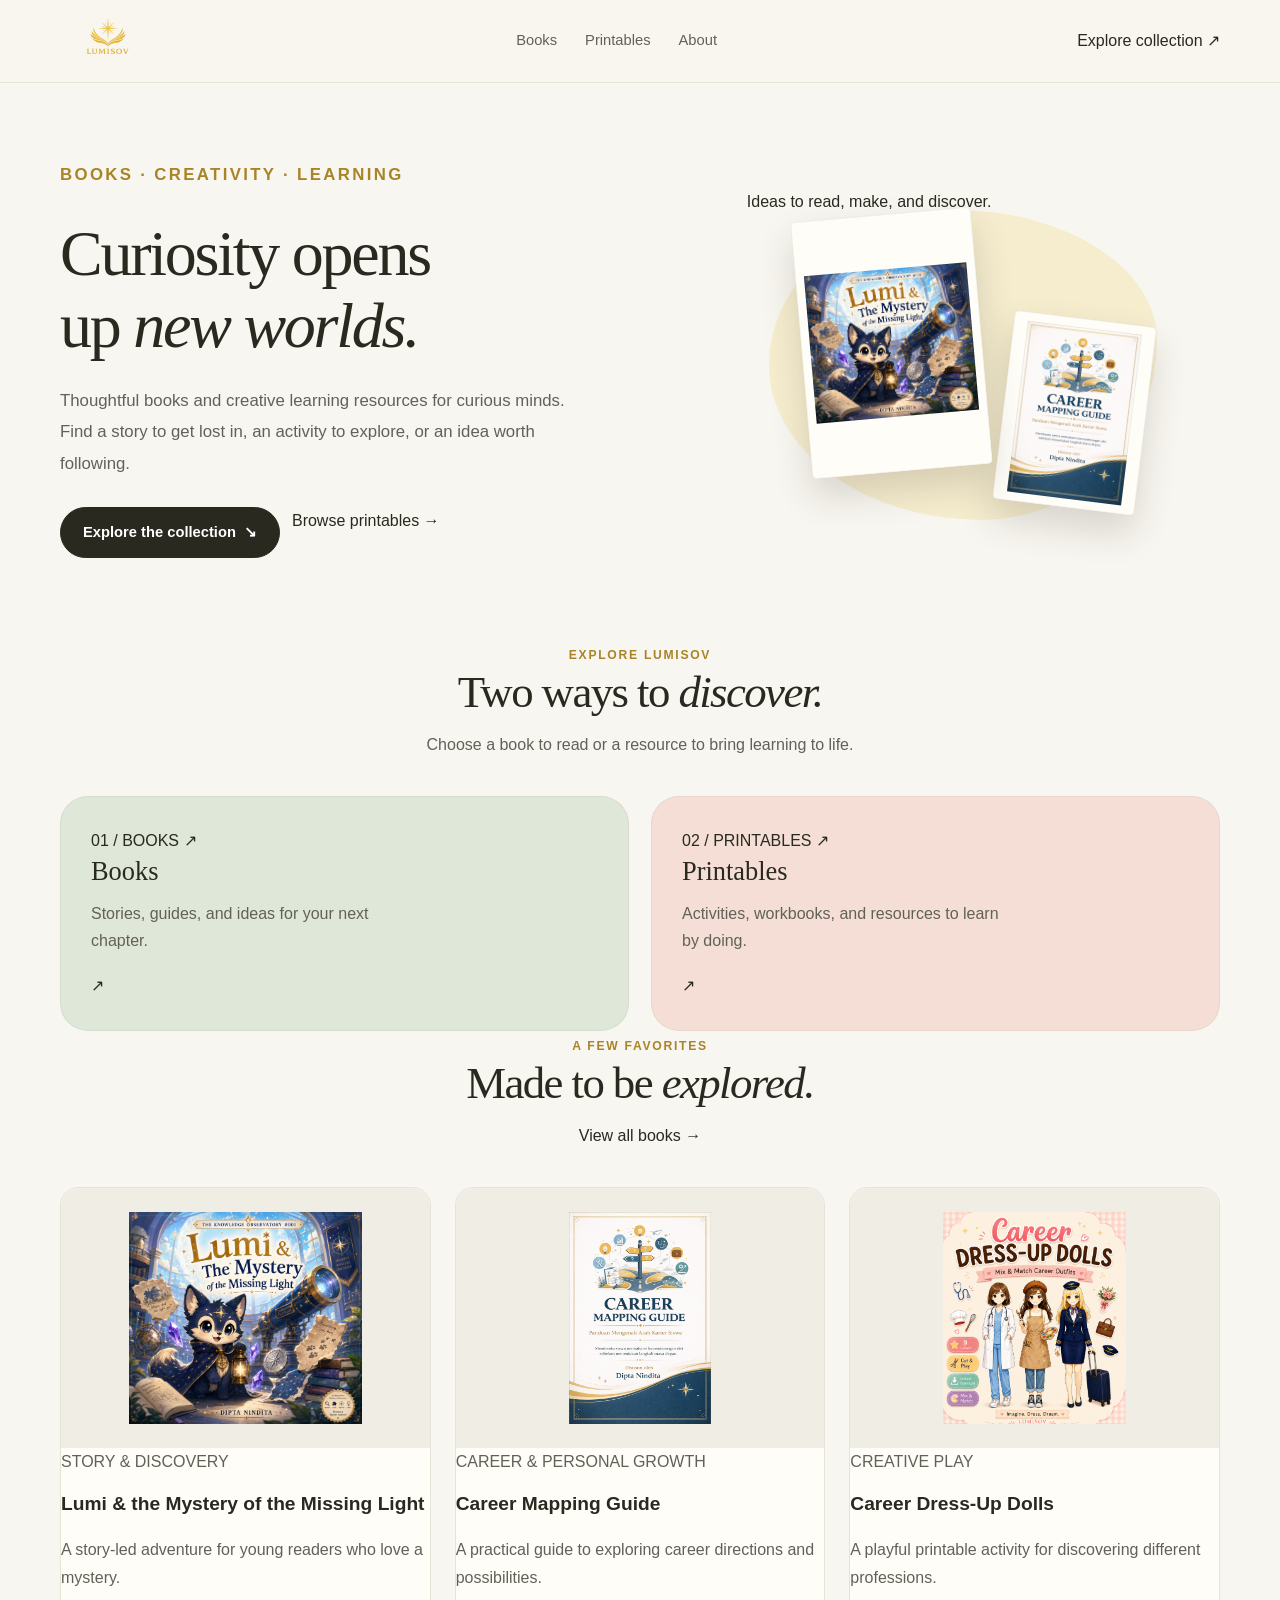
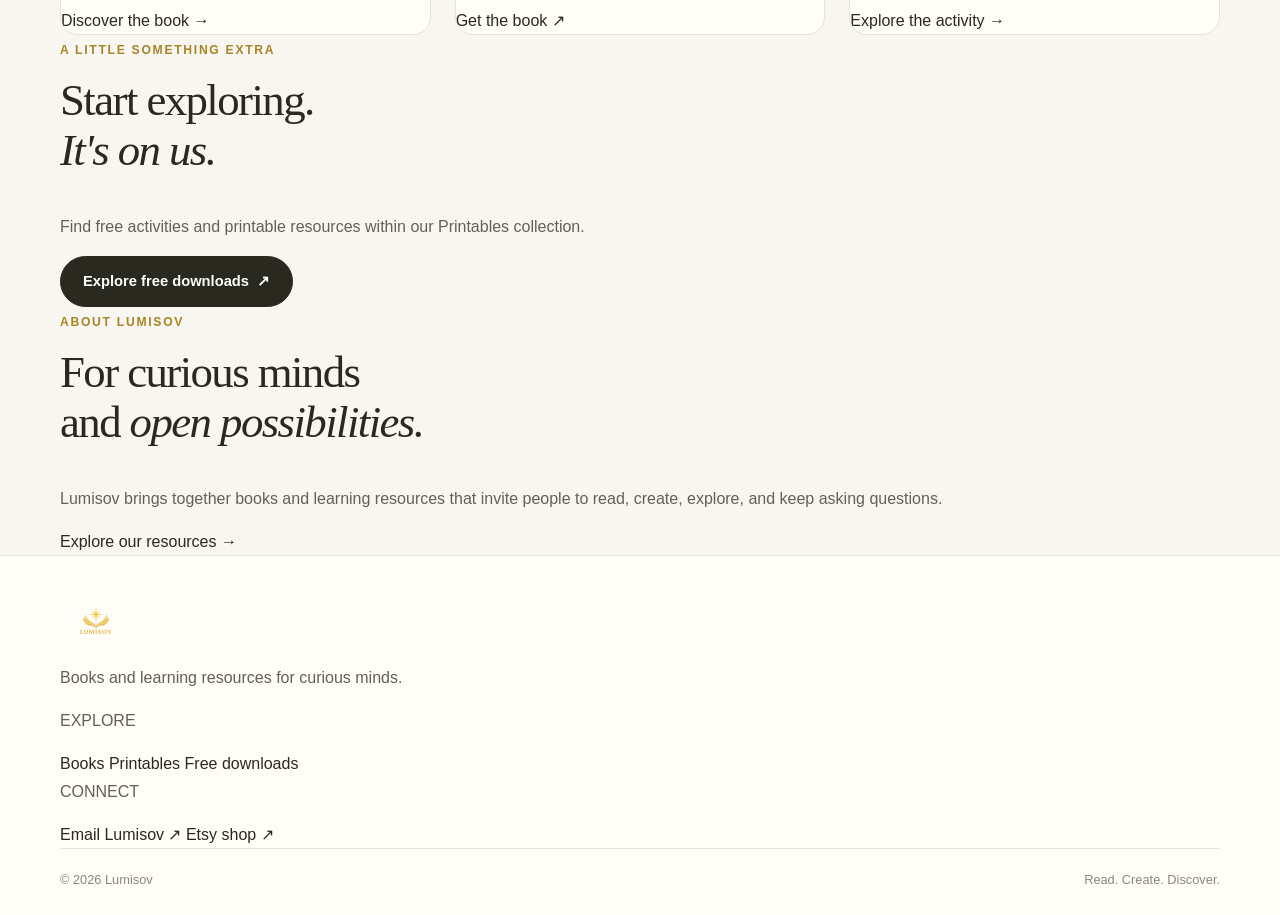
==== commit 2a4e83d2: "Update index.html" ====
--- a/index.html
+++ b/index.html
@@ -156,7 +156,7 @@
 
           <article class="product-card">
             <a class="product-image product-coral" href="career-dress-up-dolls.html">
-              <img src="assets/images/career-dress-up-dolls.png" alt="Career Dress-Up Dolls printable activity" loading="lazy">
+              <img src="assets/images/career-dress-up-dolls-cover.png" alt="Career Dress-Up Dolls printable activity" loading="lazy">
             </a>
             <p class="product-category">CREATIVE PLAY</p>
             <h3>Career Dress-Up Dolls</h3>
--- a/style.css
+++ b/style.css
@@ -1,996 +1,1208 @@
 
 /* =========================================
-   LUMISOV — Contemporary Editorial Storefront
-   ========================================= */
-
+   LUMISOV — Main Stylesheet
+   Visual direction: Editorial, warm, refined
+   Palette: Ivory, gold, sage, coral, lavender
+========================================= */
+
+/* 1. DESIGN TOKENS */
 :root {
-  --paper: #f7f5ed;
-  --paper-deep: #eeece1;
-  --white: #fffefa;
-  --ink: #282d26;
-  --muted: #72766a;
-  --line: #deded2;
-  --sage: #dce6d3;
-  --sage-dark: #526b4d;
-  --coral: #ef9c83;
-  --yellow: #f4d77c;
-  --lavender: #e5dff1;
-  --radius-card: 8px;
-  --font-body: "DM Sans", sans-serif;
-  --font-display: "Playfair Display", Georgia, serif;
-  --font-ui: "Manrope", sans-serif;
-  --container: 1180px;
-}
-
+  --ivory: #f8f6f0;
+  --paper: #fffdf8;
+  --white: #ffffff;
+
+  --gold: #c9a33c;
+  --gold-dark: #a98426;
+  --gold-light: #ead9a5;
+
+  --ink: #29291f;
+  --body: #626157;
+  --muted: #8a887d;
+  --line: #e8e3d7;
+
+  --sage: #dfe7d8;
+  --sage-dark: #66765d;
+  --coral: #f4ded5;
+  --lavender: #e9e3f1;
+  --butter: #f6edcf;
+
+  --font-body: "Inter", "Segoe UI", sans-serif;
+  --font-display: "Georgia", "Times New Roman", serif;
+
+  --container: 1160px;
+  --radius-sm: 10px;
+  --radius-md: 18px;
+  --radius-lg: 28px;
+
+  --shadow-soft: 0 12px 35px rgba(53, 44, 24, 0.07);
+  --shadow-hover: 0 18px 42px rgba(53, 44, 24, 0.12);
+}
+
+/* 2. RESET */
 * {
   box-sizing: border-box;
 }
 
 html {
   scroll-behavior: smooth;
-  scroll-padding-top: 90px;
+  scroll-padding-top: 100px;
 }
 
 body {
   margin: 0;
-  background: var(--paper);
+  background: var(--ivory);
   color: var(--ink);
   font-family: var(--font-body);
-  font-size: 15px;
+  font-size: 16px;
   line-height: 1.7;
   -webkit-font-smoothing: antialiased;
 }
 
-body,
+img {
+  display: block;
+  max-width: 100%;
+}
+
+a {
+  color: inherit;
+  text-decoration: none;
+}
+
+button,
+input,
+textarea,
+select {
+  font: inherit;
+}
+
 button,
 a {
   -webkit-tap-highlight-color: transparent;
 }
 
-img {
-  display: block;
-  max-width: 100%;
-}
-
-a {
-  color: inherit;
-  text-decoration: none;
-}
-
-button,
-a {
-  touch-action: manipulation;
+button:focus-visible,
+a:focus-visible {
+  outline: 3px solid var(--gold);
+  outline-offset: 4px;
 }
 
 ::selection {
+  background: var(--gold-light);
   color: var(--ink);
-  background: var(--yellow);
+}
+
+h1,
+h2,
+h3,
+h4,
+p {
+  margin-top: 0;
+}
+
+h1,
+h2,
+h3 {
+  color: var(--ink);
+}
+
+h1,
+h2 {
+  font-family: var(--font-display);
+  font-weight: 400;
+  letter-spacing: -0.035em;
+  line-height: 1.12;
+}
+
+h1 {
+  font-size: clamp(2.5rem, 5vw, 4.5rem);
+}
+
+h2 {
+  font-size: clamp(2rem, 3.5vw, 3rem);
+}
+
+h3 {
+  font-size: 1.2rem;
+  line-height: 1.35;
+}
+
+p {
+  color: var(--body);
 }
 
 .container {
-  width: min(var(--container), calc(100% - 64px));
+  width: min(var(--container), calc(100% - 48px));
   margin-inline: auto;
 }
 
-.section-space {
-  padding-block: 112px;
-}
-
-/* Header */
-
-.site-header {
-  position: sticky;
-  top: 0;
-  z-index: 100;
-  background: rgba(247, 245, 237, 0.94);
-  border-bottom: 1px solid rgba(40, 45, 38, 0.09);
-  backdrop-filter: blur(14px);
-}
-
-.header-inner {
-  min-height: 78px;
+section {
+  scroll-margin-top: 100px;
+}
+
+/* 3. HEADER & NAVIGATION */
+header,
+.site-header,
+.navbar {
+  position: relative;
+  z-index: 20;
+  background: rgba(248, 246, 240, 0.96);
+  border-bottom: 1px solid var(--line);
+}
+
+header .container,
+.site-header .container,
+.navbar .container {
+  min-height: 82px;
   display: flex;
   align-items: center;
   justify-content: space-between;
-  gap: 32px;
-}
-
+  gap: 28px;
+}
+
+.logo,
+.site-logo,
 .brand {
-  display: inline-block;
-  font-family: var(--font-ui);
-  font-size: 29px;
-  line-height: 1;
-  font-weight: 800;
-  letter-spacing: -1.8px;
-}
-
-.main-nav {
+  display: inline-flex;
+  align-items: center;
+  flex-shrink: 0;
+}
+
+.logo img,
+.site-logo img,
+.brand img,
+header img[alt="Lumisov"] {
+  width: auto;
+  height: 64px;
+  max-width: 230px;
+  object-fit: contain;
+  object-position: left center;
+}
+
+nav,
+.nav-links {
   display: flex;
   align-items: center;
-  gap: 36px;
-  margin-left: auto;
-  margin-right: 28px;
-}
-
-.main-nav a,
-.header-cta {
-  font-size: 12px;
-  font-weight: 700;
-  letter-spacing: 0.015em;
-}
-
-.main-nav a {
-  position: relative;
-  padding-block: 8px;
-}
-
-.main-nav a::after {
-  position: absolute;
-  right: 0;
-  bottom: 1px;
-  left: 0;
-  height: 1px;
-  content: "";
-  background: var(--ink);
-  transform: scaleX(0);
-  transform-origin: right;
-  transition: transform 220ms ease;
-}
-
-.main-nav a:hover::after {
-  transform: scaleX(1);
-  transform-origin: left;
-}
-
-.header-cta {
+  justify-content: flex-end;
+  flex-wrap: wrap;
+  gap: 28px;
+}
+
+nav a,
+.nav-links a {
+  color: var(--body);
+  font-size: 0.92rem;
+  font-weight: 500;
+  transition: color 0.2s ease;
+}
+
+nav a:hover,
+.nav-links a:hover,
+nav a.active,
+.nav-links a.active {
+  color: var(--gold-dark);
+}
+
+.nav-cta,
+nav .button,
+.nav-links .button {
+  padding: 10px 18px;
+}
+
+/* 4. BUTTONS */
+.button,
+.btn,
+button.button {
   display: inline-flex;
   align-items: center;
-  gap: 12px;
-  padding: 12px 16px;
+  justify-content: center;
+  gap: 8px;
+  min-height: 46px;
+  padding: 12px 22px;
   border: 1px solid var(--ink);
-  border-radius: 3px;
-  transition: color 180ms ease, background 180ms ease;
-}
-
-.header-cta:hover {
+  border-radius: 999px;
+  background: var(--ink);
   color: var(--white);
-  background: var(--ink);
-}
-
-.header-cta span {
-  font-size: 16px;
-}
-
-/* Hero */
-
+  font-size: 0.92rem;
+  font-weight: 600;
+  text-align: center;
+  cursor: pointer;
+  transition:
+    background 0.2s ease,
+    color 0.2s ease,
+    border-color 0.2s ease,
+    transform 0.2s ease;
+}
+
+.button:hover,
+.btn:hover {
+  background: var(--gold-dark);
+  border-color: var(--gold-dark);
+  color: var(--white);
+  transform: translateY(-2px);
+}
+
+.button-secondary,
+.btn-secondary {
+  background: transparent;
+  color: var(--ink);
+  border-color: var(--line);
+}
+
+.button-secondary:hover,
+.btn-secondary:hover {
+  background: var(--paper);
+  color: var(--ink);
+  border-color: var(--gold);
+}
+
+.button-gold,
+.btn-gold {
+  background: var(--gold);
+  border-color: var(--gold);
+  color: #252216;
+}
+
+.button-gold:hover,
+.btn-gold:hover {
+  background: var(--gold-dark);
+  border-color: var(--gold-dark);
+  color: var(--white);
+}
+
+/* 5. EYEBROWS & SMALL LABELS */
+.eyebrow,
+.section-label,
+.kicker {
+  display: inline-block;
+  margin-bottom: 16px;
+  color: var(--gold-dark);
+  font-size: 0.76rem;
+  font-weight: 700;
+  letter-spacing: 0.14em;
+  line-height: 1.5;
+  text-transform: uppercase;
+}
+
+/* 6. HOMEPAGE HERO */
 .hero {
-  position: relative;
+  padding: 76px 0 82px;
   overflow: hidden;
-  padding-block: 76px 90px;
-  background: var(--paper);
-}
-
-.hero-grid {
-  position: relative;
-  z-index: 1;
+}
+
+.hero .container {
   display: grid;
-  grid-template-columns: 1.05fr 0.95fr;
+  grid-template-columns: minmax(0, 1.05fr) minmax(0, 0.95fr);
   align-items: center;
-  gap: 50px;
-}
-
-.hero-copy {
-  padding-block: 26px;
-}
-
-.eyebrow {
-  margin: 0 0 20px;
-  font-family: var(--font-ui);
-  font-size: 10px;
-  font-weight: 800;
-  letter-spacing: 0.15em;
-  line-height: 1.6;
-}
-
-.eyebrow-dot {
-  display: inline-block;
-  width: 8px;
-  height: 8px;
-  margin-right: 8px;
-  border-radius: 50%;
-  background: var(--coral);
+  gap: 52px;
+}
+
+.hero-content {
+  max-width: 590px;
 }
 
 .hero h1 {
-  max-width: 650px;
-  margin: 0;
-  font-family: var(--font-display);
-  font-size: clamp(62px, 7.2vw, 100px);
-  font-weight: 500;
-  letter-spacing: -0.065em;
-  line-height: 0.99;
-}
-
-.highlight-word {
-  position: relative;
-  z-index: 0;
-  color: var(--sage-dark);
-  font-weight: 500;
-  font-style: italic;
-  white-space: nowrap;
-}
-
-.highlight-word::after {
-  position: absolute;
-  z-index: -1;
-  right: -3px;
-  bottom: 3px;
-  left: 0;
-  height: 19px;
-  content: "";
-  background: var(--yellow);
-  opacity: 0.8;
-  transform: rotate(-1.5deg);
-}
-
-.hero-description {
-  max-width: 440px;
-  margin: 28px 0 30px;
-  color: var(--muted);
-  font-size: 15px;
-  line-height: 1.9;
+  max-width: 620px;
+  margin-bottom: 24px;
+}
+
+.hero h1 span,
+.hero .highlight {
+  color: var(--gold-dark);
+}
+
+.hero p {
+  max-width: 510px;
+  margin-bottom: 28px;
+  font-size: 1.05rem;
+  line-height: 1.85;
 }
 
 .hero-actions {
   display: flex;
   flex-wrap: wrap;
-  align-items: center;
-  gap: 20px;
-}
-
-.button {
-  min-height: 48px;
-  display: inline-flex;
-  align-items: center;
-  justify-content: center;
-  gap: 22px;
-  padding: 12px 18px;
-  border: 1px solid transparent;
-  border-radius: 3px;
-  font-family: var(--font-ui);
-  font-size: 11px;
-  font-weight: 800;
-  transition:
-    transform 180ms ease,
-    background 180ms ease,
-    color 180ms ease;
-}
-
-.button:hover {
-  transform: translateY(-2px);
-}
-
-.button-primary {
-  color: var(--white);
-  background: var(--ink);
-}
-
-.button-primary:hover {
-  background: var(--sage-dark);
-}
-
-.button-text {
-  padding-inline: 0;
-  color: var(--ink);
-  border-bottom-color: var(--line);
-}
-
-.button-text:hover {
-  border-bottom-color: var(--ink);
-}
-
-.hero-footnote {
-  display: flex;
-  align-items: center;
-  gap: 10px;
-  margin-top: 50px;
-  color: var(--muted);
-  font-size: 11px;
-}
-
-.footnote-star {
-  color: #bd765d;
-  font-size: 19px;
-}
-
-/* Hero product composition */
-
-.hero-art {
-  position: relative;
-  min-height: 470px;
-  isolation: isolate;
-}
-
-.art-backdrop {
-  position: absolute;
-  z-index: -2;
-  top: 28px;
-  right: 6%;
-  bottom: 24px;
-  left: 9%;
-  border-radius: 48% 48% 8px 8px;
-  background: var(--sage);
-  transform: rotate(3deg);
-}
-
-.hero-book {
-  position: absolute;
-  overflow: hidden;
-  background: var(--white);
-  box-shadow: 0 24px 50px rgba(40, 45, 38, 0.13);
-}
-
-.hero-book img {
-  width: 100%;
-  height: 100%;
-  object-fit: contain;
-}
-
-.hero-book-main {
-  top: 34px;
-  left: 25%;
-  width: 43%;
-  height: 365px;
-  padding: 8px;
-  transform: rotate(4deg);
-}
-
-.hero-book-secondary {
-  right: 2%;
-  bottom: 25px;
-  width: 35%;
-  height: 270px;
-  padding: 8px;
-  transform: rotate(-7deg);
-}
-
-.art-note {
-  position: absolute;
-  z-index: 2;
-  font-family: var(--font-ui);
-  font-size: 10px;
-  font-weight: 700;
-  letter-spacing: 0.02em;
-}
-
-.art-note-top {
-  top: 5px;
-  left: 4%;
-  display: flex;
-  align-items: center;
-  gap: 8px;
-  padding: 10px 13px;
-  background: var(--white);
-  border: 1px solid var(--line);
-  border-radius: 3px;
-  transform: rotate(-5deg);
-}
-
-.note-sparkle {
-  color: #c5785d;
-  font-size: 17px;
-}
-
-.art-note-bottom {
-  right: 0;
-  bottom: 2px;
-  padding: 9px 12px;
-  background: var(--yellow);
-  transform: rotate(3deg);
-}
-
-.art-sticker {
-  position: absolute;
-  z-index: 3;
-  top: 43%;
-  left: 0;
-  width: 96px;
-  height: 96px;
-  display: flex;
-  flex-direction: column;
-  align-items: center;
-  justify-content: center;
-  border: 1px solid var(--ink);
-  border-radius: 50%;
-  background: var(--coral);
-  font-family: var(--font-ui);
-  font-size: 12px;
-  font-weight: 800;
-  line-height: 1.4;
-  transform: rotate(-10deg);
-}
-
-.hero-shape {
-  position: absolute;
-  z-index: 0;
-  border-radius: 50%;
-  pointer-events: none;
-}
-
-.hero-shape-one {
-  top: 8%;
-  right: -95px;
-  width: 210px;
-  height: 210px;
-  border: 1px solid rgba(82, 107, 77, 0.18);
-}
-
-.hero-shape-two {
-  bottom: -80px;
-  left: -70px;
-  width: 180px;
-  height: 180px;
-  background: rgba(244, 215, 124, 0.18);
-}
-
-/* Collection introduction */
-
-.collection {
-  background: var(--white);
-}
-
-.section-intro,
-.featured-heading {
-  display: flex;
-  align-items: end;
-  justify-content: space-between;
-  gap: 40px;
-}
-
-.section-intro {
-  margin-bottom: 42px;
-}
-
-.section-intro .eyebrow,
-.featured-heading .eyebrow {
-  margin-bottom: 12px;
-}
-
-.section-intro h2,
-.featured-heading h2,
-.about-grid h2 {
-  margin: 0;
-  font-family: var(--font-display);
-  font-size: clamp(42px, 5vw, 64px);
-  font-weight: 500;
-  letter-spacing: -0.055em;
-  line-height: 1.08;
-}
-
-.section-intro h2 em,
-.featured-heading h2 em,
-.about-grid h2 em {
-  color: var(--sage-dark);
-  font-weight: 500;
-}
-
-.section-description {
-  max-width: 340px;
-  margin: 0 0 5px;
-  color: var(--muted);
-  font-size: 13px;
-  line-height: 1.9;
-}
-
-/* Category cards */
-
-.category-grid {
-  display: grid;
-  grid-template-columns: 1fr 1fr;
-  gap: 22px;
-}
-
-.category-card {
-  min-height: 390px;
-  display: flex;
-  flex-direction: column;
-  justify-content: space-between;
-  overflow: hidden;
-  padding: 23px 26px 24px;
-  border-radius: var(--radius-card);
-  transition: transform 220ms ease;
-}
-
-.category-card:hover {
-  transform: translateY(-4px);
-}
-
-.category-books {
-  background: var(--sage);
-}
-
-.category-printables {
-  background: #f5e3d8;
-}
-
-.category-card-top {
-  display: flex;
-  align-items: center;
-  justify-content: space-between;
-}
-
-.category-index {
-  font-family: var(--font-ui);
-  font-size: 10px;
-  font-weight: 800;
-  letter-spacing: 0.12em;
-}
-
-.category-arrow {
-  font-size: 23px;
-  transition: transform 180ms ease;
-}
-
-.category-card:hover .category-arrow {
-  transform: translate(3px, -3px);
-}
-
-.category-illustration {
+  gap: 12px;
+  margin-top: 28px;
+}
+
+/* Hero book composition: intentionally restrained */
+.hero-visual {
   position: relative;
   width: 100%;
-  height: 190px;
-}
-
-.mini-book {
+  max-width: 420px;
+  min-height: 340px;
+  margin-inline: auto;
+  isolation: isolate;
+}
+
+.hero-visual::before {
   position: absolute;
-  bottom: 15px;
-  width: 78px;
-  height: 125px;
-  border: 1px solid rgba(40, 45, 38, 0.12);
-  border-radius: 3px 6px 6px 3px;
-  box-shadow: 5px 8px 15px rgba(40, 45, 38, 0.1);
-}
-
-.mini-book-left {
-  left: calc(50% - 92px);
-  background: var(--coral);
-  transform: rotate(-14deg);
-}
-
-.mini-book-middle {
-  left: calc(50% - 38px);
-  height: 148px;
-  background: var(--yellow);
-  transform: rotate(2deg);
-}
-
-.mini-book-right {
-  left: calc(50% + 16px);
-  background: var(--lavender);
-  transform: rotate(13deg);
-}
-
-.illustration-sparkle {
+  z-index: -1;
+  inset: 22px 10px 8px 22px;
+  border-radius: 48% 52% 45% 55% / 50% 42% 58% 50%;
+  background: var(--butter);
+  content: "";
+}
+
+.hero-cover {
   position: absolute;
-  color: var(--sage-dark);
-  font-size: 30px;
-}
-
-.sparkle-one {
-  top: 5px;
-  left: 25%;
-}
-
-.sparkle-two {
-  right: 20%;
-  bottom: 5px;
-  font-size: 22px;
-}
-
-.printable-illustration {
-  display: flex;
-  align-items: center;
-  justify-content: center;
-}
-
-.paper {
-  position: absolute;
-  width: 135px;
-  height: 160px;
-  border: 1px solid rgba(40, 45, 38, 0.1);
-  border-radius: 3px;
-  background: var(--white);
-  box-shadow: 5px 8px 20px rgba(40, 45, 38, 0.08);
-}
-
-.paper-back {
-  transform: translate(19px, -4px) rotate(10deg);
-  background: var(--yellow);
-}
-
-.paper-front {
-  transform: translate(-7px, 3px) rotate(-5deg);
-}
-
-.paper-sun {
-  position: absolute;
-  top: 20px;
-  left: 20px;
-  width: 34px;
-  height: 34px;
-  border-radius: 50%;
-  background: var(--coral);
-}
-
-.paper-line {
-  position: absolute;
-  left: 20px;
-  height: 5px;
-  border-radius: 8px;
-  background: var(--line);
-}
-
-.line-one {
-  top: 72px;
-  width: 80px;
-}
-
-.line-two {
-  top: 87px;
-  width: 65px;
-}
-
-.line-three {
-  top: 102px;
-  width: 73px;
-}
-
-.paper-check {
-  position: absolute;
-  right: 17px;
-  bottom: 14px;
-  color: var(--sage-dark);
-  font-size: 24px;
-  font-weight: 700;
-}
-
-.printable-sparkle {
-  top: 4px;
-  right: 20%;
-  color: #bb6e53;
-}
-
-.category-card-bottom {
-  display: flex;
-  align-items: end;
-  justify-content: space-between;
-  gap: 20px;
-}
-
-.category-card-bottom h3 {
-  margin: 0 0 4px;
-  font-family: var(--font-display);
-  font-size: 33px;
-  font-weight: 500;
-  letter-spacing: -0.04em;
-  line-height: 1.2;
-}
-
-.category-card-bottom p {
-  max-width: 285px;
-  margin: 0;
-  color: #56594f;
-  font-size: 12px;
-}
-
-.round-arrow {
-  width: 42px;
-  height: 42px;
-  flex: 0 0 42px;
-  display: grid;
-  place-items: center;
-  border: 1px solid rgba(40, 45, 38, 0.35);
-  border-radius: 50%;
-  font-size: 18px;
-  transition: color 180ms ease, background 180ms ease;
-}
-
-.category-card:hover .round-arrow {
-  color: var(--white);
-  background: var(--ink);
-}
-
-/* Featured products */
-
-.featured {
-  background: var(--paper);
-}
-
-.featured-heading {
-  margin-bottom: 36px;
-}
-
-.text-link {
-  display: inline-flex;
-  align-items: center;
-  gap: 12px;
-  padding-bottom: 4px;
-  border-bottom: 1px solid var(--line);
-  font-size: 11px;
-  font-weight: 800;
-  transition: border-color 180ms ease;
-}
-
-.text-link:hover {
-  border-color: var(--ink);
-}
-
-.text-link span {
-  font-size: 15px;
-}
-
-.featured-grid {
-  display: grid;
-  grid-template-columns: repeat(3, minmax(0, 1fr));
-  align-items: start;
-  gap: 24px;
-}
-
-.featured-card {
-  min-width: 0;
-}
-
-.featured-image {
-  position: relative;
-  min-height: 340px;
   display: flex;
   align-items: center;
   justify-content: center;
   overflow: hidden;
-  border-radius: var(--radius-card);
-}
-
-.featured-image img {
+  padding: 8px;
+  border: 1px solid rgba(80, 65, 30, 0.08);
+  border-radius: 5px;
+  background: var(--paper);
+  box-shadow: 0 18px 36px rgba(43, 37, 22, 0.16);
+}
+
+.hero-cover img {
   width: 100%;
-  height: 340px;
-  padding: 28px;
+  height: 100%;
   object-fit: contain;
-  transition: transform 300ms ease;
-}
-
-.featured-image:hover img {
-  transform: scale(1.045) rotate(-1deg);
-}
-
-.featured-image-book {
+}
+
+.hero-cover-main {
+  z-index: 2;
+  top: 26px;
+  left: 13%;
+  width: 43%;
+  height: 258px;
+  transform: rotate(-5deg);
+}
+
+.hero-cover-secondary {
+  z-index: 1;
+  right: 5%;
+  bottom: 20px;
+  width: 34%;
+  height: 190px;
+  transform: rotate(7deg);
+}
+
+/* 7. GENERAL SECTIONS */
+.section {
+  padding: 76px 0;
+}
+
+.section-tight {
+  padding: 48px 0;
+}
+
+.section-heading {
+  max-width: 680px;
+  margin: 0 auto 38px;
+  text-align: center;
+}
+
+.section-heading h2 {
+  margin-bottom: 14px;
+}
+
+.section-heading p {
+  max-width: 580px;
+  margin: 0 auto;
+}
+
+.section-heading.left {
+  margin-inline: 0;
+  text-align: left;
+}
+
+.section-heading.left p {
+  margin-inline: 0;
+}
+
+.section-alt {
+  background: var(--paper);
+}
+
+.section-sage {
+  background: var(--sage);
+}
+
+.section-gold {
+  background: var(--butter);
+}
+
+/* 8. CATEGORY TILES */
+.category-grid,
+.categories-grid {
+  display: grid;
+  grid-template-columns: repeat(2, minmax(0, 1fr));
+  gap: 22px;
+}
+
+.category-card,
+.category-tile {
+  position: relative;
+  display: flex;
+  flex-direction: column;
+  align-items: flex-start;
+  justify-content: space-between;
+  min-height: 220px;
+  padding: 30px;
+  overflow: hidden;
+  border: 1px solid rgba(41, 41, 31, 0.05);
+  border-radius: var(--radius-lg);
+  transition:
+    transform 0.25s ease,
+    box-shadow 0.25s ease;
+}
+
+.category-card:hover,
+.category-tile:hover {
+  transform: translateY(-4px);
+  box-shadow: var(--shadow-soft);
+}
+
+.category-card:nth-child(4n + 1),
+.category-tile:nth-child(4n + 1) {
+  background: var(--sage);
+}
+
+.category-card:nth-child(4n + 2),
+.category-tile:nth-child(4n + 2) {
+  background: var(--coral);
+}
+
+.category-card:nth-child(4n + 3),
+.category-tile:nth-child(4n + 3) {
   background: var(--lavender);
 }
 
-.featured-image-guide {
-  background: #e5e9d9;
-}
-
-.featured-image-activity {
-  background: #f4ded2;
-}
-
-.image-label {
-  position: absolute;
-  z-index: 2;
-  top: 15px;
-  left: 15px;
-  padding: 7px 9px;
-  background: rgba(255, 254, 250, 0.88);
-  font-family: var(--font-ui);
-  font-size: 8px;
-  font-weight: 800;
-  letter-spacing: 0.1em;
-}
-
-.featured-meta {
+.category-card:nth-child(4n + 4),
+.category-tile:nth-child(4n + 4) {
+  background: var(--butter);
+}
+
+.category-card h3,
+.category-tile h3 {
+  max-width: 300px;
+  margin-bottom: 10px;
+  font-family: var(--font-display);
+  font-size: 1.65rem;
+  font-weight: 400;
+}
+
+.category-card p,
+.category-tile p {
+  max-width: 330px;
+  margin-bottom: 18px;
+}
+
+.category-link {
+  display: inline-flex;
+  align-items: center;
+  gap: 8px;
+  color: var(--ink);
+  font-size: 0.9rem;
+  font-weight: 700;
+}
+
+.category-link:hover {
+  color: var(--gold-dark);
+}
+
+/* 9. PRODUCT CATALOG */
+.product-grid,
+.products-grid,
+.book-grid,
+.printable-grid {
+  display: grid;
+  grid-template-columns: repeat(3, minmax(0, 1fr));
+  gap: 24px;
+}
+
+.product-card,
+.book-card,
+.printable-card {
+  min-width: 0;
+  overflow: hidden;
+  border: 1px solid var(--line);
+  border-radius: var(--radius-md);
+  background: var(--paper);
+  transition:
+    transform 0.25s ease,
+    box-shadow 0.25s ease;
+}
+
+.product-card:hover,
+.book-card:hover,
+.printable-card:hover {
+  transform: translateY(-4px);
+  box-shadow: var(--shadow-hover);
+}
+
+/* Keep product covers contained instead of oversized */
+.product-image,
+.book-image,
+.printable-image {
   display: flex;
-  align-items: start;
+  align-items: center;
+  justify-content: center;
+  height: 260px;
+  padding: 24px;
+  overflow: hidden;
+  background: #f0ede4;
+}
+
+.product-image img,
+.book-image img,
+.printable-image img {
+  display: block;
+  width: 100%;
+  height: 100%;
+  object-fit: contain;
+  object-position: center;
+  border-radius: 3px;
+}
+
+.product-info,
+.book-info,
+.printable-info {
+  padding: 22px;
+}
+
+.product-info h3,
+.book-info h3,
+.printable-info h3 {
+  margin-bottom: 8px;
+  font-family: var(--font-display);
+  font-size: 1.3rem;
+  font-weight: 400;
+}
+
+.product-info p,
+.book-info p,
+.printable-info p {
+  margin-bottom: 16px;
+  font-size: 0.92rem;
+}
+
+.product-meta {
+  display: flex;
+  align-items: center;
   justify-content: space-between;
   gap: 12px;
-  margin-top: 20px;
-}
-
-.product-category {
-  margin: 0 0 7px;
+  margin-top: 18px;
+}
+
+.product-price {
+  color: var(--ink);
+  font-weight: 700;
+}
+
+.product-link {
+  color: var(--gold-dark);
+  font-size: 0.9rem;
+  font-weight: 700;
+}
+
+.product-link:hover {
+  text-decoration: underline;
+  text-underline-offset: 4px;
+}
+
+.product-tag,
+.tag {
+  display: inline-flex;
+  align-items: center;
+  width: fit-content;
+  margin-bottom: 12px;
+  padding: 5px 10px;
+  border-radius: 999px;
+  background: var(--sage);
+  color: #485541;
+  font-size: 0.72rem;
+  font-weight: 700;
+}
+
+/* 10. FEATURED PRODUCT / EDITORIAL SPLIT */
+.featured-product,
+.editorial-split {
+  display: grid;
+  grid-template-columns: minmax(0, 0.85fr) minmax(0, 1.15fr);
+  align-items: center;
+  gap: 56px;
+}
+
+.featured-product-image,
+.editorial-image {
+  display: flex;
+  align-items: center;
+  justify-content: center;
+  min-height: 300px;
+  padding: 28px;
+  border-radius: var(--radius-lg);
+  background: var(--sage);
+}
+
+.featured-product-image img,
+.editorial-image img {
+  max-width: 75%;
+  max-height: 350px;
+  object-fit: contain;
+  box-shadow: var(--shadow-soft);
+}
+
+.featured-product-content h2,
+.editorial-content h2 {
+  margin-bottom: 18px;
+}
+
+.featured-product-content p,
+.editorial-content p {
+  margin-bottom: 18px;
+}
+
+/* 11. FREE DOWNLOADS */
+.free-downloads,
+#free-downloads {
+  scroll-margin-top: 100px;
+}
+
+.free-downloads-box {
+  padding: 36px;
+  border: 1px solid var(--line);
+  border-radius: var(--radius-lg);
+  background: var(--paper);
+}
+
+.free-downloads-box h2 {
+  margin-bottom: 12px;
+}
+
+.free-downloads-grid {
+  display: grid;
+  grid-template-columns: repeat(3, minmax(0, 1fr));
+  gap: 20px;
+  margin-top: 26px;
+}
+
+.free-download-card {
+  padding: 22px;
+  border-radius: var(--radius-md);
+  background: var(--ivory);
+}
+
+.free-download-card h3 {
+  margin-bottom: 8px;
+}
+
+.free-download-card p {
+  font-size: 0.92rem;
+}
+
+/* 12. PAGE INTRO / BREADCRUMBS */
+.page-hero {
+  padding: 62px 0 44px;
+  text-align: center;
+}
+
+.page-hero h1 {
+  max-width: 800px;
+  margin: 0 auto 18px;
+}
+
+.page-hero p {
+  max-width: 650px;
+  margin: 0 auto;
+  font-size: 1.02rem;
+}
+
+.breadcrumbs {
+  margin-bottom: 20px;
   color: var(--muted);
-  font-family: var(--font-ui);
-  font-size: 9px;
-  font-weight: 800;
-  letter-spacing: 0.09em;
-}
-
-.featured-meta h3 {
-  max-width: 290px;
-  margin: 0;
-  font-family: var(--font-display);
-  font-size: 23px;
-  font-weight: 500;
-  letter-spacing: -0.025em;
-  line-height: 1.3;
-}
-
-.icon-link {
-  width: 33px;
-  height: 33px;
-  flex: 0 0 33px;
+  font-size: 0.82rem;
+}
+
+.breadcrumbs a:hover {
+  color: var(--gold-dark);
+}
+
+/* 13. TEXT CONTENT */
+.content {
+  width: min(760px, calc(100% - 48px));
+  margin-inline: auto;
+}
+
+.content h2,
+.content h3 {
+  margin-top: 34px;
+}
+
+.content p,
+.content li {
+  color: var(--body);
+}
+
+.content ul,
+.content ol {
+  padding-left: 24px;
+}
+
+/* 14. CALLOUT */
+.callout,
+.note-box {
+  padding: 26px 30px;
+  border-left: 4px solid var(--gold);
+  border-radius: 0 var(--radius-md) var(--radius-md) 0;
+  background: var(--paper);
+}
+
+.callout p:last-child,
+.note-box p:last-child {
+  margin-bottom: 0;
+}
+
+/* 15. CTA BAND */
+.cta-band {
+  padding: 56px 0;
+  background: var(--butter);
+  text-align: center;
+}
+
+.cta-band h2 {
+  max-width: 720px;
+  margin: 0 auto 16px;
+}
+
+.cta-band p {
+  max-width: 600px;
+  margin: 0 auto 24px;
+}
+
+/* 16. FOOTER */
+footer,
+.site-footer {
+  padding: 44px 0 24px;
+  border-top: 1px solid var(--line);
+  background: var(--paper);
+}
+
+.footer-content,
+.footer-grid {
   display: grid;
-  place-items: center;
-  border: 1px solid var(--line);
-  border-radius: 50%;
-  transition: color 180ms ease, background 180ms ease;
-}
-
-.icon-link:hover {
-  color: var(--white);
-  background: var(--ink);
-}
-
-.product-description {
-  max-width: 310px;
-  margin: 10px 0 0;
-  color: var(--muted);
-  font-size: 12px;
-  line-height: 1.8;
-}
-
-/* Free download banner */
-
-.freebie-strip {
-  padding-block: 60px;
-  background: var(--sage);
-}
-
-.freebie-inner {
-  display: grid;
-  grid-template-columns: 90px 1fr auto;
-  align-items: center;
-  gap: 28px;
-}
-
-.freebie-symbol {
-  width: 78px;
-  height: 78px;
-  display: grid;
-  place-items: center;
-  border: 1px solid rgba(40, 45, 38, 0.28);
-  border-radius: 50%;
-  font-size: 40px;
-}
-
-.freebie-copy .eyebrow {
-  margin-bottom: 8px;
-}
-
-.freebie-copy h2 {
-  margin: 0;
-  font-family: var(--font-display);
-  font-size: clamp(30px, 3.4vw, 44px);
-  font-weight: 500;
-  letter-spacing: -0.045em;
-  line-height: 1.15;
-}
-
-.freebie-copy > p:last-child {
-  max-width: 460px;
-  margin: 12px 0 0;
-  color: #56594f;
-  font-size: 12px;
-}
-
-.button-light {
-  color: var(--white);
-  background: var(--ink);
-  white-space: nowrap;
-}
-
-.button-light:hover {
-  background: var(--sage-dark);
-}
-
-/* About */
-
-.about-section {
-  background: var(--white);
-}
-
-.about-grid {
-  display: grid;
-  grid-template-columns: 0.7fr 1.3fr;
-  gap: 80px;
-}
-
-.about-grid > .eyebrow {
-  padding-top: 12px;
-}
-
-.about-grid h2 {
-  font-size: clamp(40px, 5vw, 60px);
-}
-
-.about-grid > div > p {
-  max-width: 620px;
-  margin: 25px 0 23px;
-  color: var(--muted);
-  font-size: 13px;
-  line-height: 2;
-}
-
-/* Footer */
-
-.site-footer {
-  padding-top: 62px;
-  background: var(--paper-deep);
-}
-
-.footer-main {
-  display: grid;
-  grid-template-columns: 1fr 170px 170px;
-  gap: 40px;
-  padding-bottom: 54px;
-}
-
-.footer-brand {
-  font-size: 27px;
-}
-
-.footer-brand-group > p {
-  margin: 13px 0 0;
-  color: var(--muted);
-  font-size: 12px;
-}
-
-.footer-column {
-  display: flex;
-  flex-direction: column;
-  align-items: start;
-  gap: 9px;
-}
-
-.footer-heading {
-  margin: 0 0 7px;
-  font-family: var(--font-ui);
-  font-size: 9px;
-  font-weight: 800;
-  letter-spacing: 0.12em;
+  grid-template-columns: 1.4fr 1fr 1fr;
+  gap: 42px;
+  padding-bottom: 32px;
+}
+
+.footer-brand img,
+footer img[alt="Lumisov"] {
+  width: auto;
+  height: 48px;
+  max-width: 180px;
+  margin-bottom: 16px;
+  object-fit: contain;
+  object-position: left center;
+}
+
+.footer-about p {
+  max-width: 330px;
+  font-size: 0.9rem;
+}
+
+.footer-column h3 {
+  margin-bottom: 14px;
+  font-family: var(--font-body);
+  font-size: 0.88rem;
+  font-weight: 700;
 }
 
 .footer-column a {
-  color: #5f6259;
-  font-size: 11px;
-  transition: color 180ms ease;
+  display: block;
+  width: fit-content;
+  margin-bottom: 9px;
+  color: var(--body);
+  font-size: 0.9rem;
 }
 
 .footer-column a:hover {
-  color: var(--ink);
+  color: var(--gold-dark);
 }
 
 .footer-bottom {
   display: flex;
   align-items: center;
   justify-content: space-between;
-  gap: 20px;
-  padding-block: 18px;
+  flex-wrap: wrap;
+  gap: 12px;
+  padding-top: 20px;
   border-top: 1px solid var(--line);
+  color: var(--muted);
+  font-size: 0.8rem;
 }
 
 .footer-bottom p {
   margin: 0;
+  font-size: inherit;
+}
+
+/* 17. UTILITY CLASSES */
+.text-center {
+  text-align: center;
+}
+
+.text-muted {
   color: var(--muted);
-  font-size: 10px;
-}
-
-/* Accessibility and motion */
-
-a:focus-visible {
-  outline: 2px solid var(--sage-dark);
-  outline-offset: 4px;
-}
-
+}
+
+.text-gold {
+  color: var(--gold-dark);
+}
+
+.bg-paper {
+  background: var(--paper);
+}
+
+.bg-sage {
+  background: var(--sage);
+}
+
+.bg-coral {
+  background: var(--coral);
+}
+
+.bg-lavender {
+  background: var(--lavender);
+}
+
+.mt-0 {
+  margin-top: 0;
+}
+
+.mb-0 {
+  margin-bottom: 0;
+}
+
+.mt-24 {
+  margin-top: 24px;
+}
+
+.mb-24 {
+  margin-bottom: 24px;
+}
+
+/* 18. RESPONSIVE — TABLETS */
+@media (max-width: 900px) {
+  .hero {
+    padding: 58px 0 64px;
+  }
+
+  .hero .container {
+    grid-template-columns: minmax(0, 1fr) minmax(0, 0.85fr);
+    gap: 28px;
+  }
+
+  .hero-visual {
+    max-width: 350px;
+    min-height: 300px;
+  }
+
+  .hero-cover-main {
+    height: 225px;
+  }
+
+  .hero-cover-secondary {
+    height: 165px;
+  }
+
+  .product-grid,
+  .products-grid,
+  .book-grid,
+  .printable-grid {
+    grid-template-columns: repeat(2, minmax(0, 1fr));
+  }
+
+  .free-downloads-grid {
+    grid-template-columns: repeat(2, minmax(0, 1fr));
+  }
+
+  .featured-product,
+  .editorial-split {
+    gap: 32px;
+  }
+
+  .footer-content,
+  .footer-grid {
+    gap: 26px;
+  }
+}
+
+/* 19. RESPONSIVE — MOBILE */
+@media (max-width: 600px) {
+  body {
+    font-size: 15px;
+  }
+
+  .container {
+    width: min(100% - 32px, var(--container));
+  }
+
+  header .container,
+  .site-header .container,
+  .navbar .container {
+    min-height: 70px;
+    gap: 12px;
+  }
+
+  .logo img,
+  .site-logo img,
+  .brand img,
+  header img[alt="Lumisov"] {
+    height: 48px;
+    max-width: 165px;
+  }
+
+  nav,
+  .nav-links {
+    gap: 14px;
+  }
+
+  nav a,
+  .nav-links a {
+    font-size: 0.82rem;
+  }
+
+  .nav-cta {
+    padding: 8px 12px;
+  }
+
+  h1 {
+    font-size: clamp(2.25rem, 10vw, 3.2rem);
+  }
+
+  h2 {
+    font-size: clamp(1.9rem, 8vw, 2.5rem);
+  }
+
+  .hero {
+    padding: 44px 0 50px;
+  }
+
+  .hero .container {
+    grid-template-columns: 1fr;
+    gap: 26px;
+  }
+
+  .hero-content {
+    text-align: center;
+  }
+
+  .hero-content p {
+    margin-inline: auto;
+  }
+
+  .hero-actions {
+    justify-content: center;
+  }
+
+  .hero-visual {
+    width: 100%;
+    max-width: 330px;
+    min-height: 270px;
+  }
+
+  .hero-visual::before {
+    inset: 18px 12px 8px;
+  }
+
+  .hero-cover-main {
+    top: 18px;
+    left: 16%;
+    width: 42%;
+    height: 205px;
+  }
+
+  .hero-cover-secondary {
+    right: 7%;
+    bottom: 12px;
+    width: 32%;
+    height: 145px;
+  }
+
+  .section {
+    padding: 54px 0;
+  }
+
+  .section-tight {
+    padding: 34px 0;
+  }
+
+  .section-heading {
+    margin-bottom: 28px;
+  }
+
+  .category-grid,
+  .categories-grid {
+    grid-template-columns: 1fr;
+    gap: 14px;
+  }
+
+  .category-card,
+  .category-tile {
+    min-height: 180px;
+    padding: 24px;
+  }
+
+  .product-grid,
+  .products-grid,
+  .book-grid,
+  .printable-grid {
+    grid-template-columns: repeat(2, minmax(0, 1fr));
+    gap: 14px;
+  }
+
+  .product-image,
+  .book-image,
+  .printable-image {
+    height: 190px;
+    padding: 14px;
+  }
+
+  .product-info,
+  .book-info,
+  .printable-info {
+    padding: 14px;
+  }
+
+  .product-info h3,
+  .book-info h3,
+  .printable-info h3 {
+    font-size: 1.08rem;
+  }
+
+  .product-info p,
+  .book-info p,
+  .printable-info p {
+    font-size: 0.84rem;
+  }
+
+  .product-meta {
+    align-items: flex-start;
+    flex-direction: column;
+    gap: 6px;
+  }
+
+  .featured-product,
+  .editorial-split {
+    grid-template-columns: 1fr;
+    gap: 26px;
+  }
+
+  .featured-product-image,
+  .editorial-image {
+    min-height: 240px;
+    padding: 22px;
+  }
+
+  .featured-product-image img,
+  .editorial-image img {
+    max-height: 270px;
+  }
+
+  .free-downloads-box {
+    padding: 22px;
+  }
+
+  .free-downloads-grid {
+    grid-template-columns: 1fr;
+    gap: 12px;
+  }
+
+  .page-hero {
+    padding: 44px 0 32px;
+  }
+
+  .cta-band {
+    padding: 42px 0;
+  }
+
+  .footer-content,
+  .footer-grid {
+    grid-template-columns: 1fr 1fr;
+    gap: 24px;
+  }
+
+  .footer-about {
+    grid-column: 1 / -1;
+  }
+
+  .footer-bottom {
+    align-items: flex-start;
+    flex-direction: column;
+  }
+}
+
+/* 20. EXTRA SMALL SCREENS */
+@media (max-width: 380px) {
+  .container {
+    width: calc(100% - 24px);
+  }
+
+  header .container,
+  .site-header .container,
+  .navbar .container {
+    gap: 8px;
+  }
+
+  .logo img,
+  .site-logo img,
+  .brand img,
+  header img[alt="Lumisov"] {
+    height: 36px;
+    max-width: 115px;
+  }
+
+  nav,
+  .nav-links {
+    gap: 9px;
+  }
+
+  nav a,
+  .nav-links a {
+    font-size: 0.76rem;
+  }
+
+  .product-grid,
+  .products-grid,
+  .book-grid,
+  .printable-grid {
+    grid-template-columns: 1fr;
+  }
+
+  .product-image,
+  .book-image,
+  .printable-image {
+    height: 240px;
+  }
+
+  .hero-visual {
+    max-width: 290px;
+    min-height: 245px;
+  }
+
+  .hero-cover-main {
+    height: 185px;
+  }
+
+  .hero-cover-secondary {
+    height: 130px;
+  }
+
+  .footer-content,
+  .footer-grid {
+    grid-template-columns: 1fr;
+  }
+
+  .footer-about {
+    grid-column: auto;
+  }
+}
+
+/* 21. REDUCED MOTION ACCESSIBILITY */
 @media (prefers-reduced-motion: reduce) {
   *,
   *::before,
@@ -998,316 +1210,6 @@
     scroll-behavior: auto !important;
     transition-duration: 0.01ms !important;
     animation-duration: 0.01ms !important;
-  }
-}
-
-/* Tablet */
-
-@media (max-width: 900px) {
-  .container {
-    width: min(100% - 44px, var(--container));
-  }
-
-  .hero {
-    padding-block: 60px 70px;
-  }
-
-  .hero-grid {
-    grid-template-columns: 1fr 0.85fr;
-    gap: 25px;
-  }
-
-  .hero h1 {
-    font-size: clamp(55px, 8vw, 76px);
-  }
-
-  .hero-art {
-    min-height: 390px;
-  }
-
-  .hero-book-main {
-    height: 300px;
-  }
-
-  .hero-book-secondary {
-    height: 215px;
-  }
-
-  .art-sticker {
-    width: 78px;
-    height: 78px;
-    font-size: 10px;
-  }
-
-  .featured-grid {
-    gap: 16px;
-  }
-
-  .featured-image,
-  .featured-image img {
-    height: 280px;
-    min-height: 280px;
-  }
-
-  .featured-meta h3 {
-    font-size: 20px;
-  }
-
-  .freebie-inner {
-    grid-template-columns: 65px 1fr;
-    gap: 22px;
-  }
-
-  .freebie-symbol {
-    width: 62px;
-    height: 62px;
-    font-size: 31px;
-  }
-
-  .freebie-inner > .button {
-    grid-column: 2;
-    justify-self: start;
-  }
-
-  .about-grid {
-    gap: 45px;
-  }
-}
-
-/* Mobile */
-
-@media (max-width: 620px) {
-  .container {
-    width: calc(100% - 36px);
-  }
-
-  .section-space {
-    padding-block: 72px;
-  }
-
-  .header-inner {
-    min-height: 68px;
-    flex-wrap: wrap;
-    gap: 12px;
-  }
-
-  .brand {
-    font-size: 26px;
-  }
-
-  .main-nav {
-    order: 3;
-    width: 100%;
-    justify-content: center;
-    gap: 35px;
-    margin: 0;
-    padding: 0 0 12px;
-  }
-
-  .header-cta {
-    gap: 7px;
-    padding: 9px 10px;
-    font-size: 10px;
-  }
-
-  .hero {
-    padding-block: 52px 58px;
-  }
-
-  .hero-grid {
-    grid-template-columns: 1fr;
-    gap: 26px;
-  }
-
-  .hero-copy {
-    padding: 0;
-  }
-
-  .eyebrow {
-    font-size: 9px;
-  }
-
-  .hero h1 {
-    font-size: clamp(60px, 16vw, 84px);
-  }
-
-  .hero-description {
-    max-width: 390px;
-    margin-block: 22px;
-    font-size: 13px;
-  }
-
-  .hero-actions {
-    gap: 15px;
-  }
-
-  .button {
-    min-height: 45px;
-    gap: 13px;
-    padding: 11px 13px;
-    font-size: 10px;
-  }
-
-  .hero-footnote {
-    margin-top: 26px;
-  }
-
-  .hero-art {
-    width: 100%;
-    max-width: 420px;
-    min-height: 350px;
-    margin-inline: auto;
-  }
-
-  .art-backdrop {
-    top: 20px;
-    bottom: 15px;
-  }
-
-  .hero-book-main {
-    top: 26px;
-    left: 24%;
-    width: 43%;
-    height: 270px;
-  }
-
-  .hero-book-secondary {
-    right: 2%;
-    bottom: 20px;
-    width: 34%;
-    height: 195px;
-  }
-
-  .art-note-top {
-    top: 4px;
-    left: 1%;
-    font-size: 9px;
-  }
-
-  .art-note-bottom {
-    right: 0;
-    bottom: 0;
-    font-size: 9px;
-  }
-
-  .art-sticker {
-    top: 42%;
-    left: 0;
-    width: 72px;
-    height: 72px;
-    font-size: 9px;
-  }
-
-  .section-intro,
-  .featured-heading {
-    align-items: start;
-    flex-direction: column;
-    gap: 17px;
-  }
-
-  .section-intro h2,
-  .featured-heading h2 {
-    font-size: 48px;
-  }
-
-  .section-description {
-    max-width: 390px;
-  }
-
-  .category-grid {
-    grid-template-columns: 1fr;
-    gap: 15px;
-  }
-
-  .category-card {
-    min-height: 350px;
-    padding: 20px;
-  }
-
-  .category-illustration {
-    height: 160px;
-  }
-
-  .category-card-bottom h3 {
-    font-size: 30px;
-  }
-
-  .featured-grid {
-    grid-template-columns: 1fr;
-    gap: 36px;
-  }
-
-  .featured-image,
-  .featured-image img {
-    height: 330px;
-    min-height: 330px;
-  }
-
-  .featured-image img {
-    padding: 25px;
-  }
-
-  .featured-meta h3 {
-    font-size: 23px;
-  }
-
-  .product-description {
-    max-width: 100%;
-  }
-
-  .freebie-strip {
-    padding-block: 44px;
-  }
-
-  .freebie-inner {
-    grid-template-columns: 48px 1fr;
-    gap: 15px;
-  }
-
-  .freebie-symbol {
-    width: 46px;
-    height: 46px;
-    font-size: 24px;
-  }
-
-  .freebie-copy h2 {
-    font-size: 32px;
-  }
-
-  .freebie-copy > p:last-child {
-    font-size: 11px;
-  }
-
-  .freebie-inner > .button {
-    grid-column: 1 / -1;
-  }
-
-  .about-grid {
-    grid-template-columns: 1fr;
-    gap: 12px;
-  }
-
-  .about-grid h2 {
-    font-size: 44px;
-  }
-
-  .about-grid > div > p {
-    font-size: 12px;
-  }
-
-  .footer-main {
-    grid-template-columns: 1fr 1fr;
-    gap: 35px 20px;
-    padding-bottom: 35px;
-  }
-
-  .footer-brand-group {
-    grid-column: 1 / -1;
-  }
-
-  .footer-bottom {
-    align-items: start;
-    flex-direction: column;
-    gap: 4px;
-  }
-}
+    animation-iteration-count: 1 !important;
+  }
+}
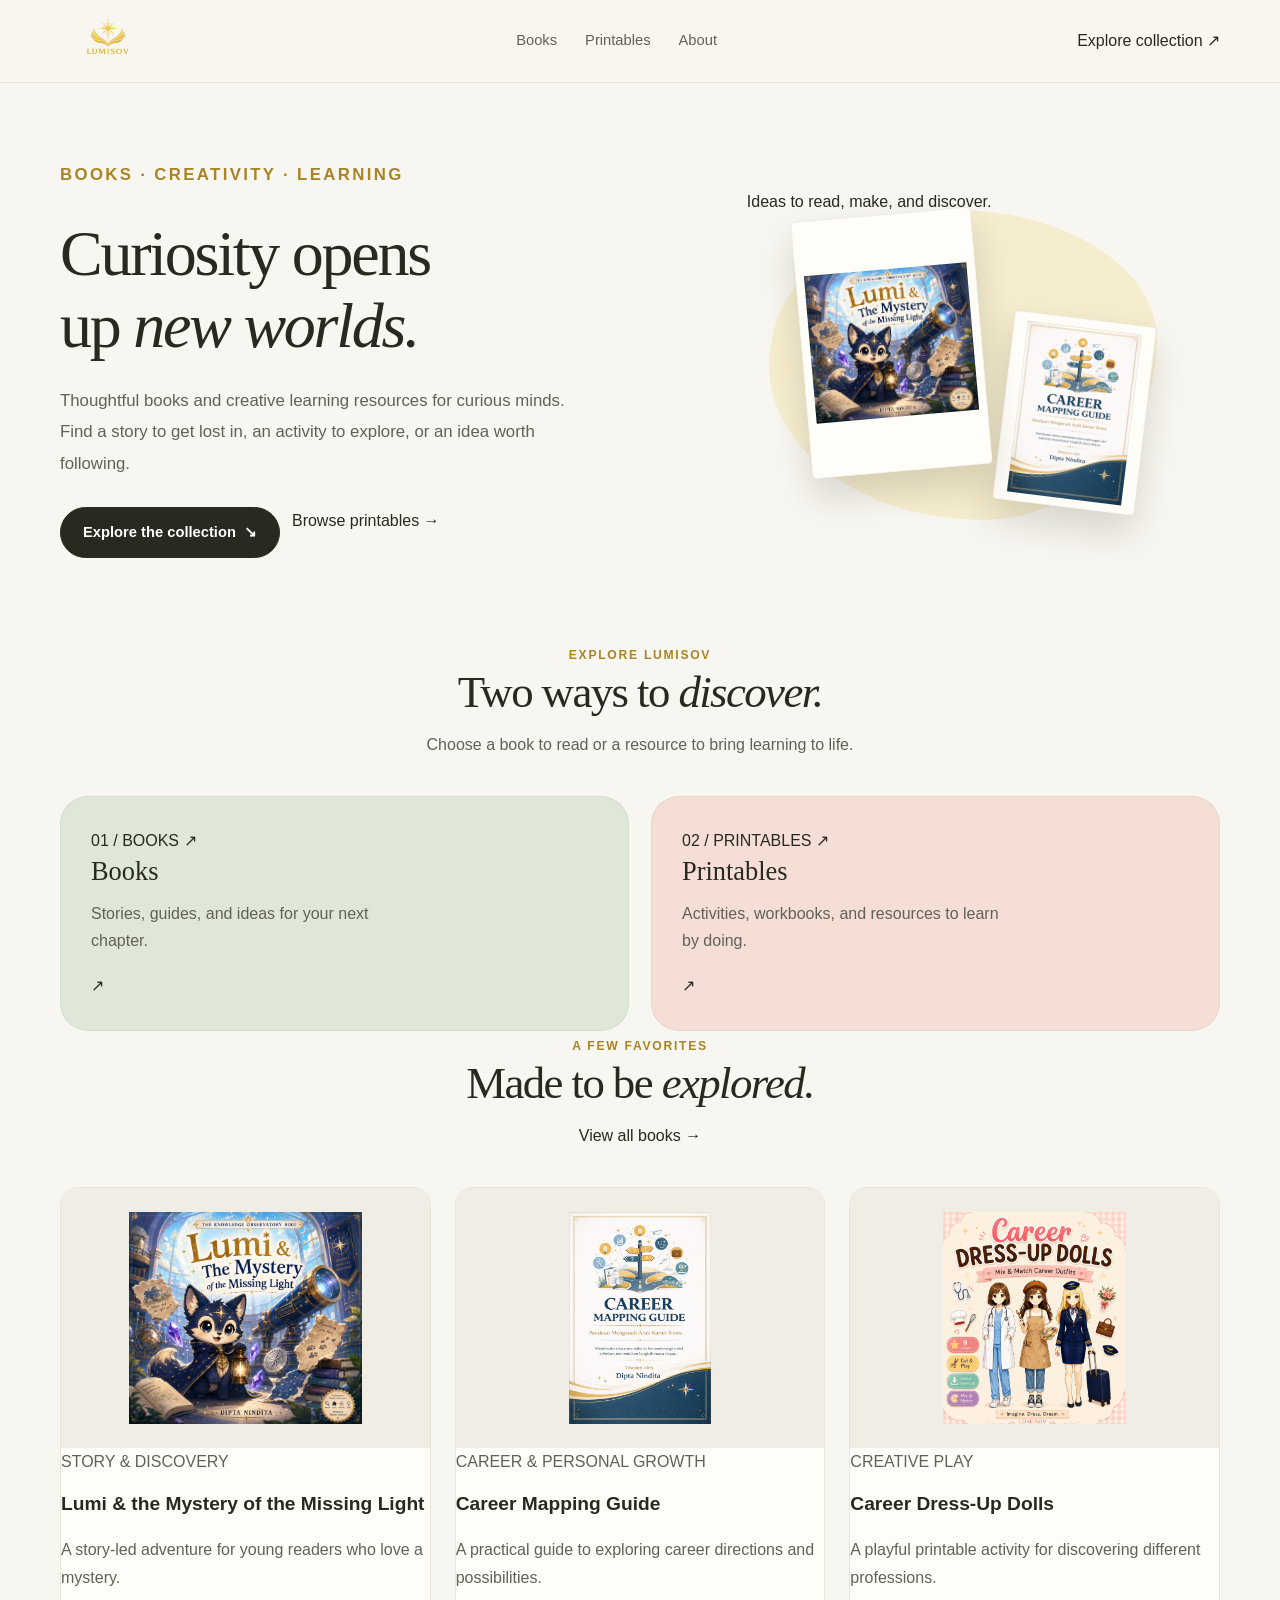
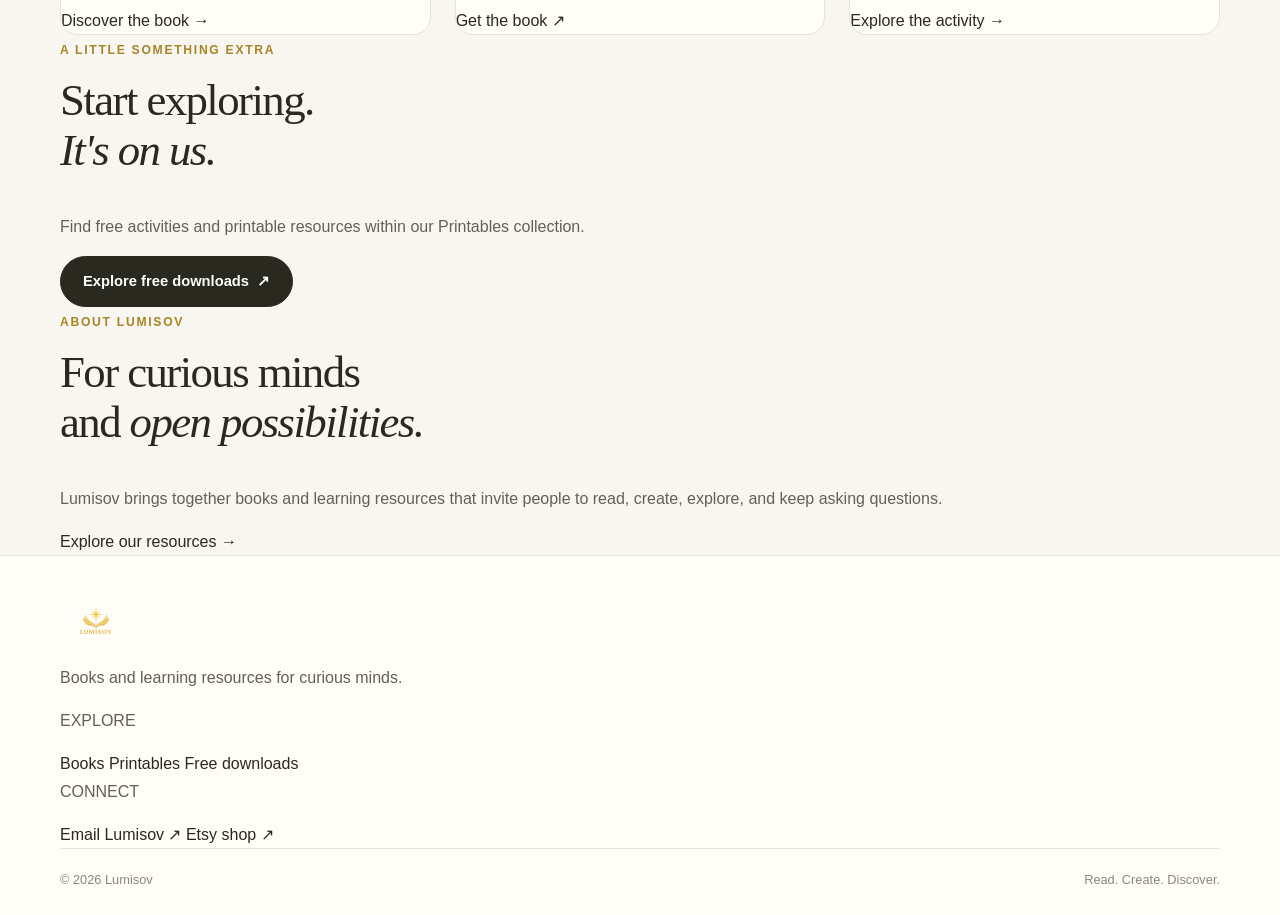
==== commit 382692df: "Update index.html" ====
--- a/index.html
+++ b/index.html
@@ -65,8 +65,10 @@
             <img src="assets/images/career-mapping-guide.png" alt="Career Mapping Guide">
           </div>
 
-          <div class="hero-caption">Ideas to read, make, and discover.</div>
-        </div>
+          <div class="hero-caption">
+  <span>Ideas to read,</span>
+  <span class="caption-italic">make, and discover.</span>
+</div>
       </div>
     </section>
 
@@ -174,7 +176,7 @@
           <h2>Start exploring.<br><em>It's on us.</em></h2>
           <p>Find free activities and printable resources within our Printables collection.</p>
         </div>
-        <a class="button button-light" href="printables.html#free-downloads">Explore free downloads <span>↗</span></a>
+        <a class="button button-light" href="free-downloads.html">Explore free downloads <span>↗</span></a>
       </div>
     </section>
 
@@ -204,7 +206,7 @@
         <p class="footer-heading">EXPLORE</p>
         <a href="books.html">Books</a>
         <a href="printables.html">Printables</a>
-        <a href="printables.html#free-downloads">Free downloads</a>
+        <a href="free-downloads.html">Free downloads</a>
       </div>
 
       <div class="footer-links">
